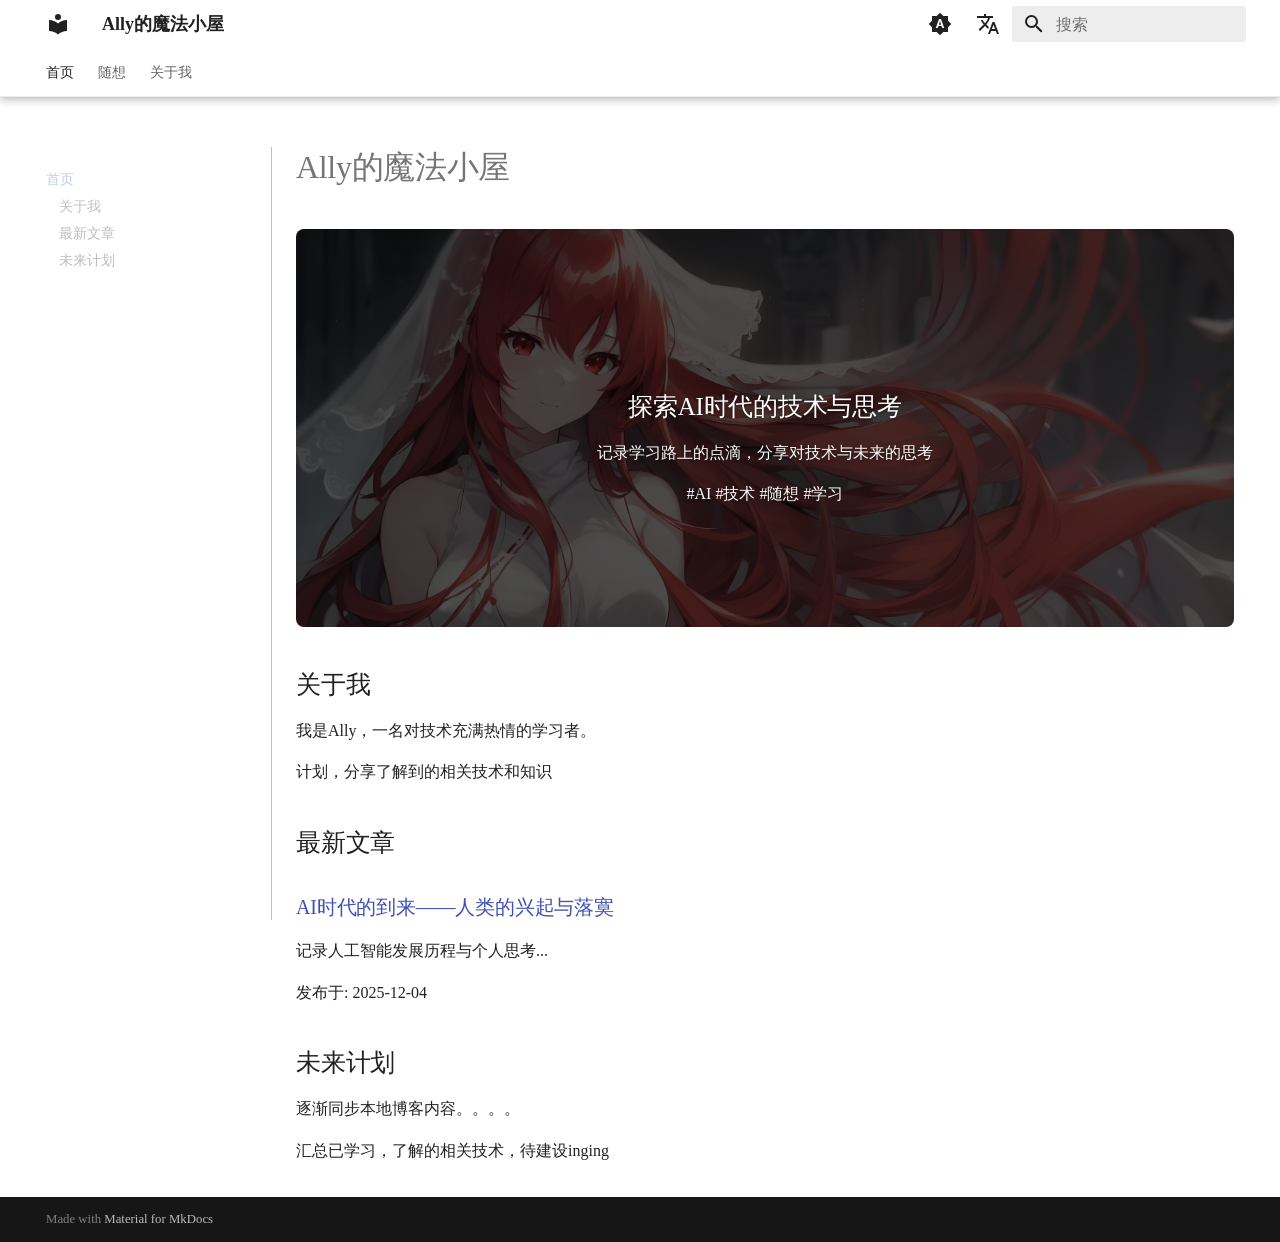
==== index.html @ 545a8369 "Deployed 274d8a3 with MkDocs version: 1.6.1" ====
<!doctype html>
<html lang="zh" class="no-js">
  <head>
    
      <meta charset="utf-8">
      <meta name="viewport" content="width=device-width,initial-scale=1">
      
        <meta name="description" content="啊吧啊吧啊吧">
      
      
        <meta name="author" content="Ally">
      
      
      
      
        <link rel="next" href="%E9%9A%8F%E6%83%B3/AI%E6%97%B6%E4%BB%A3%E7%9A%84%E5%88%B0%E6%9D%A5%E2%80%94%E2%80%94%E4%BA%BA%E7%B1%BB%E7%9A%84%E5%85%B4%E8%B5%B7%E4%B8%8E%E8%90%BD%E5%AF%9E/">
      
      
        
          <link rel="alternate" href="/en/" hreflang="en">
        
          <link rel="alternate" href="/zh/" hreflang="zh">
        
      
      
      <link rel="icon" href="assets/images/favicon.png">
      <meta name="generator" content="mkdocs-1.6.1, mkdocs-material-9.7.0">
    
    
      
        <title>Ally的魔法小屋</title>
      
    
    
      <link rel="stylesheet" href="assets/stylesheets/main.618322db.min.css">
      
        
        <link rel="stylesheet" href="assets/stylesheets/palette.ab4e12ef.min.css">
      
      


    
    
      
    
    
      
        
        
        <link rel="preconnect" href="https://fonts.gstatic.com" crossorigin>
        <link rel="stylesheet" href="https://fonts.googleapis.com/css?family=Roboto:300,300i,400,400i,700,700i%7CRoboto+Mono:400,400i,700,700i&display=fallback">
        <style>:root{--md-text-font:"Roboto";--md-code-font:"Roboto Mono"}</style>
      
    
    
      <link rel="stylesheet" href="css/custom.css">
    
    <script>__md_scope=new URL(".",location),__md_hash=e=>[...e].reduce(((e,_)=>(e<<5)-e+_.charCodeAt(0)),0),__md_get=(e,_=localStorage,t=__md_scope)=>JSON.parse(_.getItem(t.pathname+"."+e)),__md_set=(e,_,t=localStorage,a=__md_scope)=>{try{t.setItem(a.pathname+"."+e,JSON.stringify(_))}catch(e){}}</script>
    
      

    
    
  </head>
  
  
    
    
      
    
    
    
    
    <body dir="ltr" data-md-color-scheme="default" data-md-color-primary="indigo" data-md-color-accent="indigo">
  
    
    <input class="md-toggle" data-md-toggle="drawer" type="checkbox" id="__drawer" autocomplete="off">
    <input class="md-toggle" data-md-toggle="search" type="checkbox" id="__search" autocomplete="off">
    <label class="md-overlay" for="__drawer"></label>
    <div data-md-component="skip">
      
        
        <a href="#ally" class="md-skip">
          跳转至
        </a>
      
    </div>
    <div data-md-component="announce">
      
    </div>
    
    
      

  

<header class="md-header md-header--shadow md-header--lifted" data-md-component="header">
  <nav class="md-header__inner md-grid" aria-label="页眉">
    <a href="." title="Ally的魔法小屋" class="md-header__button md-logo" aria-label="Ally的魔法小屋" data-md-component="logo">
      
  
  <svg xmlns="http://www.w3.org/2000/svg" viewBox="0 0 24 24"><path d="M12 8a3 3 0 0 0 3-3 3 3 0 0 0-3-3 3 3 0 0 0-3 3 3 3 0 0 0 3 3m0 3.54C9.64 9.35 6.5 8 3 8v11c3.5 0 6.64 1.35 9 3.54 2.36-2.19 5.5-3.54 9-3.54V8c-3.5 0-6.64 1.35-9 3.54"/></svg>

    </a>
    <label class="md-header__button md-icon" for="__drawer">
      
      <svg xmlns="http://www.w3.org/2000/svg" viewBox="0 0 24 24"><path d="M3 6h18v2H3zm0 5h18v2H3zm0 5h18v2H3z"/></svg>
    </label>
    <div class="md-header__title" data-md-component="header-title">
      <div class="md-header__ellipsis">
        <div class="md-header__topic">
          <span class="md-ellipsis">
            Ally的魔法小屋
          </span>
        </div>
        <div class="md-header__topic" data-md-component="header-topic">
          <span class="md-ellipsis">
            
              首页
            
          </span>
        </div>
      </div>
    </div>
    
      
        <form class="md-header__option" data-md-component="palette">
  
    
    
    
    <input class="md-option" data-md-color-media="(prefers-color-scheme)" data-md-color-scheme="default" data-md-color-primary="indigo" data-md-color-accent="indigo"  aria-label="follow system"  type="radio" name="__palette" id="__palette_0">
    
      <label class="md-header__button md-icon" title="follow system" for="__palette_1" hidden>
        <svg xmlns="http://www.w3.org/2000/svg" viewBox="0 0 24 24"><path d="m14.3 16-.7-2h-3.2l-.7 2H7.8L11 7h2l3.2 9zM20 8.69V4h-4.69L12 .69 8.69 4H4v4.69L.69 12 4 15.31V20h4.69L12 23.31 15.31 20H20v-4.69L23.31 12zm-9.15 3.96h2.3L12 9z"/></svg>
      </label>
    
  
    
    
    
    <input class="md-option" data-md-color-media="(prefers-color-scheme: light)" data-md-color-scheme="default" data-md-color-primary="white" data-md-color-accent="indigo"  aria-label="light mode"  type="radio" name="__palette" id="__palette_1">
    
      <label class="md-header__button md-icon" title="light mode" for="__palette_2" hidden>
        <svg xmlns="http://www.w3.org/2000/svg" viewBox="0 0 24 24"><path d="M12 8a4 4 0 0 0-4 4 4 4 0 0 0 4 4 4 4 0 0 0 4-4 4 4 0 0 0-4-4m0 10a6 6 0 0 1-6-6 6 6 0 0 1 6-6 6 6 0 0 1 6 6 6 6 0 0 1-6 6m8-9.31V4h-4.69L12 .69 8.69 4H4v4.69L.69 12 4 15.31V20h4.69L12 23.31 15.31 20H20v-4.69L23.31 12z"/></svg>
      </label>
    
  
    
    
    
    <input class="md-option" data-md-color-media="(prefers-color-scheme: dark)" data-md-color-scheme="slate" data-md-color-primary="black" data-md-color-accent="indigo"  aria-label="darkmode"  type="radio" name="__palette" id="__palette_2">
    
      <label class="md-header__button md-icon" title="darkmode" for="__palette_0" hidden>
        <svg xmlns="http://www.w3.org/2000/svg" viewBox="0 0 24 24"><path d="M12 18c-.89 0-1.74-.2-2.5-.55C11.56 16.5 13 14.42 13 12s-1.44-4.5-3.5-5.45C10.26 6.2 11.11 6 12 6a6 6 0 0 1 6 6 6 6 0 0 1-6 6m8-9.31V4h-4.69L12 .69 8.69 4H4v4.69L.69 12 4 15.31V20h4.69L12 23.31 15.31 20H20v-4.69L23.31 12z"/></svg>
      </label>
    
  
</form>
      
    
    
      <script>var palette=__md_get("__palette");if(palette&&palette.color){if("(prefers-color-scheme)"===palette.color.media){var media=matchMedia("(prefers-color-scheme: light)"),input=document.querySelector(media.matches?"[data-md-color-media='(prefers-color-scheme: light)']":"[data-md-color-media='(prefers-color-scheme: dark)']");palette.color.media=input.getAttribute("data-md-color-media"),palette.color.scheme=input.getAttribute("data-md-color-scheme"),palette.color.primary=input.getAttribute("data-md-color-primary"),palette.color.accent=input.getAttribute("data-md-color-accent")}for(var[key,value]of Object.entries(palette.color))document.body.setAttribute("data-md-color-"+key,value)}</script>
    
    
      <div class="md-header__option">
  <div class="md-select">
    
    <button class="md-header__button md-icon" aria-label="选择当前语言">
      <svg xmlns="http://www.w3.org/2000/svg" viewBox="0 0 24 24"><path d="m12.87 15.07-2.54-2.51.03-.03A17.5 17.5 0 0 0 14.07 6H17V4h-7V2H8v2H1v2h11.17C11.5 7.92 10.44 9.75 9 11.35 8.07 10.32 7.3 9.19 6.69 8h-2c.73 1.63 1.73 3.17 2.98 4.56l-5.09 5.02L4 19l5-5 3.11 3.11zM18.5 10h-2L12 22h2l1.12-3h4.75L21 22h2zm-2.62 7 1.62-4.33L19.12 17z"/></svg>
    </button>
    <div class="md-select__inner">
      <ul class="md-select__list">
        
          <li class="md-select__item">
            <a href="/en/" hreflang="en" class="md-select__link">
              English
            </a>
          </li>
        
          <li class="md-select__item">
            <a href="/zh/" hreflang="zh" class="md-select__link">
              中文
            </a>
          </li>
        
      </ul>
    </div>
  </div>
</div>
    
    
      
      
        <label class="md-header__button md-icon" for="__search">
          
          <svg xmlns="http://www.w3.org/2000/svg" viewBox="0 0 24 24"><path d="M9.5 3A6.5 6.5 0 0 1 16 9.5c0 1.61-.59 3.09-1.56 4.23l.27.27h.79l5 5-1.5 1.5-5-5v-.79l-.27-.27A6.52 6.52 0 0 1 9.5 16 6.5 6.5 0 0 1 3 9.5 6.5 6.5 0 0 1 9.5 3m0 2C7 5 5 7 5 9.5S7 14 9.5 14 14 12 14 9.5 12 5 9.5 5"/></svg>
        </label>
        <div class="md-search" data-md-component="search" role="dialog">
  <label class="md-search__overlay" for="__search"></label>
  <div class="md-search__inner" role="search">
    <form class="md-search__form" name="search">
      <input type="text" class="md-search__input" name="query" aria-label="搜索" placeholder="搜索" autocapitalize="off" autocorrect="off" autocomplete="off" spellcheck="false" data-md-component="search-query" required>
      <label class="md-search__icon md-icon" for="__search">
        
        <svg xmlns="http://www.w3.org/2000/svg" viewBox="0 0 24 24"><path d="M9.5 3A6.5 6.5 0 0 1 16 9.5c0 1.61-.59 3.09-1.56 4.23l.27.27h.79l5 5-1.5 1.5-5-5v-.79l-.27-.27A6.52 6.52 0 0 1 9.5 16 6.5 6.5 0 0 1 3 9.5 6.5 6.5 0 0 1 9.5 3m0 2C7 5 5 7 5 9.5S7 14 9.5 14 14 12 14 9.5 12 5 9.5 5"/></svg>
        
        <svg xmlns="http://www.w3.org/2000/svg" viewBox="0 0 24 24"><path d="M20 11v2H8l5.5 5.5-1.42 1.42L4.16 12l7.92-7.92L13.5 5.5 8 11z"/></svg>
      </label>
      <nav class="md-search__options" aria-label="查找">
        
          <a href="javascript:void(0)" class="md-search__icon md-icon" title="分享" aria-label="分享" data-clipboard data-clipboard-text="" data-md-component="search-share" tabindex="-1">
            
            <svg xmlns="http://www.w3.org/2000/svg" viewBox="0 0 24 24"><path d="M18 16.08c-.76 0-1.44.3-1.96.77L8.91 12.7c.05-.23.09-.46.09-.7s-.04-.47-.09-.7l7.05-4.11c.54.5 1.25.81 2.04.81a3 3 0 0 0 3-3 3 3 0 0 0-3-3 3 3 0 0 0-3 3c0 .24.04.47.09.7L8.04 9.81C7.5 9.31 6.79 9 6 9a3 3 0 0 0-3 3 3 3 0 0 0 3 3c.79 0 1.5-.31 2.04-.81l7.12 4.15c-.05.21-.08.43-.08.66 0 1.61 1.31 2.91 2.92 2.91s2.92-1.3 2.92-2.91A2.92 2.92 0 0 0 18 16.08"/></svg>
          </a>
        
        <button type="reset" class="md-search__icon md-icon" title="清空当前内容" aria-label="清空当前内容" tabindex="-1">
          
          <svg xmlns="http://www.w3.org/2000/svg" viewBox="0 0 24 24"><path d="M19 6.41 17.59 5 12 10.59 6.41 5 5 6.41 10.59 12 5 17.59 6.41 19 12 13.41 17.59 19 19 17.59 13.41 12z"/></svg>
        </button>
      </nav>
      
    </form>
    <div class="md-search__output">
      <div class="md-search__scrollwrap" tabindex="0" data-md-scrollfix>
        <div class="md-search-result" data-md-component="search-result">
          <div class="md-search-result__meta">
            正在初始化搜索引擎
          </div>
          <ol class="md-search-result__list" role="presentation"></ol>
        </div>
      </div>
    </div>
  </div>
</div>
      
    
    
  </nav>
  
    
      
<nav class="md-tabs" aria-label="标签" data-md-component="tabs">
  <div class="md-grid">
    <ul class="md-tabs__list">
      
        
  
  
  
    
  
  
    <li class="md-tabs__item md-tabs__item--active">
      <a href="." class="md-tabs__link">
        
  
  
    
  
  首页

      </a>
    </li>
  

      
        
  
  
  
  
    
    
      
  
  
  
  
    
    
      <li class="md-tabs__item">
        <a href="%E9%9A%8F%E6%83%B3/AI%E6%97%B6%E4%BB%A3%E7%9A%84%E5%88%B0%E6%9D%A5%E2%80%94%E2%80%94%E4%BA%BA%E7%B1%BB%E7%9A%84%E5%85%B4%E8%B5%B7%E4%B8%8E%E8%90%BD%E5%AF%9E/" class="md-tabs__link">
          
  
  
    
  
  随想

        </a>
      </li>
    
  

    
  

      
        
  
  
  
  
    <li class="md-tabs__item">
      <a href="about/" class="md-tabs__link">
        
  
  
    
  
  关于我

      </a>
    </li>
  

      
    </ul>
  </div>
</nav>
    
  
</header>
    
    <div class="md-container" data-md-component="container">
      
      
        
      
      <main class="md-main" data-md-component="main">
        <div class="md-main__inner md-grid">
          
            
              
              <div class="md-sidebar md-sidebar--primary" data-md-component="sidebar" data-md-type="navigation" >
                <div class="md-sidebar__scrollwrap">
                  <div class="md-sidebar__inner">
                    


  


  

<nav class="md-nav md-nav--primary md-nav--lifted md-nav--integrated" aria-label="导航栏" data-md-level="0">
  <label class="md-nav__title" for="__drawer">
    <a href="." title="Ally的魔法小屋" class="md-nav__button md-logo" aria-label="Ally的魔法小屋" data-md-component="logo">
      
  
  <svg xmlns="http://www.w3.org/2000/svg" viewBox="0 0 24 24"><path d="M12 8a3 3 0 0 0 3-3 3 3 0 0 0-3-3 3 3 0 0 0-3 3 3 3 0 0 0 3 3m0 3.54C9.64 9.35 6.5 8 3 8v11c3.5 0 6.64 1.35 9 3.54 2.36-2.19 5.5-3.54 9-3.54V8c-3.5 0-6.64 1.35-9 3.54"/></svg>

    </a>
    Ally的魔法小屋
  </label>
  
  <ul class="md-nav__list" data-md-scrollfix>
    
      
      
  
  
    
  
  
  
    <li class="md-nav__item md-nav__item--active">
      
      <input class="md-nav__toggle md-toggle" type="checkbox" id="__toc">
      
      
        
      
      
        <label class="md-nav__link md-nav__link--active" for="__toc">
          
  
  
  <span class="md-ellipsis">
    
  
    首页
  

    
  </span>
  
  

          <span class="md-nav__icon md-icon"></span>
        </label>
      
      <a href="." class="md-nav__link md-nav__link--active">
        
  
  
  <span class="md-ellipsis">
    
  
    首页
  

    
  </span>
  
  

      </a>
      
        

<nav class="md-nav md-nav--secondary" aria-label="目录">
  
  
  
    
  
  
    <label class="md-nav__title" for="__toc">
      <span class="md-nav__icon md-icon"></span>
      目录
    </label>
    <ul class="md-nav__list" data-md-component="toc" data-md-scrollfix>
      
        <li class="md-nav__item">
  <a href="#_1" class="md-nav__link">
    <span class="md-ellipsis">
      
        关于我
      
    </span>
  </a>
  
</li>
      
        <li class="md-nav__item">
  <a href="#_2" class="md-nav__link">
    <span class="md-ellipsis">
      
        最新文章
      
    </span>
  </a>
  
</li>
      
        <li class="md-nav__item">
  <a href="#_3" class="md-nav__link">
    <span class="md-ellipsis">
      
        未来计划
      
    </span>
  </a>
  
</li>
      
    </ul>
  
</nav>
      
    </li>
  

    
      
      
  
  
  
  
    
    
      
        
      
    
    
    
      
      
        
      
    
    
    <li class="md-nav__item md-nav__item--nested">
      
        
        
          
        
        <input class="md-nav__toggle md-toggle md-toggle--indeterminate" type="checkbox" id="__nav_2" >
        
          
          <label class="md-nav__link" for="__nav_2" id="__nav_2_label" tabindex="0">
            
  
  
  <span class="md-ellipsis">
    
  
    随想
  

    
  </span>
  
  

            <span class="md-nav__icon md-icon"></span>
          </label>
        
        <nav class="md-nav" data-md-level="1" aria-labelledby="__nav_2_label" aria-expanded="false">
          <label class="md-nav__title" for="__nav_2">
            <span class="md-nav__icon md-icon"></span>
            
  
    随想
  

          </label>
          <ul class="md-nav__list" data-md-scrollfix>
            
              
                
  
  
  
  
    
    
      
        
      
        
      
    
    
    
      
      
        
      
    
    
    <li class="md-nav__item md-nav__item--nested">
      
        
        
          
        
        <input class="md-nav__toggle md-toggle md-toggle--indeterminate" type="checkbox" id="__nav_2_1" >
        
          
          <label class="md-nav__link" for="__nav_2_1" id="__nav_2_1_label" tabindex="0">
            
  
  
  <span class="md-ellipsis">
    
  
    随想
  

    
  </span>
  
  

            <span class="md-nav__icon md-icon"></span>
          </label>
        
        <nav class="md-nav" data-md-level="2" aria-labelledby="__nav_2_1_label" aria-expanded="false">
          <label class="md-nav__title" for="__nav_2_1">
            <span class="md-nav__icon md-icon"></span>
            
  
    随想
  

          </label>
          <ul class="md-nav__list" data-md-scrollfix>
            
              
                
  
  
  
  
    <li class="md-nav__item">
      <a href="%E9%9A%8F%E6%83%B3/AI%E6%97%B6%E4%BB%A3%E7%9A%84%E5%88%B0%E6%9D%A5%E2%80%94%E2%80%94%E4%BA%BA%E7%B1%BB%E7%9A%84%E5%85%B4%E8%B5%B7%E4%B8%8E%E8%90%BD%E5%AF%9E/" class="md-nav__link">
        
  
  
  <span class="md-ellipsis">
    
  
    AI时代的到来——人类的兴起与落寞？
  

    
  </span>
  
  

      </a>
    </li>
  

              
            
              
                
  
  
  
  
    <li class="md-nav__item">
      <a href="%E9%9A%8F%E6%83%B3/The%20Games/" class="md-nav__link">
        
  
  
  <span class="md-ellipsis">
    
  
    浅议原神相关
  

    
  </span>
  
  

      </a>
    </li>
  

              
            
          </ul>
        </nav>
      
    </li>
  

              
            
          </ul>
        </nav>
      
    </li>
  

    
      
      
  
  
  
  
    <li class="md-nav__item">
      <a href="about/" class="md-nav__link">
        
  
  
  <span class="md-ellipsis">
    
  
    关于我
  

    
  </span>
  
  

      </a>
    </li>
  

    
  </ul>
</nav>
                  </div>
                </div>
              </div>
            
            
          
          
            <div class="md-content" data-md-component="content">
              
              <article class="md-content__inner md-typeset">
                
                  



<h1 id="ally">Ally的魔法小屋<a class="headerlink" href="#ally" title="Permanent link">&para;</a></h1>
<div class="hero-section">
  <h2>探索AI时代的技术与思考</h2>
  <p>记录学习路上的点滴，分享对技术与未来的思考</p>
  <div class="tags">#AI #技术 #随想 #学习</div>
</div>

<h2 id="_1">关于我<a class="headerlink" href="#_1" title="Permanent link">&para;</a></h2>
<div class="about-brief">
  <p>我是Ally，一名对技术充满热情的学习者。</p>
  <p>计划，分享了解到的相关技术和知识</p>
</div>

<h2 id="_2">最新文章<a class="headerlink" href="#_2" title="Permanent link">&para;</a></h2>
<div class="recent-posts">
  <div class="post-card">
    <h3><a href="随想/AI时代的到来——人类的兴起与落寞.md">AI时代的到来——人类的兴起与落寞</a></h3>
    <p>记录人工智能发展历程与个人思考...</p>
    <span>发布于: 2025-12-04</span>
  </div>
  <!-- 更多文章卡片 -->
</div>

<h2 id="_3">未来计划<a class="headerlink" href="#_3" title="Permanent link">&para;</a></h2>
<div class="plans">
  <div class="plan-item">
    <p>逐渐同步本地博客内容。。。。</p>
  </div>
  <div class="plan-item">
    <p>汇总已学习，了解的相关技术，待建设inging</p>
  </div>
</div>












                
              </article>
            </div>
          
          
<script>var target=document.getElementById(location.hash.slice(1));target&&target.name&&(target.checked=target.name.startsWith("__tabbed_"))</script>
        </div>
        
          <button type="button" class="md-top md-icon" data-md-component="top" hidden>
  
  <svg xmlns="http://www.w3.org/2000/svg" viewBox="0 0 24 24"><path d="M13 20h-2V8l-5.5 5.5-1.42-1.42L12 4.16l7.92 7.92-1.42 1.42L13 8z"/></svg>
  回到页面顶部
</button>
        
      </main>
      
        <footer class="md-footer">
  
  <div class="md-footer-meta md-typeset">
    <div class="md-footer-meta__inner md-grid">
      <div class="md-copyright">
  
  
    Made with
    <a href="https://squidfunk.github.io/mkdocs-material/" target="_blank" rel="noopener">
      Material for MkDocs
    </a>
  
</div>
      
    </div>
  </div>
</footer>
      
    </div>
    <div class="md-dialog" data-md-component="dialog">
      <div class="md-dialog__inner md-typeset"></div>
    </div>
    
    
    
      
      
      <script id="__config" type="application/json">{"annotate": null, "base": ".", "features": ["navigation.tabs", "navigation.tabs.sticky", "navigation.top", "navigation.sections", "navigation.expand", "navigation.indexes", "search.highlight", "search.share", "toc.integrate"], "search": "assets/javascripts/workers/search.7a47a382.min.js", "tags": null, "translations": {"clipboard.copied": "\u5df2\u590d\u5236", "clipboard.copy": "\u590d\u5236", "search.result.more.one": "\u5728\u8be5\u9875\u4e0a\u8fd8\u6709 1 \u4e2a\u7b26\u5408\u6761\u4ef6\u7684\u7ed3\u679c", "search.result.more.other": "\u5728\u8be5\u9875\u4e0a\u8fd8\u6709 # \u4e2a\u7b26\u5408\u6761\u4ef6\u7684\u7ed3\u679c", "search.result.none": "\u6ca1\u6709\u627e\u5230\u7b26\u5408\u6761\u4ef6\u7684\u7ed3\u679c", "search.result.one": "\u627e\u5230 1 \u4e2a\u7b26\u5408\u6761\u4ef6\u7684\u7ed3\u679c", "search.result.other": "# \u4e2a\u7b26\u5408\u6761\u4ef6\u7684\u7ed3\u679c", "search.result.placeholder": "\u952e\u5165\u4ee5\u5f00\u59cb\u641c\u7d22", "search.result.term.missing": "\u7f3a\u5c11", "select.version": "\u9009\u62e9\u5f53\u524d\u7248\u672c"}, "version": null}</script>
    
    
      <script src="assets/javascripts/bundle.e71a0d61.min.js"></script>
      
    
  </body>
</html>
---- assets/stylesheets/main.618322db.min.css ----
@charset "UTF-8";html{-webkit-text-size-adjust:none;-moz-text-size-adjust:none;text-size-adjust:none;box-sizing:border-box}*,:after,:before{box-sizing:inherit}@media (prefers-reduced-motion){*,:after,:before{transition:none!important}}body{margin:0}a,button,input,label{-webkit-tap-highlight-color:transparent}a{color:inherit;text-decoration:none}hr{border:0;box-sizing:initial;display:block;height:.05rem;overflow:visible;padding:0}small{font-size:80%}sub,sup{line-height:1em}img{border-style:none}table{border-collapse:initial;border-spacing:0}td,th{font-weight:400;vertical-align:top}button{background:#0000;border:0;font-family:inherit;font-size:inherit;margin:0;padding:0}input{border:0;outline:none}:root{--md-primary-fg-color:#4051b5;--md-primary-fg-color--light:#5d6cc0;--md-primary-fg-color--dark:#303fa1;--md-primary-bg-color:#fff;--md-primary-bg-color--light:#ffffffb3;--md-accent-fg-color:#526cfe;--md-accent-fg-color--transparent:#526cfe1a;--md-accent-bg-color:#fff;--md-accent-bg-color--light:#ffffffb3}[data-md-color-scheme=default]{color-scheme:light}[data-md-color-scheme=default] img[src$="#gh-dark-mode-only"],[data-md-color-scheme=default] img[src$="#only-dark"]{display:none}:root,[data-md-color-scheme=default]{--md-hue:225deg;--md-default-fg-color:#000000de;--md-default-fg-color--light:#0000008a;--md-default-fg-color--lighter:#00000052;--md-default-fg-color--lightest:#00000012;--md-default-bg-color:#fff;--md-default-bg-color--light:#ffffffb3;--md-default-bg-color--lighter:#ffffff4d;--md-default-bg-color--lightest:#ffffff1f;--md-code-fg-color:#36464e;--md-code-bg-color:#f5f5f5;--md-code-bg-color--light:#f5f5f5b3;--md-code-bg-color--lighter:#f5f5f54d;--md-code-hl-color:#4287ff;--md-code-hl-color--light:#4287ff1a;--md-code-hl-number-color:#d52a2a;--md-code-hl-special-color:#db1457;--md-code-hl-function-color:#a846b9;--md-code-hl-constant-color:#6e59d9;--md-code-hl-keyword-color:#3f6ec6;--md-code-hl-string-color:#1c7d4d;--md-code-hl-name-color:var(--md-code-fg-color);--md-code-hl-operator-color:var(--md-default-fg-color--light);--md-code-hl-punctuation-color:var(--md-default-fg-color--light);--md-code-hl-comment-color:var(--md-default-fg-color--light);--md-code-hl-generic-color:var(--md-default-fg-color--light);--md-code-hl-variable-color:var(--md-default-fg-color--light);--md-typeset-color:var(--md-default-fg-color);--md-typeset-a-color:var(--md-primary-fg-color);--md-typeset-del-color:#f5503d26;--md-typeset-ins-color:#0bd57026;--md-typeset-kbd-color:#fafafa;--md-typeset-kbd-accent-color:#fff;--md-typeset-kbd-border-color:#b8b8b8;--md-typeset-mark-color:#ffff0080;--md-typeset-table-color:#0000001f;--md-typeset-table-color--light:rgba(0,0,0,.035);--md-admonition-fg-color:var(--md-default-fg-color);--md-admonition-bg-color:var(--md-default-bg-color);--md-warning-fg-color:#000000de;--md-warning-bg-color:#ff9;--md-footer-fg-color:#fff;--md-footer-fg-color--light:#ffffffb3;--md-footer-fg-color--lighter:#ffffff73;--md-footer-bg-color:#000000de;--md-footer-bg-color--dark:#00000052;--md-shadow-z1:0 0.2rem 0.5rem #0000000d,0 0 0.05rem #0000001a;--md-shadow-z2:0 0.2rem 0.5rem #0000001a,0 0 0.05rem #00000040;--md-shadow-z3:0 0.2rem 0.5rem #0003,0 0 0.05rem #00000059}.md-icon svg{fill:currentcolor;display:block;height:1.2rem;width:1.2rem}body{-webkit-font-smoothing:antialiased;-moz-osx-font-smoothing:grayscale;--md-text-font-family:var(--md-text-font,_),-apple-system,BlinkMacSystemFont,Helvetica,Arial,sans-serif;--md-code-font-family:var(--md-code-font,_),SFMono-Regular,Consolas,Menlo,monospace}aside,body,input{font-feature-settings:"kern","liga";color:var(--md-typeset-color);font-family:var(--md-text-font-family)}code,kbd,pre{font-feature-settings:"kern";font-family:var(--md-code-font-family)}:root{--md-typeset-table-sort-icon:url('data:image/svg+xml;charset=utf-8,<svg xmlns="http://www.w3.org/2000/svg" viewBox="0 0 24 24"><path d="m18 21-4-4h3V7h-3l4-4 4 4h-3v10h3M2 19v-2h10v2M2 13v-2h7v2M2 7V5h4v2z"/></svg>');--md-typeset-table-sort-icon--asc:url('data:image/svg+xml;charset=utf-8,<svg xmlns="http://www.w3.org/2000/svg" viewBox="0 0 24 24"><path d="M19 17h3l-4 4-4-4h3V3h2M2 17h10v2H2M6 5v2H2V5m0 6h7v2H2z"/></svg>');--md-typeset-table-sort-icon--desc:url('data:image/svg+xml;charset=utf-8,<svg xmlns="http://www.w3.org/2000/svg" viewBox="0 0 24 24"><path d="M19 7h3l-4-4-4 4h3v14h2M2 17h10v2H2M6 5v2H2V5m0 6h7v2H2z"/></svg>')}.md-typeset{-webkit-print-color-adjust:exact;color-adjust:exact;font-size:.8rem;line-height:1.6;overflow-wrap:break-word}@media print{.md-typeset{font-size:.68rem}}.md-typeset blockquote,.md-typeset dl,.md-typeset figure,.md-typeset ol,.md-typeset pre,.md-typeset ul{margin-bottom:1em;margin-top:1em}.md-typeset h1{color:var(--md-default-fg-color--light);font-size:2em;line-height:1.3;margin:0 0 1.25em}.md-typeset h1,.md-typeset h2{font-weight:300;letter-spacing:-.01em}.md-typeset h2{font-size:1.5625em;line-height:1.4;margin:1.6em 0 .64em}.md-typeset h3{font-size:1.25em;font-weight:400;letter-spacing:-.01em;line-height:1.5;margin:1.6em 0 .8em}.md-typeset h2+h3{margin-top:.8em}.md-typeset h4{font-weight:700;letter-spacing:-.01em;margin:1em 0}.md-typeset h5,.md-typeset h6{color:var(--md-default-fg-color--light);font-size:.8em;font-weight:700;letter-spacing:-.01em;margin:1.25em 0}.md-typeset h5{text-transform:uppercase}.md-typeset h5 code{text-transform:none}.md-typeset hr{border-bottom:.05rem solid var(--md-default-fg-color--lightest);display:flow-root;margin:1.5em 0}.md-typeset a{color:var(--md-typeset-a-color);word-break:break-word}.md-typeset a,.md-typeset a:before{transition:color 125ms}.md-typeset a:focus,.md-typeset a:hover{color:var(--md-accent-fg-color)}.md-typeset a:focus code,.md-typeset a:hover code{background-color:var(--md-accent-fg-color--transparent);color:var(--md-accent-fg-color)}.md-typeset a code{color:var(--md-typeset-a-color)}.md-typeset a.focus-visible{outline-color:var(--md-accent-fg-color);outline-offset:.2rem}.md-typeset code,.md-typeset kbd,.md-typeset pre{color:var(--md-code-fg-color);direction:ltr;font-variant-ligatures:none;transition:background-color 125ms}@media print{.md-typeset code,.md-typeset kbd,.md-typeset pre{white-space:pre-wrap}}.md-typeset code{background-color:var(--md-code-bg-color);border-radius:.1rem;-webkit-box-decoration-break:clone;box-decoration-break:clone;font-size:.85em;padding:0 .2941176471em;transition:color 125ms,background-color 125ms;word-break:break-word}.md-typeset code:not(.focus-visible){-webkit-tap-highlight-color:transparent;outline:none}.md-typeset pre{display:flow-root;line-height:1.4;position:relative}.md-typeset pre>code{-webkit-box-decoration-break:slice;box-decoration-break:slice;box-shadow:none;display:block;margin:0;outline-color:var(--md-accent-fg-color);overflow:auto;padding:.7720588235em 1.1764705882em;scrollbar-color:var(--md-default-fg-color--lighter) #0000;scrollbar-width:thin;touch-action:auto;word-break:normal}.md-typeset pre>code:hover{scrollbar-color:var(--md-accent-fg-color) #0000}.md-typeset pre>code::-webkit-scrollbar{height:.2rem;width:.2rem}.md-typeset pre>code::-webkit-scrollbar-thumb{background-color:var(--md-default-fg-color--lighter)}.md-typeset pre>code::-webkit-scrollbar-thumb:hover{background-color:var(--md-accent-fg-color)}.md-typeset kbd{background-color:var(--md-typeset-kbd-color);border-radius:.1rem;box-shadow:0 .1rem 0 .05rem var(--md-typeset-kbd-border-color),0 .1rem 0 var(--md-typeset-kbd-border-color),0 -.1rem .2rem var(--md-typeset-kbd-accent-color) inset;color:var(--md-default-fg-color);display:inline-block;font-size:.75em;padding:0 .6666666667em;vertical-align:text-top;word-break:break-word}.md-typeset mark{background-color:var(--md-typeset-mark-color);-webkit-box-decoration-break:clone;box-decoration-break:clone;color:inherit;word-break:break-word}.md-typeset abbr{cursor:help;text-decoration:none}.md-typeset [data-preview],.md-typeset abbr{border-bottom:.05rem dotted var(--md-default-fg-color--light)}.md-typeset small{opacity:.75}[dir=ltr] .md-typeset sub,[dir=ltr] .md-typeset sup{margin-left:.078125em}[dir=rtl] .md-typeset sub,[dir=rtl] .md-typeset sup{margin-right:.078125em}[dir=ltr] .md-typeset blockquote{padding-left:.6rem}[dir=rtl] .md-typeset blockquote{padding-right:.6rem}[dir=ltr] .md-typeset blockquote{border-left:.2rem solid var(--md-default-fg-color--lighter)}[dir=rtl] .md-typeset blockquote{border-right:.2rem solid var(--md-default-fg-color--lighter)}.md-typeset blockquote{color:var(--md-default-fg-color--light);margin-left:0;margin-right:0}.md-typeset ul{list-style-type:disc}.md-typeset ul[type]{list-style-type:revert-layer}[dir=ltr] .md-typeset ol,[dir=ltr] .md-typeset ul{margin-left:.625em}[dir=rtl] .md-typeset ol,[dir=rtl] .md-typeset ul{margin-right:.625em}.md-typeset ol,.md-typeset ul{padding:0}.md-typeset ol:not([hidden]),.md-typeset ul:not([hidden]){display:flow-root}.md-typeset ol ol,.md-typeset ul ol{list-style-type:lower-alpha}.md-typeset ol ol ol,.md-typeset ul ol ol{list-style-type:lower-roman}.md-typeset ol ol ol ol,.md-typeset ul ol ol ol{list-style-type:upper-alpha}.md-typeset ol ol ol ol ol,.md-typeset ul ol ol ol ol{list-style-type:upper-roman}.md-typeset ol[type],.md-typeset ul[type]{list-style-type:revert-layer}[dir=ltr] .md-typeset ol li,[dir=ltr] .md-typeset ul li{margin-left:1.25em}[dir=rtl] .md-typeset ol li,[dir=rtl] .md-typeset ul li{margin-right:1.25em}.md-typeset ol li,.md-typeset ul li{margin-bottom:.5em}.md-typeset ol li blockquote,.md-typeset ol li p,.md-typeset ul li blockquote,.md-typeset ul li p{margin:.5em 0}.md-typeset ol li:last-child,.md-typeset ul li:last-child{margin-bottom:0}[dir=ltr] .md-typeset ol li ol,[dir=ltr] .md-typeset ol li ul,[dir=ltr] .md-typeset ul li ol,[dir=ltr] .md-typeset ul li ul{margin-left:.625em}[dir=rtl] .md-typeset ol li ol,[dir=rtl] .md-typeset ol li ul,[dir=rtl] .md-typeset ul li ol,[dir=rtl] .md-typeset ul li ul{margin-right:.625em}.md-typeset ol li ol,.md-typeset ol li ul,.md-typeset ul li ol,.md-typeset ul li ul{margin-bottom:.5em;margin-top:.5em}[dir=ltr] .md-typeset dd{margin-left:1.875em}[dir=rtl] .md-typeset dd{margin-right:1.875em}.md-typeset dd{margin-bottom:1.5em;margin-top:1em}.md-typeset img,.md-typeset svg,.md-typeset video{height:auto;max-width:100%}.md-typeset img[align=left]{margin:1em 1em 1em 0}.md-typeset img[align=right]{margin:1em 0 1em 1em}.md-typeset img[align]:only-child{margin-top:0}.md-typeset figure{display:flow-root;margin:1em auto;max-width:100%;text-align:center;width:fit-content}.md-typeset figure img{display:block;margin:0 auto}.md-typeset figcaption{font-style:italic;margin:1em auto;max-width:24rem}.md-typeset iframe{max-width:100%}.md-typeset table:not([class]){background-color:var(--md-default-bg-color);border:.05rem solid var(--md-typeset-table-color);border-radius:.1rem;display:inline-block;font-size:.64rem;max-width:100%;overflow:auto;touch-action:auto}@media print{.md-typeset table:not([class]){display:table}}.md-typeset table:not([class])+*{margin-top:1.5em}.md-typeset table:not([class]) td>:first-child,.md-typeset table:not([class]) th>:first-child{margin-top:0}.md-typeset table:not([class]) td>:last-child,.md-typeset table:not([class]) th>:last-child{margin-bottom:0}.md-typeset table:not([class]) td:not([align]),.md-typeset table:not([class]) th:not([align]){text-align:left}[dir=rtl] .md-typeset table:not([class]) td:not([align]),[dir=rtl] .md-typeset table:not([class]) th:not([align]){text-align:right}.md-typeset table:not([class]) th{font-weight:700;min-width:5rem;padding:.9375em 1.25em;vertical-align:top}.md-typeset table:not([class]) td{border-top:.05rem solid var(--md-typeset-table-color);padding:.9375em 1.25em;vertical-align:top}.md-typeset table:not([class]) tbody tr{transition:background-color 125ms}.md-typeset table:not([class]) tbody tr:hover{background-color:var(--md-typeset-table-color--light);box-shadow:0 .05rem 0 var(--md-default-bg-color) inset}.md-typeset table:not([class]) a{word-break:normal}.md-typeset table th[role=columnheader]{cursor:pointer}[dir=ltr] .md-typeset table th[role=columnheader]:after{margin-left:.5em}[dir=rtl] .md-typeset table th[role=columnheader]:after{margin-right:.5em}.md-typeset table th[role=columnheader]:after{content:"";display:inline-block;height:1.2em;-webkit-mask-image:var(--md-typeset-table-sort-icon);mask-image:var(--md-typeset-table-sort-icon);-webkit-mask-repeat:no-repeat;mask-repeat:no-repeat;-webkit-mask-size:contain;mask-size:contain;transition:background-color 125ms;vertical-align:text-bottom;width:1.2em}.md-typeset table th[role=columnheader]:hover:after{background-color:var(--md-default-fg-color--lighter)}.md-typeset table th[role=columnheader][aria-sort=ascending]:after{background-color:var(--md-default-fg-color--light);-webkit-mask-image:var(--md-typeset-table-sort-icon--asc);mask-image:var(--md-typeset-table-sort-icon--asc)}.md-typeset table th[role=columnheader][aria-sort=descending]:after{background-color:var(--md-default-fg-color--light);-webkit-mask-image:var(--md-typeset-table-sort-icon--desc);mask-image:var(--md-typeset-table-sort-icon--desc)}.md-typeset__scrollwrap{margin:1em -.8rem;overflow-x:auto;touch-action:auto}.md-typeset__table{display:inline-block;margin-bottom:.5em;padding:0 .8rem}@media print{.md-typeset__table{display:block}}html .md-typeset__table table{display:table;margin:0;overflow:hidden;width:100%}@media screen and (max-width:44.984375em){.md-content__inner>pre{margin:1em -.8rem}.md-content__inner>pre code{border-radius:0}}.md-typeset .md-author{border-radius:100%;display:block;flex-shrink:0;height:1.6rem;overflow:hidden;position:relative;transition:color 125ms,transform 125ms;width:1.6rem}.md-typeset .md-author img{display:block}.md-typeset .md-author--more{background:var(--md-default-fg-color--lightest);color:var(--md-default-fg-color--lighter);font-size:.6rem;font-weight:700;line-height:1.6rem;text-align:center}.md-typeset .md-author--long{height:2.4rem;width:2.4rem}.md-typeset a.md-author{transform:scale(1)}.md-typeset a.md-author img{border-radius:100%;filter:grayscale(100%) opacity(75%);transition:filter 125ms}.md-typeset a.md-author:focus,.md-typeset a.md-author:hover{transform:scale(1.1);z-index:1}.md-typeset a.md-author:focus img,.md-typeset a.md-author:hover img{filter:grayscale(0)}.md-banner{background-color:var(--md-footer-bg-color);color:var(--md-footer-fg-color);overflow:auto}@media print{.md-banner{display:none}}.md-banner--warning{background-color:var(--md-warning-bg-color);color:var(--md-warning-fg-color)}.md-banner__inner{font-size:.7rem;margin:.6rem auto;padding:0 .8rem}[dir=ltr] .md-banner__button{float:right}[dir=rtl] .md-banner__button{float:left}.md-banner__button{color:inherit;cursor:pointer;transition:opacity .25s}.no-js .md-banner__button{display:none}.md-banner__button:hover{opacity:.7}html{font-size:125%;height:100%;overflow-x:hidden}@media screen and (min-width:100em){html{font-size:137.5%}}@media screen and (min-width:125em){html{font-size:150%}}body{background-color:var(--md-default-bg-color);display:flex;flex-direction:column;font-size:.5rem;min-height:100%;position:relative;width:100%}@media print{body{display:block}}@media screen and (max-width:59.984375em){body[data-md-scrolllock]{position:fixed}}.md-grid{margin-left:auto;margin-right:auto;max-width:61rem}.md-container{display:flex;flex-direction:column;flex-grow:1}@media print{.md-container{display:block}}.md-main{flex-grow:1}.md-main__inner{display:flex;height:100%;margin-top:1.5rem}.md-ellipsis{overflow:hidden;text-overflow:ellipsis}.md-toggle{display:none}.md-option{height:0;opacity:0;position:absolute;width:0}.md-option:checked+label:not([hidden]){display:block}.md-option.focus-visible+label{outline-color:var(--md-accent-fg-color);outline-style:auto}.md-skip{background-color:var(--md-default-fg-color);border-radius:.1rem;color:var(--md-default-bg-color);font-size:.64rem;margin:.5rem;opacity:0;outline-color:var(--md-accent-fg-color);padding:.3rem .5rem;position:fixed;transform:translateY(.4rem);z-index:-1}.md-skip:focus{opacity:1;transform:translateY(0);transition:transform .25s cubic-bezier(.4,0,.2,1),opacity 175ms 75ms;z-index:10}@page{margin:25mm}:root{--md-clipboard-icon:url('data:image/svg+xml;charset=utf-8,<svg xmlns="http://www.w3.org/2000/svg" viewBox="0 0 24 24"><path d="M19 21H8V7h11m0-2H8a2 2 0 0 0-2 2v14a2 2 0 0 0 2 2h11a2 2 0 0 0 2-2V7a2 2 0 0 0-2-2m-3-4H4a2 2 0 0 0-2 2v14h2V3h12z"/></svg>')}.md-clipboard{border-radius:.1rem;color:var(--md-default-fg-color--lightest);cursor:pointer;height:1.5em;outline-color:var(--md-accent-fg-color);outline-offset:.1rem;transition:color .25s;width:1.5em;z-index:1}@media print{.md-clipboard{display:none}}.md-clipboard:not(.focus-visible){-webkit-tap-highlight-color:transparent;outline:none}:hover>.md-clipboard{color:var(--md-default-fg-color--light)}.md-clipboard:focus,.md-clipboard:hover{color:var(--md-accent-fg-color)}.md-clipboard:after{background-color:currentcolor;content:"";display:block;height:1.125em;margin:0 auto;-webkit-mask-image:var(--md-clipboard-icon);mask-image:var(--md-clipboard-icon);-webkit-mask-position:center;mask-position:center;-webkit-mask-repeat:no-repeat;mask-repeat:no-repeat;-webkit-mask-size:contain;mask-size:contain;width:1.125em}.md-clipboard--inline{cursor:pointer}.md-clipboard--inline code{transition:color .25s,background-color .25s}.md-clipboard--inline:focus code,.md-clipboard--inline:hover code{background-color:var(--md-accent-fg-color--transparent);color:var(--md-accent-fg-color)}:root{--md-code-select-icon:url('data:image/svg+xml;charset=utf-8,<svg xmlns="http://www.w3.org/2000/svg" viewBox="0 0 24 24"><path d="M19 19h-4v2h4c1.1 0 2-.9 2-2v-4h-2m0-12h-4v2h4v4h2V5c0-1.1-.9-2-2-2M5 5h4V3H5c-1.1 0-2 .9-2 2v4h2m0 6H3v4c0 1.1.9 2 2 2h4v-2H5zm2-4h2v2H7zm4 0h2v2h-2zm4 0h2v2h-2zM7 7h2v2H7zm4 0h2v2h-2zm4 0h2v2h-2zm-8 8h2v2H7zm4 0h2v2h-2zm4 0h2v2h-2z"/></svg>');--md-code-copy-icon:url('data:image/svg+xml;charset=utf-8,<svg xmlns="http://www.w3.org/2000/svg" viewBox="0 0 24 24"><path d="M19 21H8V7h11m0-2H8a2 2 0 0 0-2 2v14a2 2 0 0 0 2 2h11a2 2 0 0 0 2-2V7a2 2 0 0 0-2-2m-3-4H4a2 2 0 0 0-2 2v14h2V3h12z"/></svg>')}.md-typeset .md-code__content{display:grid}.md-code__nav{background-color:var(--md-code-bg-color--lighter);border-radius:.1rem;display:flex;gap:.2rem;padding:.2rem;position:absolute;right:.25em;top:.25em;transition:background-color .25s;z-index:1}:hover>.md-code__nav{background-color:var(--md-code-bg-color--light)}.md-code__button{color:var(--md-default-fg-color--lightest);cursor:pointer;display:block;height:1.5em;outline-color:var(--md-accent-fg-color);outline-offset:.1rem;transition:color .25s;width:1.5em}:hover>*>.md-code__button{color:var(--md-default-fg-color--light)}.md-code__button.focus-visible,.md-code__button:hover{color:var(--md-accent-fg-color)}.md-code__button--active{color:var(--md-default-fg-color)!important}.md-code__button:after{background-color:currentcolor;content:"";display:block;height:1.125em;margin:0 auto;-webkit-mask-position:center;mask-position:center;-webkit-mask-repeat:no-repeat;mask-repeat:no-repeat;-webkit-mask-size:contain;mask-size:contain;width:1.125em}.md-code__button[data-md-type=select]:after{-webkit-mask-image:var(--md-code-select-icon);mask-image:var(--md-code-select-icon)}.md-code__button[data-md-type=copy]:after{-webkit-mask-image:var(--md-code-copy-icon);mask-image:var(--md-code-copy-icon)}@keyframes consent{0%{opacity:0;transform:translateY(100%)}to{opacity:1;transform:translateY(0)}}@keyframes overlay{0%{opacity:0}to{opacity:1}}.md-consent__overlay{animation:overlay .25s both;-webkit-backdrop-filter:blur(.1rem);backdrop-filter:blur(.1rem);background-color:#0000008a;height:100%;opacity:1;position:fixed;top:0;width:100%;z-index:5}.md-consent__inner{animation:consent .5s cubic-bezier(.1,.7,.1,1) both;background-color:var(--md-default-bg-color);border:0;border-radius:.1rem;bottom:0;box-shadow:0 0 .2rem #0000001a,0 .2rem .4rem #0003;max-height:100%;overflow:auto;padding:0;position:fixed;width:100%;z-index:5}.md-consent__form{padding:.8rem}.md-consent__settings{display:none;margin:1em 0}input:checked+.md-consent__settings{display:block}.md-consent__controls{margin-bottom:.8rem}.md-typeset .md-consent__controls .md-button{display:inline}@media screen and (max-width:44.984375em){.md-typeset .md-consent__controls .md-button{display:block;margin-top:.4rem;text-align:center;width:100%}}.md-consent label{cursor:pointer}.md-content{flex-grow:1;min-width:0}.md-content__inner{margin:0 .8rem 1.2rem;padding-top:.6rem}@media screen and (min-width:76.25em){[dir=ltr] .md-sidebar--primary:not([hidden])~.md-content>.md-content__inner{margin-left:1.2rem}[dir=ltr] .md-sidebar--secondary:not([hidden])~.md-content>.md-content__inner,[dir=rtl] .md-sidebar--primary:not([hidden])~.md-content>.md-content__inner{margin-right:1.2rem}[dir=rtl] .md-sidebar--secondary:not([hidden])~.md-content>.md-content__inner{margin-left:1.2rem}}.md-content__inner:before{content:"";display:block;height:.4rem}.md-content__inner>:last-child{margin-bottom:0}[dir=ltr] .md-content__button{float:right}[dir=rtl] .md-content__button{float:left}[dir=ltr] .md-content__button{margin-left:.4rem}[dir=rtl] .md-content__button{margin-right:.4rem}.md-content__button{margin:.4rem 0;padding:0}@media print{.md-content__button{display:none}}.md-typeset .md-content__button{color:var(--md-default-fg-color--lighter)}.md-content__button svg{display:inline;vertical-align:top}[dir=rtl] .md-content__button svg{transform:scaleX(-1)}[dir=ltr] .md-dialog{right:.8rem}[dir=rtl] .md-dialog{left:.8rem}.md-dialog{background-color:var(--md-default-fg-color);border-radius:.1rem;bottom:.8rem;box-shadow:var(--md-shadow-z3);min-width:11.1rem;opacity:0;padding:.4rem .6rem;pointer-events:none;position:fixed;transform:translateY(100%);transition:transform 0ms .4s,opacity .4s;z-index:4}@media print{.md-dialog{display:none}}.md-dialog--active{opacity:1;pointer-events:auto;transform:translateY(0);transition:transform .4s cubic-bezier(.075,.85,.175,1),opacity .4s}.md-dialog__inner{color:var(--md-default-bg-color);font-size:.7rem}.md-feedback{margin:2em 0 1em;text-align:center}.md-feedback fieldset{border:none;margin:0;padding:0}.md-feedback__title{font-weight:700;margin:1em auto}.md-feedback__inner{position:relative}.md-feedback__list{display:flex;flex-wrap:wrap;place-content:baseline center;position:relative}.md-feedback__list:hover .md-icon:not(:disabled){color:var(--md-default-fg-color--lighter)}:disabled .md-feedback__list{min-height:1.8rem}.md-feedback__icon{color:var(--md-default-fg-color--light);cursor:pointer;flex-shrink:0;margin:0 .1rem;transition:color 125ms}.md-feedback__icon:not(:disabled).md-icon:hover{color:var(--md-accent-fg-color)}.md-feedback__icon:disabled{color:var(--md-default-fg-color--lightest);pointer-events:none}.md-feedback__note{opacity:0;position:relative;transform:translateY(.4rem);transition:transform .4s cubic-bezier(.1,.7,.1,1),opacity .15s}.md-feedback__note>*{margin:0 auto;max-width:16rem}:disabled .md-feedback__note{opacity:1;transform:translateY(0)}@media print{.md-feedback{display:none}}.md-footer{background-color:var(--md-footer-bg-color);color:var(--md-footer-fg-color)}@media print{.md-footer{display:none}}.md-footer__inner{justify-content:space-between;overflow:auto;padding:.2rem}.md-footer__inner:not([hidden]){display:flex}.md-footer__link{align-items:end;display:flex;flex-grow:0.01;margin-bottom:.4rem;margin-top:1rem;max-width:100%;outline-color:var(--md-accent-fg-color);overflow:hidden;transition:opacity .25s}.md-footer__link:focus,.md-footer__link:hover{opacity:.7}[dir=rtl] .md-footer__link svg{transform:scaleX(-1)}@media screen and (max-width:44.984375em){.md-footer__link--prev{flex-shrink:0}.md-footer__link--prev .md-footer__title{display:none}}[dir=ltr] .md-footer__link--next{margin-left:auto}[dir=rtl] .md-footer__link--next{margin-right:auto}.md-footer__link--next{text-align:right}[dir=rtl] .md-footer__link--next{text-align:left}.md-footer__title{flex-grow:1;font-size:.9rem;margin-bottom:.7rem;max-width:calc(100% - 2.4rem);padding:0 1rem;white-space:nowrap}.md-footer__button{margin:.2rem;padding:.4rem}.md-footer__direction{font-size:.64rem;opacity:.7}.md-footer-meta{background-color:var(--md-footer-bg-color--dark)}.md-footer-meta__inner{display:flex;flex-wrap:wrap;justify-content:space-between;padding:.2rem}html .md-footer-meta.md-typeset a{color:var(--md-footer-fg-color--light)}html .md-footer-meta.md-typeset a:focus,html .md-footer-meta.md-typeset a:hover{color:var(--md-footer-fg-color)}.md-copyright{color:var(--md-footer-fg-color--lighter);font-size:.64rem;margin:auto .6rem;padding:.4rem 0;width:100%}@media screen and (min-width:45em){.md-copyright{width:auto}}.md-copyright__highlight{color:var(--md-footer-fg-color--light)}.md-social{display:inline-flex;gap:.2rem;margin:0 .4rem;padding:.2rem 0 .6rem}@media screen and (min-width:45em){.md-social{padding:.6rem 0}}.md-social__link{display:inline-block;height:1.6rem;text-align:center;width:1.6rem}.md-social__link:before{line-height:1.9}.md-social__link svg{fill:currentcolor;max-height:.8rem;vertical-align:-25%}.md-typeset .md-button{border:.1rem solid;border-radius:.1rem;color:var(--md-primary-fg-color);cursor:pointer;display:inline-block;font-weight:700;padding:.625em 2em;transition:color 125ms,background-color 125ms,border-color 125ms}.md-typeset .md-button--primary{background-color:var(--md-primary-fg-color);border-color:var(--md-primary-fg-color);color:var(--md-primary-bg-color)}.md-typeset .md-button:focus,.md-typeset .md-button:hover{background-color:var(--md-accent-fg-color);border-color:var(--md-accent-fg-color);color:var(--md-accent-bg-color)}[dir=ltr] .md-typeset .md-input{border-top-left-radius:.1rem}[dir=ltr] .md-typeset .md-input,[dir=rtl] .md-typeset .md-input{border-top-right-radius:.1rem}[dir=rtl] .md-typeset .md-input{border-top-left-radius:.1rem}.md-typeset .md-input{border-bottom:.1rem solid var(--md-default-fg-color--lighter);box-shadow:var(--md-shadow-z1);font-size:.8rem;height:1.8rem;padding:0 .6rem;transition:border .25s,box-shadow .25s}.md-typeset .md-input:focus,.md-typeset .md-input:hover{border-bottom-color:var(--md-accent-fg-color);box-shadow:var(--md-shadow-z2)}.md-typeset .md-input--stretch{width:100%}.md-header{background-color:var(--md-primary-fg-color);box-shadow:0 0 .2rem #0000,0 .2rem .4rem #0000;color:var(--md-primary-bg-color);display:block;left:0;position:sticky;right:0;top:0;z-index:4}@media print{.md-header{display:none}}.md-header[hidden]{transform:translateY(-100%);transition:transform .25s cubic-bezier(.8,0,.6,1),box-shadow .25s}.md-header--shadow{box-shadow:0 0 .2rem #0000001a,0 .2rem .4rem #0003;transition:transform .25s cubic-bezier(.1,.7,.1,1),box-shadow .25s}.md-header__inner{align-items:center;display:flex;padding:0 .2rem}.md-header__button{color:currentcolor;cursor:pointer;margin:.2rem;outline-color:var(--md-accent-fg-color);padding:.4rem;position:relative;transition:opacity .25s;vertical-align:middle;z-index:1}.md-header__button:hover{opacity:.7}.md-header__button:not([hidden]){display:inline-block}.md-header__button:not(.focus-visible){-webkit-tap-highlight-color:transparent;outline:none}.md-header__button.md-logo{margin:.2rem;padding:.4rem}@media screen and (max-width:76.234375em){.md-header__button.md-logo{display:none}}.md-header__button.md-logo img,.md-header__button.md-logo svg{fill:currentcolor;display:block;height:1.2rem;width:auto}@media screen and (min-width:60em){.md-header__button[for=__search]{display:none}}.no-js .md-header__button[for=__search]{display:none}[dir=rtl] .md-header__button[for=__search] svg{transform:scaleX(-1)}@media screen and (min-width:76.25em){.md-header__button[for=__drawer]{display:none}}.md-header__topic{display:flex;max-width:100%;position:absolute;transition:transform .4s cubic-bezier(.1,.7,.1,1),opacity .15s;white-space:nowrap}.md-header__topic+.md-header__topic{opacity:0;pointer-events:none;transform:translateX(1.25rem);transition:transform .4s cubic-bezier(1,.7,.1,.1),opacity .15s;z-index:-1}[dir=rtl] .md-header__topic+.md-header__topic{transform:translateX(-1.25rem)}.md-header__topic:first-child{font-weight:700}[dir=ltr] .md-header__title{margin-left:1rem;margin-right:.4rem}[dir=rtl] .md-header__title{margin-left:.4rem;margin-right:1rem}.md-header__title{flex-grow:1;font-size:.9rem;height:2.4rem;line-height:2.4rem}.md-header__title--active .md-header__topic{opacity:0;pointer-events:none;transform:translateX(-1.25rem);transition:transform .4s cubic-bezier(1,.7,.1,.1),opacity .15s;z-index:-1}[dir=rtl] .md-header__title--active .md-header__topic{transform:translateX(1.25rem)}.md-header__title--active .md-header__topic+.md-header__topic{opacity:1;pointer-events:auto;transform:translateX(0);transition:transform .4s cubic-bezier(.1,.7,.1,1),opacity .15s;z-index:0}.md-header__title>.md-header__ellipsis{height:100%;position:relative;width:100%}.md-header__option{display:flex;flex-shrink:0;max-width:100%;transition:max-width 0ms .25s,opacity .25s .25s;white-space:nowrap}[data-md-toggle=search]:checked~.md-header .md-header__option{max-width:0;opacity:0;transition:max-width 0ms,opacity 0ms}.md-header__option>input{bottom:0}.md-header__source{display:none}@media screen and (min-width:60em){[dir=ltr] .md-header__source{margin-left:1rem}[dir=rtl] .md-header__source{margin-right:1rem}.md-header__source{display:block;max-width:11.7rem;width:11.7rem}}@media screen and (min-width:76.25em){[dir=ltr] .md-header__source{margin-left:1.4rem}[dir=rtl] .md-header__source{margin-right:1.4rem}}.md-meta{color:var(--md-default-fg-color--light);font-size:.7rem;line-height:1.3}.md-meta__list{display:inline-flex;flex-wrap:wrap;list-style:none;margin:0;padding:0}.md-meta__item:not(:last-child):after{content:"·";margin-left:.2rem;margin-right:.2rem}.md-meta__link{color:var(--md-typeset-a-color)}.md-meta__link:focus,.md-meta__link:hover{color:var(--md-accent-fg-color)}.md-draft{background-color:#ff1744;border-radius:.125em;color:#fff;display:inline-block;font-weight:700;padding-left:.5714285714em;padding-right:.5714285714em}:root{--md-nav-icon--prev:url('data:image/svg+xml;charset=utf-8,<svg xmlns="http://www.w3.org/2000/svg" viewBox="0 0 24 24"><path d="M20 11v2H8l5.5 5.5-1.42 1.42L4.16 12l7.92-7.92L13.5 5.5 8 11z"/></svg>');--md-nav-icon--next:url('data:image/svg+xml;charset=utf-8,<svg xmlns="http://www.w3.org/2000/svg" viewBox="0 0 24 24"><path d="M8.59 16.58 13.17 12 8.59 7.41 10 6l6 6-6 6z"/></svg>');--md-toc-icon:url('data:image/svg+xml;charset=utf-8,<svg xmlns="http://www.w3.org/2000/svg" viewBox="0 0 24 24"><path d="M3 9h14V7H3zm0 4h14v-2H3zm0 4h14v-2H3zm16 0h2v-2h-2zm0-10v2h2V7zm0 6h2v-2h-2z"/></svg>')}.md-nav{font-size:.7rem;line-height:1.3}.md-nav__title{color:var(--md-default-fg-color--light);display:block;font-weight:700;overflow:hidden;padding:0 .6rem;text-overflow:ellipsis}.md-nav__title .md-nav__button{display:none}.md-nav__title .md-nav__button img{height:100%;width:auto}.md-nav__title .md-nav__button.md-logo img,.md-nav__title .md-nav__button.md-logo svg{fill:currentcolor;display:block;height:2.4rem;max-width:100%;object-fit:contain;width:auto}.md-nav__list{list-style:none;margin:0;padding:0}.md-nav__link{align-items:flex-start;display:flex;gap:.4rem;margin-top:.625em;scroll-snap-align:start;transition:color 125ms}.md-nav__link--passed,.md-nav__link--passed code{color:var(--md-default-fg-color--light)}.md-nav__item .md-nav__link--active,.md-nav__item .md-nav__link--active code{color:var(--md-typeset-a-color)}.md-nav__link .md-ellipsis{position:relative}.md-nav__link .md-ellipsis code{word-break:normal}[dir=ltr] .md-nav__link .md-icon:last-child{margin-left:auto}[dir=rtl] .md-nav__link .md-icon:last-child{margin-right:auto}.md-nav__link .md-typeset{font-size:.7rem;line-height:1.3}.md-nav__link svg{fill:currentcolor;flex-shrink:0;height:1.3em;position:relative}.md-nav__link[for]:focus,.md-nav__link[for]:hover,.md-nav__link[href]:focus,.md-nav__link[href]:hover{color:var(--md-accent-fg-color);cursor:pointer}.md-nav__link[for]:focus code,.md-nav__link[for]:hover code,.md-nav__link[href]:focus code,.md-nav__link[href]:hover code{background-color:var(--md-accent-fg-color--transparent);color:var(--md-accent-fg-color)}.md-nav__link.focus-visible{outline-color:var(--md-accent-fg-color);outline-offset:.2rem}.md-nav--primary .md-nav__link[for=__toc]{display:none}.md-nav--primary .md-nav__link[for=__toc] .md-icon:after{background-color:currentcolor;display:block;height:100%;-webkit-mask-image:var(--md-toc-icon);mask-image:var(--md-toc-icon);width:100%}.md-nav--primary .md-nav__link[for=__toc]~.md-nav{display:none}.md-nav__container>.md-nav__link{margin-top:0}.md-nav__container>.md-nav__link:first-child{flex-grow:1;min-width:0}.md-nav__icon{flex-shrink:0}.md-nav__source{display:none}@media screen and (max-width:76.234375em){.md-nav--primary,.md-nav--primary .md-nav{background-color:var(--md-default-bg-color);display:flex;flex-direction:column;height:100%;left:0;position:absolute;right:0;top:0;z-index:1}.md-nav--primary .md-nav__item,.md-nav--primary .md-nav__title{font-size:.8rem;line-height:1.5}.md-nav--primary .md-nav__title{background-color:var(--md-default-fg-color--lightest);color:var(--md-default-fg-color--light);cursor:pointer;height:5.6rem;line-height:2.4rem;padding:3rem .8rem .2rem;position:relative;white-space:nowrap}[dir=ltr] .md-nav--primary .md-nav__title .md-nav__icon{left:.4rem}[dir=rtl] .md-nav--primary .md-nav__title .md-nav__icon{right:.4rem}.md-nav--primary .md-nav__title .md-nav__icon{display:block;height:1.2rem;margin:.2rem;position:absolute;top:.4rem;width:1.2rem}.md-nav--primary .md-nav__title .md-nav__icon:after{background-color:currentcolor;content:"";display:block;height:100%;-webkit-mask-image:var(--md-nav-icon--prev);mask-image:var(--md-nav-icon--prev);-webkit-mask-position:center;mask-position:center;-webkit-mask-repeat:no-repeat;mask-repeat:no-repeat;-webkit-mask-size:contain;mask-size:contain;width:100%}.md-nav--primary .md-nav__title~.md-nav__list{background-color:var(--md-default-bg-color);box-shadow:0 .05rem 0 var(--md-default-fg-color--lightest) inset;overflow-y:auto;scroll-snap-type:y mandatory;touch-action:pan-y}.md-nav--primary .md-nav__title~.md-nav__list>:first-child{border-top:0}.md-nav--primary .md-nav__title[for=__drawer]{background-color:var(--md-primary-fg-color);color:var(--md-primary-bg-color);font-weight:700}.md-nav--primary .md-nav__title .md-logo{display:block;left:.2rem;margin:.2rem;padding:.4rem;position:absolute;right:.2rem;top:.2rem}.md-nav--primary .md-nav__list{flex:1}.md-nav--primary .md-nav__item{border-top:.05rem solid var(--md-default-fg-color--lightest)}.md-nav--primary .md-nav__item--active>.md-nav__link{color:var(--md-typeset-a-color)}.md-nav--primary .md-nav__item--active>.md-nav__link:focus,.md-nav--primary .md-nav__item--active>.md-nav__link:hover{color:var(--md-accent-fg-color)}.md-nav--primary .md-nav__link{margin-top:0;padding:.6rem .8rem}.md-nav--primary .md-nav__link svg{margin-top:.1em}.md-nav--primary .md-nav__link>.md-nav__link{padding:0}[dir=ltr] .md-nav--primary .md-nav__link .md-nav__icon{margin-right:-.2rem}[dir=rtl] .md-nav--primary .md-nav__link .md-nav__icon{margin-left:-.2rem}.md-nav--primary .md-nav__link .md-nav__icon{font-size:1.2rem;height:1.2rem;width:1.2rem}.md-nav--primary .md-nav__link .md-nav__icon:after{background-color:currentcolor;content:"";display:block;height:100%;-webkit-mask-image:var(--md-nav-icon--next);mask-image:var(--md-nav-icon--next);-webkit-mask-position:center;mask-position:center;-webkit-mask-repeat:no-repeat;mask-repeat:no-repeat;-webkit-mask-size:contain;mask-size:contain;width:100%}[dir=rtl] .md-nav--primary .md-nav__icon:after{transform:scale(-1)}.md-nav--primary .md-nav--secondary .md-nav{background-color:initial;position:static}[dir=ltr] .md-nav--primary .md-nav--secondary .md-nav .md-nav__link{padding-left:1.4rem}[dir=rtl] .md-nav--primary .md-nav--secondary .md-nav .md-nav__link{padding-right:1.4rem}[dir=ltr] .md-nav--primary .md-nav--secondary .md-nav .md-nav .md-nav__link{padding-left:2rem}[dir=rtl] .md-nav--primary .md-nav--secondary .md-nav .md-nav .md-nav__link{padding-right:2rem}[dir=ltr] .md-nav--primary .md-nav--secondary .md-nav .md-nav .md-nav .md-nav__link{padding-left:2.6rem}[dir=rtl] .md-nav--primary .md-nav--secondary .md-nav .md-nav .md-nav .md-nav__link{padding-right:2.6rem}[dir=ltr] .md-nav--primary .md-nav--secondary .md-nav .md-nav .md-nav .md-nav .md-nav__link{padding-left:3.2rem}[dir=rtl] .md-nav--primary .md-nav--secondary .md-nav .md-nav .md-nav .md-nav .md-nav__link{padding-right:3.2rem}.md-nav--secondary{background-color:initial}.md-nav__toggle~.md-nav{display:flex;opacity:0;transform:translateX(100%);transition:transform .25s cubic-bezier(.8,0,.6,1),opacity 125ms 50ms}[dir=rtl] .md-nav__toggle~.md-nav{transform:translateX(-100%)}.md-nav__toggle:checked~.md-nav{opacity:1;transform:translateX(0);transition:transform .25s cubic-bezier(.4,0,.2,1),opacity 125ms 125ms}.md-nav__toggle:checked~.md-nav>.md-nav__list{-webkit-backface-visibility:hidden;backface-visibility:hidden}}@media screen and (max-width:59.984375em){.md-nav--primary .md-nav__link[for=__toc]{display:flex}.md-nav--primary .md-nav__link[for=__toc] .md-icon:after{content:""}.md-nav--primary .md-nav__link[for=__toc]+.md-nav__link{display:none}.md-nav--primary .md-nav__link[for=__toc]~.md-nav{display:flex}.md-nav__source{background-color:var(--md-primary-fg-color--dark);color:var(--md-primary-bg-color);display:block;padding:0 .2rem}}@media screen and (min-width:60em) and (max-width:76.234375em){.md-nav--integrated .md-nav__link[for=__toc]{display:flex}.md-nav--integrated .md-nav__link[for=__toc] .md-icon:after{content:""}.md-nav--integrated .md-nav__link[for=__toc]+.md-nav__link{display:none}.md-nav--integrated .md-nav__link[for=__toc]~.md-nav{display:flex}}@media screen and (min-width:60em){.md-nav{margin-bottom:-.4rem}.md-nav--secondary .md-nav__title{background:var(--md-default-bg-color);box-shadow:0 0 .4rem .4rem var(--md-default-bg-color);position:sticky;top:0;z-index:1}.md-nav--secondary .md-nav__title[for=__toc]{scroll-snap-align:start}.md-nav--secondary .md-nav__title .md-nav__icon{display:none}[dir=ltr] .md-nav--secondary .md-nav__list{padding-left:.6rem}[dir=rtl] .md-nav--secondary .md-nav__list{padding-right:.6rem}.md-nav--secondary .md-nav__list{padding-bottom:.4rem}[dir=ltr] .md-nav--secondary .md-nav__item>.md-nav__link{margin-right:.4rem}[dir=rtl] .md-nav--secondary .md-nav__item>.md-nav__link{margin-left:.4rem}}@media screen and (min-width:76.25em){.md-nav{margin-bottom:-.4rem;transition:max-height .25s cubic-bezier(.86,0,.07,1)}.md-nav--primary .md-nav__title{background:var(--md-default-bg-color);box-shadow:0 0 .4rem .4rem var(--md-default-bg-color);position:sticky;top:0;z-index:1}.md-nav--primary .md-nav__title[for=__drawer]{scroll-snap-align:start}.md-nav--primary .md-nav__title .md-nav__icon{display:none}[dir=ltr] .md-nav--primary .md-nav__list{padding-left:.6rem}[dir=rtl] .md-nav--primary .md-nav__list{padding-right:.6rem}.md-nav--primary .md-nav__list{padding-bottom:.4rem}[dir=ltr] .md-nav--primary .md-nav__item>.md-nav__link{margin-right:.4rem}[dir=rtl] .md-nav--primary .md-nav__item>.md-nav__link{margin-left:.4rem}.md-nav__toggle~.md-nav{display:grid;grid-template-rows:minmax(.4rem,0fr);opacity:0;transition:grid-template-rows .25s cubic-bezier(.86,0,.07,1),opacity .25s,visibility 0ms .25s;visibility:collapse}.md-nav__toggle~.md-nav>.md-nav__list{overflow:hidden}.md-nav__toggle.md-toggle--indeterminate~.md-nav,.md-nav__toggle:checked~.md-nav{grid-template-rows:minmax(.4rem,1fr);opacity:1;transition:grid-template-rows .25s cubic-bezier(.86,0,.07,1),opacity .15s .1s,visibility 0ms;visibility:visible}.md-nav__toggle.md-toggle--indeterminate~.md-nav{transition:none}.md-nav__item--nested>.md-nav>.md-nav__title{display:none}.md-nav__item--section{display:block;margin:1.25em 0}.md-nav__item--section:last-child{margin-bottom:0}.md-nav__item--section>.md-nav__link{font-weight:700}.md-nav__item--section>.md-nav__link[for]{color:var(--md-default-fg-color--light)}.md-nav__item--section>.md-nav__link:not(.md-nav__container){pointer-events:none}.md-nav__item--section>.md-nav__link .md-icon,.md-nav__item--section>.md-nav__link>[for]{display:none}[dir=ltr] .md-nav__item--section>.md-nav{margin-left:-.6rem}[dir=rtl] .md-nav__item--section>.md-nav{margin-right:-.6rem}.md-nav__item--section>.md-nav{display:block;opacity:1;visibility:visible}.md-nav__item--section>.md-nav>.md-nav__list>.md-nav__item{padding:0}.md-nav__icon{border-radius:100%;height:.9rem;transition:background-color .25s;width:.9rem}.md-nav__icon:hover{background-color:var(--md-accent-fg-color--transparent)}.md-nav__icon:after{background-color:currentcolor;border-radius:100%;content:"";display:inline-block;height:100%;-webkit-mask-image:var(--md-nav-icon--next);mask-image:var(--md-nav-icon--next);-webkit-mask-position:center;mask-position:center;-webkit-mask-repeat:no-repeat;mask-repeat:no-repeat;-webkit-mask-size:contain;mask-size:contain;transition:transform .25s;vertical-align:-.1rem;width:100%}[dir=rtl] .md-nav__icon:after{transform:rotate(180deg)}.md-nav__item--nested .md-nav__toggle:checked~.md-nav__link .md-nav__icon:after,.md-nav__item--nested .md-toggle--indeterminate~.md-nav__link .md-nav__icon:after{transform:rotate(90deg)}.md-nav--lifted>.md-nav__list>.md-nav__item,.md-nav--lifted>.md-nav__title{display:none}.md-nav--lifted>.md-nav__list>.md-nav__item--active{display:block}.md-nav--lifted>.md-nav__list>.md-nav__item--active>.md-nav__link{background:var(--md-default-bg-color);box-shadow:0 0 .4rem .4rem var(--md-default-bg-color);margin-top:0;position:sticky;top:0;z-index:1}.md-nav--lifted>.md-nav__list>.md-nav__item--active>.md-nav__link:not(.md-nav__container){pointer-events:none}.md-nav--lifted>.md-nav__list>.md-nav__item--active.md-nav__item--section{margin:0}[dir=ltr] .md-nav--lifted>.md-nav__list>.md-nav__item>.md-nav:not(.md-nav--secondary){margin-left:-.6rem}[dir=rtl] .md-nav--lifted>.md-nav__list>.md-nav__item>.md-nav:not(.md-nav--secondary){margin-right:-.6rem}.md-nav--lifted>.md-nav__list>.md-nav__item>[for]{color:var(--md-default-fg-color--light)}.md-nav--lifted .md-nav[data-md-level="1"]{grid-template-rows:minmax(.4rem,1fr);opacity:1;visibility:visible}[dir=ltr] .md-nav--integrated>.md-nav__list>.md-nav__item--active .md-nav--secondary{border-left:.05rem solid var(--md-primary-fg-color)}[dir=rtl] .md-nav--integrated>.md-nav__list>.md-nav__item--active .md-nav--secondary{border-right:.05rem solid var(--md-primary-fg-color)}.md-nav--integrated>.md-nav__list>.md-nav__item--active .md-nav--secondary{display:block;margin-bottom:1.25em;opacity:1;visibility:visible}.md-nav--integrated>.md-nav__list>.md-nav__item--active .md-nav--secondary>.md-nav__list{overflow:visible;padding-bottom:0}.md-nav--integrated>.md-nav__list>.md-nav__item--active .md-nav--secondary>.md-nav__title{display:none}}.md-pagination{font-size:.8rem;font-weight:700;gap:.4rem}.md-pagination,.md-pagination>*{align-items:center;display:flex;justify-content:center}.md-pagination>*{border-radius:.2rem;height:1.8rem;min-width:1.8rem;text-align:center}.md-pagination__current{background-color:var(--md-default-fg-color--lightest);color:var(--md-default-fg-color--light)}.md-pagination__link{transition:color 125ms,background-color 125ms}.md-pagination__link:focus,.md-pagination__link:hover{background-color:var(--md-accent-fg-color--transparent);color:var(--md-accent-fg-color)}.md-pagination__link:focus svg,.md-pagination__link:hover svg{color:var(--md-accent-fg-color)}.md-pagination__link.focus-visible{outline-color:var(--md-accent-fg-color);outline-offset:.2rem}.md-pagination__link svg{fill:currentcolor;color:var(--md-default-fg-color--lighter);display:block;max-height:100%;width:1.2rem}:root{--md-path-icon:url('data:image/svg+xml;charset=utf-8,<svg xmlns="http://www.w3.org/2000/svg" viewBox="0 0 24 24"><path d="M8.59 16.58 13.17 12 8.59 7.41 10 6l6 6-6 6z"/></svg>')}.md-path{font-size:.7rem;margin:0 .8rem;overflow:auto;padding-top:1.2rem}.md-path:not([hidden]){display:block}@media screen and (min-width:76.25em){.md-path{margin:0 1.2rem}}.md-path__list{align-items:center;display:flex;gap:.2rem;list-style:none;margin:0;padding:0}.md-path__item:not(:first-child){display:inline-flex;gap:.2rem;white-space:nowrap}.md-path__item:not(:first-child):before{background-color:var(--md-default-fg-color--lighter);content:"";display:inline;height:.8rem;-webkit-mask-image:var(--md-path-icon);mask-image:var(--md-path-icon);width:.8rem}.md-path__link{align-items:center;color:var(--md-default-fg-color--light);display:flex}.md-path__link:focus,.md-path__link:hover{color:var(--md-accent-fg-color)}:root{--md-post-pin-icon:url('data:image/svg+xml;charset=utf-8,<svg xmlns="http://www.w3.org/2000/svg" viewBox="0 0 24 24"><path d="M16 12V4h1V2H7v2h1v8l-2 2v2h5.2v6h1.6v-6H18v-2z"/></svg>')}.md-post__back{border-bottom:.05rem solid var(--md-default-fg-color--lightest);margin-bottom:1.2rem;padding-bottom:1.2rem}@media screen and (max-width:76.234375em){.md-post__back{display:none}}[dir=rtl] .md-post__back svg{transform:scaleX(-1)}.md-post__authors{display:flex;flex-direction:column;gap:.6rem;margin:0 .6rem 1.2rem}.md-post .md-post__meta a{transition:color 125ms}.md-post .md-post__meta a:focus,.md-post .md-post__meta a:hover{color:var(--md-accent-fg-color)}.md-post__title{color:var(--md-default-fg-color--light);font-weight:700}.md-post--excerpt{margin-bottom:3.2rem}.md-post--excerpt .md-post__header{align-items:center;display:flex;gap:.6rem;min-height:1.6rem}.md-post--excerpt .md-post__authors{align-items:center;display:inline-flex;flex-direction:row;gap:.2rem;margin:0;min-height:2.4rem}[dir=ltr] .md-post--excerpt .md-post__meta .md-meta__list{margin-right:.4rem}[dir=rtl] .md-post--excerpt .md-post__meta .md-meta__list{margin-left:.4rem}.md-post--excerpt .md-post__content>:first-child{--md-scroll-margin:6rem;margin-top:0}.md-post>.md-nav--secondary{margin:1em 0}.md-pin{background:var(--md-default-fg-color--lightest);border-radius:1rem;margin-top:-.05rem;padding:.2rem}.md-pin:after{background-color:currentcolor;content:"";display:block;height:.6rem;margin:0 auto;-webkit-mask-image:var(--md-post-pin-icon);mask-image:var(--md-post-pin-icon);-webkit-mask-position:center;mask-position:center;-webkit-mask-repeat:no-repeat;mask-repeat:no-repeat;-webkit-mask-size:contain;mask-size:contain;width:.6rem}.md-profile{align-items:center;display:flex;font-size:.7rem;gap:.6rem;line-height:1.4;width:100%}.md-profile__description{flex-grow:1}.md-content--post{display:flex}@media screen and (max-width:76.234375em){.md-content--post{flex-flow:column-reverse}}.md-content--post>.md-content__inner{flex-grow:1;min-width:0}@media screen and (min-width:76.25em){[dir=ltr] .md-content--post>.md-content__inner{margin-left:1.2rem}[dir=rtl] .md-content--post>.md-content__inner{margin-right:1.2rem}}@media screen and (max-width:76.234375em){.md-sidebar.md-sidebar--post{padding:0;position:static;width:100%}.md-sidebar.md-sidebar--post .md-sidebar__scrollwrap{overflow:visible}.md-sidebar.md-sidebar--post .md-sidebar__inner{padding:0}.md-sidebar.md-sidebar--post .md-post__meta{margin-left:.6rem;margin-right:.6rem}.md-sidebar.md-sidebar--post .md-nav__item{border:none;display:inline}.md-sidebar.md-sidebar--post .md-nav__list{display:inline-flex;flex-wrap:wrap;gap:.6rem;padding-bottom:.6rem;padding-top:.6rem}.md-sidebar.md-sidebar--post .md-nav__link{padding:0}.md-sidebar.md-sidebar--post .md-nav{height:auto;margin-bottom:0;position:static}}:root{--md-progress-value:0;--md-progress-delay:400ms}.md-progress{background:var(--md-primary-bg-color);height:.075rem;opacity:min(clamp(0,var(--md-progress-value),1),clamp(0,100 - var(--md-progress-value),1));position:fixed;top:0;transform:scaleX(calc(var(--md-progress-value)*1%));transform-origin:left;transition:transform .5s cubic-bezier(.19,1,.22,1),opacity .25s var(--md-progress-delay);width:100%;z-index:4}:root{--md-search-result-icon:url('data:image/svg+xml;charset=utf-8,<svg xmlns="http://www.w3.org/2000/svg" viewBox="0 0 24 24"><path d="M14 2H6a2 2 0 0 0-2 2v16a2 2 0 0 0 2 2h7c-.41-.25-.8-.56-1.14-.9-.33-.33-.61-.7-.86-1.1H6V4h7v5h5v1.18c.71.16 1.39.43 2 .82V8zm6.31 16.9c1.33-2.11.69-4.9-1.4-6.22-2.11-1.33-4.91-.68-6.22 1.4-1.34 2.11-.69 4.89 1.4 6.22 1.46.93 3.32.93 4.79.02L22 23.39 23.39 22zm-3.81.1a2.5 2.5 0 0 1-2.5-2.5 2.5 2.5 0 0 1 2.5-2.5 2.5 2.5 0 0 1 2.5 2.5 2.5 2.5 0 0 1-2.5 2.5"/></svg>')}.md-search{position:relative}@media screen and (min-width:60em){.md-search{padding:.2rem 0}}.no-js .md-search{display:none}.md-search__overlay{opacity:0;z-index:1}@media screen and (max-width:59.984375em){[dir=ltr] .md-search__overlay{left:-2.2rem}[dir=rtl] .md-search__overlay{right:-2.2rem}.md-search__overlay{background-color:var(--md-default-bg-color);border-radius:1rem;height:2rem;overflow:hidden;pointer-events:none;position:absolute;top:-1rem;transform-origin:center;transition:transform .3s .1s,opacity .2s .2s;width:2rem}[data-md-toggle=search]:checked~.md-header .md-search__overlay{opacity:1;transition:transform .4s,opacity .1s}}@media screen and (min-width:60em){[dir=ltr] .md-search__overlay{left:0}[dir=rtl] .md-search__overlay{right:0}.md-search__overlay{background-color:#0000008a;cursor:pointer;height:0;position:fixed;top:0;transition:width 0ms .25s,height 0ms .25s,opacity .25s;width:0}[data-md-toggle=search]:checked~.md-header .md-search__overlay{height:200vh;opacity:1;transition:width 0ms,height 0ms,opacity .25s;width:100%}}@media screen and (max-width:29.984375em){[data-md-toggle=search]:checked~.md-header .md-search__overlay{transform:scale(45)}}@media screen and (min-width:30em) and (max-width:44.984375em){[data-md-toggle=search]:checked~.md-header .md-search__overlay{transform:scale(60)}}@media screen and (min-width:45em) and (max-width:59.984375em){[data-md-toggle=search]:checked~.md-header .md-search__overlay{transform:scale(75)}}.md-search__inner{-webkit-backface-visibility:hidden;backface-visibility:hidden}@media screen and (max-width:59.984375em){[dir=ltr] .md-search__inner{left:0}[dir=rtl] .md-search__inner{right:0}.md-search__inner{height:0;opacity:0;overflow:hidden;position:fixed;top:0;transform:translateX(5%);transition:width 0ms .3s,height 0ms .3s,transform .15s cubic-bezier(.4,0,.2,1) .15s,opacity .15s .15s;width:0;z-index:2}[dir=rtl] .md-search__inner{transform:translateX(-5%)}[data-md-toggle=search]:checked~.md-header .md-search__inner{height:100%;opacity:1;transform:translateX(0);transition:width 0ms 0ms,height 0ms 0ms,transform .15s cubic-bezier(.1,.7,.1,1) .15s,opacity .15s .15s;width:100%}}@media screen and (min-width:60em){[dir=ltr] .md-search__inner{float:right}[dir=rtl] .md-search__inner{float:left}.md-search__inner{padding:.1rem 0;position:relative;transition:width .25s cubic-bezier(.1,.7,.1,1);width:11.7rem}}@media screen and (min-width:60em) and (max-width:76.234375em){[data-md-toggle=search]:checked~.md-header .md-search__inner{width:23.4rem}}@media screen and (min-width:76.25em){[data-md-toggle=search]:checked~.md-header .md-search__inner{width:34.4rem}}.md-search__form{background-color:var(--md-default-bg-color);box-shadow:0 0 .6rem #0000;height:2.4rem;position:relative;transition:color .25s,background-color .25s;z-index:2}@media screen and (min-width:60em){.md-search__form{background-color:#00000042;border-radius:.1rem;height:1.8rem}.md-search__form:hover{background-color:#ffffff1f}}[data-md-toggle=search]:checked~.md-header .md-search__form{background-color:var(--md-default-bg-color);border-radius:.1rem .1rem 0 0;box-shadow:0 0 .6rem #00000012;color:var(--md-default-fg-color)}[dir=ltr] .md-search__input{padding-left:3.6rem;padding-right:2.2rem}[dir=rtl] .md-search__input{padding-left:2.2rem;padding-right:3.6rem}.md-search__input{background:#0000;font-size:.9rem;height:100%;position:relative;text-overflow:ellipsis;width:100%;z-index:2}.md-search__input::placeholder{transition:color .25s}.md-search__input::placeholder,.md-search__input~.md-search__icon{color:var(--md-default-fg-color--light)}.md-search__input::-ms-clear{display:none}@media screen and (max-width:59.984375em){.md-search__input{font-size:.9rem;height:2.4rem;width:100%}}@media screen and (min-width:60em){[dir=ltr] .md-search__input{padding-left:2.2rem}[dir=rtl] .md-search__input{padding-right:2.2rem}.md-search__input{color:inherit;font-size:.8rem}.md-search__input::placeholder{color:var(--md-primary-bg-color--light)}.md-search__input+.md-search__icon{color:var(--md-primary-bg-color)}[data-md-toggle=search]:checked~.md-header .md-search__input{text-overflow:clip}[data-md-toggle=search]:checked~.md-header .md-search__input+.md-search__icon{color:var(--md-default-fg-color--light)}[data-md-toggle=search]:checked~.md-header .md-search__input::placeholder{color:#0000}}.md-search__icon{cursor:pointer;display:inline-block;height:1.2rem;transition:color .25s,opacity .25s;width:1.2rem}.md-search__icon:hover{opacity:.7}[dir=ltr] .md-search__icon[for=__search]{left:.5rem}[dir=rtl] .md-search__icon[for=__search]{right:.5rem}.md-search__icon[for=__search]{position:absolute;top:.3rem;z-index:2}[dir=rtl] .md-search__icon[for=__search] svg{transform:scaleX(-1)}@media screen and (max-width:59.984375em){[dir=ltr] .md-search__icon[for=__search]{left:.8rem}[dir=rtl] .md-search__icon[for=__search]{right:.8rem}.md-search__icon[for=__search]{top:.6rem}.md-search__icon[for=__search] svg:first-child{display:none}}@media screen and (min-width:60em){.md-search__icon[for=__search]{pointer-events:none}.md-search__icon[for=__search] svg:last-child{display:none}}[dir=ltr] .md-search__options{right:.5rem}[dir=rtl] .md-search__options{left:.5rem}.md-search__options{pointer-events:none;position:absolute;top:.3rem;z-index:2}@media screen and (max-width:59.984375em){[dir=ltr] .md-search__options{right:.8rem}[dir=rtl] .md-search__options{left:.8rem}.md-search__options{top:.6rem}}[dir=ltr] .md-search__options>.md-icon{margin-left:.2rem}[dir=rtl] .md-search__options>.md-icon{margin-right:.2rem}.md-search__options>.md-icon{color:var(--md-default-fg-color--light);opacity:0;transform:scale(.75);transition:transform .15s cubic-bezier(.1,.7,.1,1),opacity .15s}.md-search__options>.md-icon:not(.focus-visible){-webkit-tap-highlight-color:transparent;outline:none}[data-md-toggle=search]:checked~.md-header .md-search__input:valid~.md-search__options>.md-icon{opacity:1;pointer-events:auto;transform:scale(1)}[data-md-toggle=search]:checked~.md-header .md-search__input:valid~.md-search__options>.md-icon:hover{opacity:.7}[dir=ltr] .md-search__suggest{padding-left:3.6rem;padding-right:2.2rem}[dir=rtl] .md-search__suggest{padding-left:2.2rem;padding-right:3.6rem}.md-search__suggest{align-items:center;color:var(--md-default-fg-color--lighter);display:flex;font-size:.9rem;height:100%;opacity:0;position:absolute;top:0;transition:opacity 50ms;white-space:nowrap;width:100%}@media screen and (min-width:60em){[dir=ltr] .md-search__suggest{padding-left:2.2rem}[dir=rtl] .md-search__suggest{padding-right:2.2rem}.md-search__suggest{font-size:.8rem}}[data-md-toggle=search]:checked~.md-header .md-search__suggest{opacity:1;transition:opacity .3s .1s}[dir=ltr] .md-search__output{border-bottom-left-radius:.1rem}[dir=ltr] .md-search__output,[dir=rtl] .md-search__output{border-bottom-right-radius:.1rem}[dir=rtl] .md-search__output{border-bottom-left-radius:.1rem}.md-search__output{overflow:hidden;position:absolute;width:100%;z-index:1}@media screen and (max-width:59.984375em){.md-search__output{bottom:0;top:2.4rem}}@media screen and (min-width:60em){.md-search__output{opacity:0;top:1.9rem;transition:opacity .4s}[data-md-toggle=search]:checked~.md-header .md-search__output{box-shadow:var(--md-shadow-z3);opacity:1}}.md-search__scrollwrap{-webkit-backface-visibility:hidden;backface-visibility:hidden;background-color:var(--md-default-bg-color);height:100%;overflow-y:auto;touch-action:pan-y}@media (-webkit-max-device-pixel-ratio:1),(max-resolution:1dppx){.md-search__scrollwrap{transform:translateZ(0)}}@media screen and (min-width:60em) and (max-width:76.234375em){.md-search__scrollwrap{width:23.4rem}}@media screen and (min-width:76.25em){.md-search__scrollwrap{width:34.4rem}}@media screen and (min-width:60em){.md-search__scrollwrap{max-height:0;scrollbar-color:var(--md-default-fg-color--lighter) #0000;scrollbar-width:thin}[data-md-toggle=search]:checked~.md-header .md-search__scrollwrap{max-height:75vh}.md-search__scrollwrap:hover{scrollbar-color:var(--md-accent-fg-color) #0000}.md-search__scrollwrap::-webkit-scrollbar{height:.2rem;width:.2rem}.md-search__scrollwrap::-webkit-scrollbar-thumb{background-color:var(--md-default-fg-color--lighter)}.md-search__scrollwrap::-webkit-scrollbar-thumb:hover{background-color:var(--md-accent-fg-color)}}.md-search-result{color:var(--md-default-fg-color);word-break:break-word}.md-search-result__meta{background-color:var(--md-default-fg-color--lightest);color:var(--md-default-fg-color--light);font-size:.64rem;line-height:1.8rem;padding:0 .8rem;scroll-snap-align:start}@media screen and (min-width:60em){[dir=ltr] .md-search-result__meta{padding-left:2.2rem}[dir=rtl] .md-search-result__meta{padding-right:2.2rem}}.md-search-result__list{list-style:none;margin:0;padding:0;-webkit-user-select:none;user-select:none}.md-search-result__item{box-shadow:0 -.05rem var(--md-default-fg-color--lightest)}.md-search-result__item:first-child{box-shadow:none}.md-search-result__link{display:block;outline:none;scroll-snap-align:start;transition:background-color .25s}.md-search-result__link:focus,.md-search-result__link:hover{background-color:var(--md-accent-fg-color--transparent)}.md-search-result__link:last-child p:last-child{margin-bottom:.6rem}.md-search-result__more>summary{cursor:pointer;display:block;outline:none;position:sticky;scroll-snap-align:start;top:0;z-index:1}.md-search-result__more>summary::marker{display:none}.md-search-result__more>summary::-webkit-details-marker{display:none}.md-search-result__more>summary>div{color:var(--md-typeset-a-color);font-size:.64rem;padding:.75em .8rem;transition:color .25s,background-color .25s}@media screen and (min-width:60em){[dir=ltr] .md-search-result__more>summary>div{padding-left:2.2rem}[dir=rtl] .md-search-result__more>summary>div{padding-right:2.2rem}}.md-search-result__more>summary:focus>div,.md-search-result__more>summary:hover>div{background-color:var(--md-accent-fg-color--transparent);color:var(--md-accent-fg-color)}.md-search-result__more[open]>summary{background-color:var(--md-default-bg-color)}.md-search-result__article{overflow:hidden;padding:0 .8rem;position:relative}@media screen and (min-width:60em){[dir=ltr] .md-search-result__article{padding-left:2.2rem}[dir=rtl] .md-search-result__article{padding-right:2.2rem}}[dir=ltr] .md-search-result__icon{left:0}[dir=rtl] .md-search-result__icon{right:0}.md-search-result__icon{color:var(--md-default-fg-color--light);height:1.2rem;margin:.5rem;position:absolute;width:1.2rem}@media screen and (max-width:59.984375em){.md-search-result__icon{display:none}}.md-search-result__icon:after{background-color:currentcolor;content:"";display:inline-block;height:100%;-webkit-mask-image:var(--md-search-result-icon);mask-image:var(--md-search-result-icon);-webkit-mask-position:center;mask-position:center;-webkit-mask-repeat:no-repeat;mask-repeat:no-repeat;-webkit-mask-size:contain;mask-size:contain;width:100%}[dir=rtl] .md-search-result__icon:after{transform:scaleX(-1)}.md-search-result .md-typeset{color:var(--md-default-fg-color--light);font-size:.64rem;line-height:1.6}.md-search-result .md-typeset h1{color:var(--md-default-fg-color);font-size:.8rem;font-weight:400;line-height:1.4;margin:.55rem 0}.md-search-result .md-typeset h1 mark{text-decoration:none}.md-search-result .md-typeset h2{color:var(--md-default-fg-color);font-size:.64rem;font-weight:700;line-height:1.6;margin:.5em 0}.md-search-result .md-typeset h2 mark{text-decoration:none}.md-search-result__terms{color:var(--md-default-fg-color);display:block;font-size:.64rem;font-style:italic;margin:.5em 0}.md-search-result mark{background-color:initial;color:var(--md-accent-fg-color);text-decoration:underline}.md-select{position:relative;z-index:1}.md-select__inner{background-color:var(--md-default-bg-color);border-radius:.1rem;box-shadow:var(--md-shadow-z2);color:var(--md-default-fg-color);left:50%;margin-top:.2rem;max-height:0;opacity:0;position:absolute;top:calc(100% - .2rem);transform:translate3d(-50%,.3rem,0);transition:transform .25s 375ms,opacity .25s .25s,max-height 0ms .5s}.md-select:focus-within .md-select__inner,.md-select:hover .md-select__inner{max-height:10rem;opacity:1;transform:translate3d(-50%,0,0);transition:transform .25s cubic-bezier(.1,.7,.1,1),opacity .25s,max-height 0ms}.md-select__inner:after{border-bottom:.2rem solid #0000;border-bottom-color:var(--md-default-bg-color);border-left:.2rem solid #0000;border-right:.2rem solid #0000;border-top:0;content:"";height:0;left:50%;margin-left:-.2rem;margin-top:-.2rem;position:absolute;top:0;width:0}.md-select__list{border-radius:.1rem;font-size:.8rem;list-style-type:none;margin:0;max-height:inherit;overflow:auto;padding:0}.md-select__item{line-height:1.8rem}[dir=ltr] .md-select__link{padding-left:.6rem;padding-right:1.2rem}[dir=rtl] .md-select__link{padding-left:1.2rem;padding-right:.6rem}.md-select__link{cursor:pointer;display:block;outline:none;scroll-snap-align:start;transition:background-color .25s,color .25s;width:100%}.md-select__link:focus,.md-select__link:hover{color:var(--md-accent-fg-color)}.md-select__link:focus{background-color:var(--md-default-fg-color--lightest)}.md-sidebar{align-self:flex-start;flex-shrink:0;padding:1.2rem 0;position:sticky;top:2.4rem;width:12.1rem}@media print{.md-sidebar{display:none}}@media screen and (max-width:76.234375em){[dir=ltr] .md-sidebar--primary{left:-12.1rem}[dir=rtl] .md-sidebar--primary{right:-12.1rem}.md-sidebar--primary{background-color:var(--md-default-bg-color);display:block;height:100%;position:fixed;top:0;transform:translateX(0);transition:transform .25s cubic-bezier(.4,0,.2,1),box-shadow .25s;width:12.1rem;z-index:5}[data-md-toggle=drawer]:checked~.md-container .md-sidebar--primary{box-shadow:var(--md-shadow-z3);transform:translateX(12.1rem)}[dir=rtl] [data-md-toggle=drawer]:checked~.md-container .md-sidebar--primary{transform:translateX(-12.1rem)}.md-sidebar--primary .md-sidebar__scrollwrap{bottom:0;left:0;margin:0;overflow:hidden;position:absolute;right:0;scroll-snap-type:none;top:0}}@media screen and (min-width:76.25em){.md-sidebar{height:0}.no-js .md-sidebar{height:auto}.md-header--lifted~.md-container .md-sidebar{top:4.8rem}}.md-sidebar--secondary{display:none;order:2}@media screen and (min-width:60em){.md-sidebar--secondary{height:0}.no-js .md-sidebar--secondary{height:auto}.md-sidebar--secondary:not([hidden]){display:block}.md-sidebar--secondary .md-sidebar__scrollwrap{touch-action:pan-y}}.md-sidebar__scrollwrap{-webkit-backface-visibility:hidden;backface-visibility:hidden;margin:0 .2rem;overflow-y:auto;scrollbar-color:var(--md-default-fg-color--lighter) #0000}@media screen and (min-width:60em){.md-sidebar__scrollwrap{scrollbar-gutter:stable;scrollbar-width:thin}}.md-sidebar__scrollwrap::-webkit-scrollbar{height:.2rem;width:.2rem}.md-sidebar__scrollwrap:focus-within,.md-sidebar__scrollwrap:hover{scrollbar-color:var(--md-accent-fg-color) #0000}.md-sidebar__scrollwrap:focus-within::-webkit-scrollbar-thumb,.md-sidebar__scrollwrap:hover::-webkit-scrollbar-thumb{background-color:var(--md-default-fg-color--lighter)}.md-sidebar__scrollwrap:focus-within::-webkit-scrollbar-thumb:hover,.md-sidebar__scrollwrap:hover::-webkit-scrollbar-thumb:hover{background-color:var(--md-accent-fg-color)}@supports selector(::-webkit-scrollbar){.md-sidebar__scrollwrap{scrollbar-gutter:auto}[dir=ltr] .md-sidebar__inner{padding-right:calc(100% - 11.5rem)}[dir=rtl] .md-sidebar__inner{padding-left:calc(100% - 11.5rem)}}@media screen and (max-width:76.234375em){.md-overlay{background-color:#0000008a;height:0;opacity:0;position:fixed;top:0;transition:width 0ms .25s,height 0ms .25s,opacity .25s;width:0;z-index:5}[data-md-toggle=drawer]:checked~.md-overlay{height:100%;opacity:1;transition:width 0ms,height 0ms,opacity .25s;width:100%}}@keyframes facts{0%{height:0}to{height:.65rem}}@keyframes fact{0%{opacity:0;transform:translateY(100%)}50%{opacity:0}to{opacity:1;transform:translateY(0)}}:root{--md-source-forks-icon:url('data:image/svg+xml;charset=utf-8,<svg xmlns="http://www.w3.org/2000/svg" viewBox="0 0 16 16"><path d="M5 5.372v.878c0 .414.336.75.75.75h4.5a.75.75 0 0 0 .75-.75v-.878a2.25 2.25 0 1 1 1.5 0v.878a2.25 2.25 0 0 1-2.25 2.25h-1.5v2.128a2.251 2.251 0 1 1-1.5 0V8.5h-1.5A2.25 2.25 0 0 1 3.5 6.25v-.878a2.25 2.25 0 1 1 1.5 0M5 3.25a.75.75 0 1 0-1.5 0 .75.75 0 0 0 1.5 0m6.75.75a.75.75 0 1 0 0-1.5.75.75 0 0 0 0 1.5m-3 8.75a.75.75 0 1 0-1.5 0 .75.75 0 0 0 1.5 0"/></svg>');--md-source-repositories-icon:url('data:image/svg+xml;charset=utf-8,<svg xmlns="http://www.w3.org/2000/svg" viewBox="0 0 16 16"><path d="M2 2.5A2.5 2.5 0 0 1 4.5 0h8.75a.75.75 0 0 1 .75.75v12.5a.75.75 0 0 1-.75.75h-2.5a.75.75 0 0 1 0-1.5h1.75v-2h-8a1 1 0 0 0-.714 1.7.75.75 0 1 1-1.072 1.05A2.5 2.5 0 0 1 2 11.5Zm10.5-1h-8a1 1 0 0 0-1 1v6.708A2.5 2.5 0 0 1 4.5 9h8ZM5 12.25a.25.25 0 0 1 .25-.25h3.5a.25.25 0 0 1 .25.25v3.25a.25.25 0 0 1-.4.2l-1.45-1.087a.25.25 0 0 0-.3 0L5.4 15.7a.25.25 0 0 1-.4-.2Z"/></svg>');--md-source-stars-icon:url('data:image/svg+xml;charset=utf-8,<svg xmlns="http://www.w3.org/2000/svg" viewBox="0 0 16 16"><path d="M8 .25a.75.75 0 0 1 .673.418l1.882 3.815 4.21.612a.75.75 0 0 1 .416 1.279l-3.046 2.97.719 4.192a.751.751 0 0 1-1.088.791L8 12.347l-3.766 1.98a.75.75 0 0 1-1.088-.79l.72-4.194L.818 6.374a.75.75 0 0 1 .416-1.28l4.21-.611L7.327.668A.75.75 0 0 1 8 .25m0 2.445L6.615 5.5a.75.75 0 0 1-.564.41l-3.097.45 2.24 2.184a.75.75 0 0 1 .216.664l-.528 3.084 2.769-1.456a.75.75 0 0 1 .698 0l2.77 1.456-.53-3.084a.75.75 0 0 1 .216-.664l2.24-2.183-3.096-.45a.75.75 0 0 1-.564-.41z"/></svg>');--md-source-version-icon:url('data:image/svg+xml;charset=utf-8,<svg xmlns="http://www.w3.org/2000/svg" viewBox="0 0 16 16"><path d="M1 7.775V2.75C1 1.784 1.784 1 2.75 1h5.025c.464 0 .91.184 1.238.513l6.25 6.25a1.75 1.75 0 0 1 0 2.474l-5.026 5.026a1.75 1.75 0 0 1-2.474 0l-6.25-6.25A1.75 1.75 0 0 1 1 7.775m1.5 0c0 .066.026.13.073.177l6.25 6.25a.25.25 0 0 0 .354 0l5.025-5.025a.25.25 0 0 0 0-.354l-6.25-6.25a.25.25 0 0 0-.177-.073H2.75a.25.25 0 0 0-.25.25ZM6 5a1 1 0 1 1 0 2 1 1 0 0 1 0-2"/></svg>')}.md-source{-webkit-backface-visibility:hidden;backface-visibility:hidden;display:block;font-size:.65rem;line-height:1.2;outline-color:var(--md-accent-fg-color);transition:opacity .25s;white-space:nowrap}.md-source:hover{opacity:.7}.md-source__icon{display:inline-block;height:2.4rem;vertical-align:middle;width:2rem}[dir=ltr] .md-source__icon svg{margin-left:.6rem}[dir=rtl] .md-source__icon svg{margin-right:.6rem}.md-source__icon svg{margin-top:.6rem}[dir=ltr] .md-source__icon+.md-source__repository{padding-left:2rem}[dir=rtl] .md-source__icon+.md-source__repository{padding-right:2rem}[dir=ltr] .md-source__icon+.md-source__repository{margin-left:-2rem}[dir=rtl] .md-source__icon+.md-source__repository{margin-right:-2rem}[dir=ltr] .md-source__repository{margin-left:.6rem}[dir=rtl] .md-source__repository{margin-right:.6rem}.md-source__repository{display:inline-block;max-width:calc(100% - 1.2rem);overflow:hidden;text-overflow:ellipsis;vertical-align:middle}.md-source__facts{display:flex;font-size:.55rem;gap:.4rem;list-style-type:none;margin:.1rem 0 0;opacity:.75;overflow:hidden;padding:0;width:100%}.md-source__repository--active .md-source__facts{animation:facts .25s ease-in}.md-source__fact{overflow:hidden;text-overflow:ellipsis}.md-source__repository--active .md-source__fact{animation:fact .4s ease-out}[dir=ltr] .md-source__fact:before{margin-right:.1rem}[dir=rtl] .md-source__fact:before{margin-left:.1rem}.md-source__fact:before{background-color:currentcolor;content:"";display:inline-block;height:.6rem;-webkit-mask-position:center;mask-position:center;-webkit-mask-repeat:no-repeat;mask-repeat:no-repeat;-webkit-mask-size:contain;mask-size:contain;vertical-align:text-top;width:.6rem}.md-source__fact:nth-child(1n+2){flex-shrink:0}.md-source__fact--version:before{-webkit-mask-image:var(--md-source-version-icon);mask-image:var(--md-source-version-icon)}.md-source__fact--stars:before{-webkit-mask-image:var(--md-source-stars-icon);mask-image:var(--md-source-stars-icon)}.md-source__fact--forks:before{-webkit-mask-image:var(--md-source-forks-icon);mask-image:var(--md-source-forks-icon)}.md-source__fact--repositories:before{-webkit-mask-image:var(--md-source-repositories-icon);mask-image:var(--md-source-repositories-icon)}.md-source-file{margin:1em 0}[dir=ltr] .md-source-file__fact{margin-right:.6rem}[dir=rtl] .md-source-file__fact{margin-left:.6rem}.md-source-file__fact{align-items:center;color:var(--md-default-fg-color--light);display:inline-flex;font-size:.68rem;gap:.3rem}.md-source-file__fact .md-icon{flex-shrink:0;margin-bottom:.05rem}[dir=ltr] .md-source-file__fact .md-author{float:left}[dir=rtl] .md-source-file__fact .md-author{float:right}.md-source-file__fact .md-author{margin-right:.2rem}.md-source-file__fact svg{width:.9rem}:root{--md-status:url('data:image/svg+xml;charset=utf-8,<svg xmlns="http://www.w3.org/2000/svg" viewBox="0 0 24 24"><path d="M11 9h2V7h-2m1 13c-4.41 0-8-3.59-8-8s3.59-8 8-8 8 3.59 8 8-3.59 8-8 8m0-18A10 10 0 0 0 2 12a10 10 0 0 0 10 10 10 10 0 0 0 10-10A10 10 0 0 0 12 2m-1 15h2v-6h-2z"/></svg>');--md-status--new:url('data:image/svg+xml;charset=utf-8,<svg xmlns="http://www.w3.org/2000/svg" viewBox="0 0 24 24"><path d="m23 12-2.44-2.78.34-3.68-3.61-.82-1.89-3.18L12 3 8.6 1.54 6.71 4.72l-3.61.81.34 3.68L1 12l2.44 2.78-.34 3.69 3.61.82 1.89 3.18L12 21l3.4 1.46 1.89-3.18 3.61-.82-.34-3.68zm-10 5h-2v-2h2zm0-4h-2V7h2z"/></svg>');--md-status--deprecated:url('data:image/svg+xml;charset=utf-8,<svg xmlns="http://www.w3.org/2000/svg" viewBox="0 0 24 24"><path d="M9 3v1H4v2h1v13a2 2 0 0 0 2 2h10a2 2 0 0 0 2-2V6h1V4h-5V3zm0 5h2v9H9zm4 0h2v9h-2z"/></svg>');--md-status--encrypted:url('data:image/svg+xml;charset=utf-8,<svg xmlns="http://www.w3.org/2000/svg" viewBox="0 0 24 24"><path d="M12 1 3 5v6c0 5.55 3.84 10.74 9 12 5.16-1.26 9-6.45 9-12V5zm0 6c1.4 0 2.8 1.1 2.8 2.5V11c.6 0 1.2.6 1.2 1.3v3.5c0 .6-.6 1.2-1.3 1.2H9.2c-.6 0-1.2-.6-1.2-1.3v-3.5c0-.6.6-1.2 1.2-1.2V9.5C9.2 8.1 10.6 7 12 7m0 1.2c-.8 0-1.5.5-1.5 1.3V11h3V9.5c0-.8-.7-1.3-1.5-1.3"/></svg>')}.md-status:after{background-color:var(--md-default-fg-color--light);content:"";display:inline-block;height:1.125em;-webkit-mask-image:var(--md-status);mask-image:var(--md-status);-webkit-mask-position:center;mask-position:center;-webkit-mask-repeat:no-repeat;mask-repeat:no-repeat;-webkit-mask-size:contain;mask-size:contain;vertical-align:text-bottom;width:1.125em}.md-status:hover:after{background-color:currentcolor}.md-status--new:after{-webkit-mask-image:var(--md-status--new);mask-image:var(--md-status--new)}.md-status--deprecated:after{-webkit-mask-image:var(--md-status--deprecated);mask-image:var(--md-status--deprecated)}.md-status--encrypted:after{-webkit-mask-image:var(--md-status--encrypted);mask-image:var(--md-status--encrypted)}.md-tabs{background-color:var(--md-primary-fg-color);color:var(--md-primary-bg-color);display:block;line-height:1.3;overflow:auto;width:100%;z-index:3}@media print{.md-tabs{display:none}}@media screen and (max-width:76.234375em){.md-tabs{display:none}}.md-tabs[hidden]{pointer-events:none}[dir=ltr] .md-tabs__list{margin-left:.2rem}[dir=rtl] .md-tabs__list{margin-right:.2rem}.md-tabs__list{contain:content;display:flex;list-style:none;margin:0;overflow:auto;padding:0;scrollbar-width:none;white-space:nowrap}.md-tabs__list::-webkit-scrollbar{display:none}.md-tabs__item{height:2.4rem;padding-left:.6rem;padding-right:.6rem}.md-tabs__item--active .md-tabs__link{color:inherit;opacity:1}.md-tabs__link{-webkit-backface-visibility:hidden;backface-visibility:hidden;display:flex;font-size:.7rem;margin-top:.8rem;opacity:.7;outline-color:var(--md-accent-fg-color);outline-offset:.2rem;transition:transform .4s cubic-bezier(.1,.7,.1,1),opacity .25s}.md-tabs__link:focus,.md-tabs__link:hover{color:inherit;opacity:1}[dir=ltr] .md-tabs__link svg{margin-right:.4rem}[dir=rtl] .md-tabs__link svg{margin-left:.4rem}.md-tabs__link svg{fill:currentcolor;height:1.3em}.md-tabs__item:nth-child(2) .md-tabs__link{transition-delay:20ms}.md-tabs__item:nth-child(3) .md-tabs__link{transition-delay:40ms}.md-tabs__item:nth-child(4) .md-tabs__link{transition-delay:60ms}.md-tabs__item:nth-child(5) .md-tabs__link{transition-delay:80ms}.md-tabs__item:nth-child(6) .md-tabs__link{transition-delay:.1s}.md-tabs__item:nth-child(7) .md-tabs__link{transition-delay:.12s}.md-tabs__item:nth-child(8) .md-tabs__link{transition-delay:.14s}.md-tabs__item:nth-child(9) .md-tabs__link{transition-delay:.16s}.md-tabs__item:nth-child(10) .md-tabs__link{transition-delay:.18s}.md-tabs__item:nth-child(11) .md-tabs__link{transition-delay:.2s}.md-tabs__item:nth-child(12) .md-tabs__link{transition-delay:.22s}.md-tabs__item:nth-child(13) .md-tabs__link{transition-delay:.24s}.md-tabs__item:nth-child(14) .md-tabs__link{transition-delay:.26s}.md-tabs__item:nth-child(15) .md-tabs__link{transition-delay:.28s}.md-tabs__item:nth-child(16) .md-tabs__link{transition-delay:.3s}.md-tabs[hidden] .md-tabs__link{opacity:0;transform:translateY(50%);transition:transform 0ms .1s,opacity .1s}:root{--md-tag-icon:url('data:image/svg+xml;charset=utf-8,<svg xmlns="http://www.w3.org/2000/svg" viewBox="0 0 24 24"><path d="m5.41 21 .71-4h-4l.35-2h4l1.06-6h-4l.35-2h4l.71-4h2l-.71 4h6l.71-4h2l-.71 4h4l-.35 2h-4l-1.06 6h4l-.35 2h-4l-.71 4h-2l.71-4h-6l-.71 4zM9.53 9l-1.06 6h6l1.06-6z"/></svg>')}.md-typeset .md-tags:not([hidden]){display:inline-flex;flex-wrap:wrap;gap:.5em;margin-bottom:.75em;margin-top:-.125em}.md-typeset .md-tag{align-items:center;background:var(--md-default-fg-color--lightest);border-radius:2.4rem;display:inline-flex;font-size:.64rem;font-size:min(.8em,.64rem);font-weight:700;gap:.5em;letter-spacing:normal;line-height:1.6;padding:.3125em .78125em}.md-typeset .md-tag[href]{-webkit-tap-highlight-color:transparent;color:inherit;outline:none;transition:color 125ms,background-color 125ms}.md-typeset .md-tag[href]:focus,.md-typeset .md-tag[href]:hover{background-color:var(--md-accent-fg-color);color:var(--md-accent-bg-color)}[id]>.md-typeset .md-tag{vertical-align:text-top}.md-typeset .md-tag-shadow{opacity:.5}.md-typeset .md-tag-icon:before{background-color:var(--md-default-fg-color--lighter);content:"";display:inline-block;height:1.2em;-webkit-mask-image:var(--md-tag-icon);mask-image:var(--md-tag-icon);-webkit-mask-position:center;mask-position:center;-webkit-mask-repeat:no-repeat;mask-repeat:no-repeat;-webkit-mask-size:contain;mask-size:contain;transition:background-color 125ms;vertical-align:text-bottom;width:1.2em}.md-typeset .md-tag-icon[href]:focus:before,.md-typeset .md-tag-icon[href]:hover:before{background-color:var(--md-accent-bg-color)}@keyframes pulse{0%{transform:scale(.95)}75%{transform:scale(1)}to{transform:scale(.95)}}:root{--md-annotation-bg-icon:url('data:image/svg+xml;charset=utf-8,<svg xmlns="http://www.w3.org/2000/svg" viewBox="0 0 24 24"><path d="M12 2A10 10 0 0 0 2 12a10 10 0 0 0 10 10 10 10 0 0 0 10-10A10 10 0 0 0 12 2"/></svg>');--md-annotation-icon:url('data:image/svg+xml;charset=utf-8,<svg xmlns="http://www.w3.org/2000/svg" viewBox="0 0 24 24"><path d="M17 13h-4v4h-2v-4H7v-2h4V7h2v4h4m-5-9A10 10 0 0 0 2 12a10 10 0 0 0 10 10 10 10 0 0 0 10-10A10 10 0 0 0 12 2"/></svg>')}.md-tooltip{-webkit-backface-visibility:hidden;backface-visibility:hidden;background-color:var(--md-default-bg-color);border-radius:.1rem;box-shadow:var(--md-shadow-z2);color:var(--md-default-fg-color);font-family:var(--md-text-font-family);left:clamp(var(--md-tooltip-0,0rem) + .8rem,var(--md-tooltip-x),100vw + var(--md-tooltip-0,0rem) + .8rem - var(--md-tooltip-width) - 2 * .8rem);max-width:calc(100vw - 1.6rem);opacity:0;position:absolute;top:var(--md-tooltip-y);transform:translateY(-.4rem);transition:transform 0ms .25s,opacity .25s,z-index .25s;width:var(--md-tooltip-width);z-index:0}.md-tooltip--active{opacity:1;transform:translateY(0);transition:transform .25s cubic-bezier(.1,.7,.1,1),opacity .25s,z-index 0ms;z-index:2}.md-tooltip--inline{font-weight:700;-webkit-user-select:none;user-select:none;width:auto}.md-tooltip--inline:not(.md-tooltip--active){transform:translateY(.2rem) scale(.9)}.md-tooltip--inline .md-tooltip__inner{font-size:.5rem;padding:.2rem .4rem}[hidden]+.md-tooltip--inline{display:none}.focus-visible>.md-tooltip,.md-tooltip:target{outline:var(--md-accent-fg-color) auto}.md-tooltip__inner{font-size:.64rem;padding:.8rem}.md-tooltip__inner.md-typeset>:first-child{margin-top:0}.md-tooltip__inner.md-typeset>:last-child{margin-bottom:0}.md-annotation{font-style:normal;font-weight:400;outline:none;text-align:initial;vertical-align:text-bottom;white-space:normal}[dir=rtl] .md-annotation{direction:rtl}code .md-annotation{font-family:var(--md-code-font-family);font-size:inherit}.md-annotation:not([hidden]){display:inline-block;line-height:1.25}.md-annotation__index{border-radius:.01px;cursor:pointer;display:inline-block;margin-left:.4ch;margin-right:.4ch;outline:none;overflow:hidden;position:relative;-webkit-user-select:none;user-select:none;vertical-align:text-top;z-index:0}.md-annotation .md-annotation__index{transition:z-index .25s}@media screen{.md-annotation__index{width:2.2ch}[data-md-visible]>.md-annotation__index{animation:pulse 2s infinite}.md-annotation__index:before{background:var(--md-default-bg-color);-webkit-mask-image:var(--md-annotation-bg-icon);mask-image:var(--md-annotation-bg-icon)}.md-annotation__index:after,.md-annotation__index:before{content:"";height:2.2ch;-webkit-mask-position:center;mask-position:center;-webkit-mask-repeat:no-repeat;mask-repeat:no-repeat;-webkit-mask-size:contain;mask-size:contain;position:absolute;top:-.1ch;width:2.2ch;z-index:-1}.md-annotation__index:after{background-color:var(--md-default-fg-color--lighter);-webkit-mask-image:var(--md-annotation-icon);mask-image:var(--md-annotation-icon);transform:scale(1.0001);transition:background-color .25s,transform .25s}.md-tooltip--active+.md-annotation__index:after{transform:rotate(45deg)}.md-tooltip--active+.md-annotation__index:after,:hover>.md-annotation__index:after{background-color:var(--md-accent-fg-color)}}.md-tooltip--active+.md-annotation__index{animation-play-state:paused;transition-duration:0ms;z-index:2}.md-annotation__index [data-md-annotation-id]{display:inline-block}@media print{.md-annotation__index [data-md-annotation-id]{background:var(--md-default-fg-color--lighter);border-radius:2ch;color:var(--md-default-bg-color);font-weight:700;padding:0 .6ch;white-space:nowrap}.md-annotation__index [data-md-annotation-id]:after{content:attr(data-md-annotation-id)}}.md-typeset .md-annotation-list{counter-reset:annotation;list-style:none!important}.md-typeset .md-annotation-list li{position:relative}[dir=ltr] .md-typeset .md-annotation-list li:before{left:-2.125em}[dir=rtl] .md-typeset .md-annotation-list li:before{right:-2.125em}.md-typeset .md-annotation-list li:before{background:var(--md-default-fg-color--lighter);border-radius:2ch;color:var(--md-default-bg-color);content:counter(annotation);counter-increment:annotation;font-size:.8875em;font-weight:700;height:2ch;line-height:1.25;min-width:2ch;padding:0 .6ch;position:absolute;text-align:center;top:.25em}:root{--md-tooltip-width:20rem;--md-tooltip-tail:0.3rem}.md-tooltip2{-webkit-backface-visibility:hidden;backface-visibility:hidden;color:var(--md-default-fg-color);font-family:var(--md-text-font-family);opacity:0;pointer-events:none;position:absolute;top:calc(var(--md-tooltip-host-y) + var(--md-tooltip-y));transform:translateY(-.4rem);transform-origin:calc(var(--md-tooltip-host-x) + var(--md-tooltip-x)) 0;transition:transform 0ms .25s,opacity .25s,z-index .25s;width:100%;z-index:0}.md-tooltip2:before{border-left:var(--md-tooltip-tail) solid #0000;border-right:var(--md-tooltip-tail) solid #0000;content:"";display:block;left:clamp(1.5 * .8rem,var(--md-tooltip-host-x) + var(--md-tooltip-x) - var(--md-tooltip-tail),100vw - 2 * var(--md-tooltip-tail) - 1.5 * .8rem);position:absolute;z-index:1}.md-tooltip2--top:before{border-top:var(--md-tooltip-tail) solid var(--md-default-bg-color);bottom:calc(var(--md-tooltip-tail)*-1 + .025rem);filter:drop-shadow(0 1px 0 hsla(0,0%,0%,.05))}.md-tooltip2--bottom:before{border-bottom:var(--md-tooltip-tail) solid var(--md-default-bg-color);filter:drop-shadow(0 -1px 0 hsla(0,0%,0%,.05));top:calc(var(--md-tooltip-tail)*-1 + .025rem)}.md-tooltip2--active{opacity:1;transform:translateY(0);transition:transform .4s cubic-bezier(0,1,.5,1),opacity .25s,z-index 0ms;z-index:2}.md-tooltip2__inner{scrollbar-gutter:stable;background-color:var(--md-default-bg-color);border-radius:.1rem;box-shadow:var(--md-shadow-z2);left:clamp(.8rem,var(--md-tooltip-host-x) - .8rem,100vw - var(--md-tooltip-width) - .8rem);max-height:40vh;max-width:calc(100vw - 1.6rem);position:relative;scrollbar-width:thin}.md-tooltip2__inner::-webkit-scrollbar{height:.2rem;width:.2rem}.md-tooltip2__inner::-webkit-scrollbar-thumb{background-color:var(--md-default-fg-color--lighter)}.md-tooltip2__inner::-webkit-scrollbar-thumb:hover{background-color:var(--md-accent-fg-color)}[role=dialog]>.md-tooltip2__inner{font-size:.64rem;overflow:auto;padding:0 .8rem;pointer-events:auto;width:var(--md-tooltip-width)}[role=dialog]>.md-tooltip2__inner:after,[role=dialog]>.md-tooltip2__inner:before{content:"";display:block;height:.8rem;position:sticky;width:100%;z-index:10}[role=dialog]>.md-tooltip2__inner:before{background:linear-gradient(var(--md-default-bg-color),#0000 75%);top:0}[role=dialog]>.md-tooltip2__inner:after{background:linear-gradient(#0000,var(--md-default-bg-color) 75%);bottom:0}[role=tooltip]>.md-tooltip2__inner{font-size:.5rem;font-weight:700;left:clamp(.8rem,var(--md-tooltip-host-x) + var(--md-tooltip-x) - var(--md-tooltip-width)/2,100vw - var(--md-tooltip-width) - .8rem);max-width:min(100vw - 2 * .8rem,400px);padding:.2rem .4rem;-webkit-user-select:none;user-select:none;width:fit-content}.md-tooltip2__inner.md-typeset>:first-child{margin-top:0}.md-tooltip2__inner.md-typeset>:last-child{margin-bottom:0}[dir=ltr] .md-top{margin-left:50%}[dir=rtl] .md-top{margin-right:50%}.md-top{background-color:var(--md-default-bg-color);border-radius:1.6rem;box-shadow:var(--md-shadow-z2);color:var(--md-default-fg-color--light);cursor:pointer;display:block;font-size:.7rem;outline:none;padding:.4rem .8rem;position:fixed;top:3.2rem;transform:translate(-50%);transition:color 125ms,background-color 125ms,transform 125ms cubic-bezier(.4,0,.2,1),opacity 125ms;z-index:2}@media print{.md-top{display:none}}[dir=rtl] .md-top{transform:translate(50%)}.md-top[hidden]{opacity:0;pointer-events:none;transform:translate(-50%,.2rem);transition-duration:0ms}[dir=rtl] .md-top[hidden]{transform:translate(50%,.2rem)}.md-top:focus,.md-top:hover{background-color:var(--md-accent-fg-color);color:var(--md-accent-bg-color)}.md-top svg{display:inline-block;vertical-align:-.5em}@keyframes hoverfix{0%{pointer-events:none}}:root{--md-version-icon:url('data:image/svg+xml;charset=utf-8,<svg xmlns="http://www.w3.org/2000/svg" viewBox="0 0 320 512"><!--! Font Awesome Free 7.1.0 by @fontawesome - https://fontawesome.com License - https://fontawesome.com/license/free (Icons: CC BY 4.0, Fonts: SIL OFL 1.1, Code: MIT License) Copyright 2025 Fonticons, Inc.--><path d="M140.3 376.8c12.6 10.2 31.1 9.5 42.8-2.2l128-128c9.2-9.2 11.9-22.9 6.9-34.9S301.4 192 288.5 192h-256c-12.9 0-24.6 7.8-29.6 19.8s-2.2 25.7 7 34.8l128 128z"/></svg>')}.md-version{flex-shrink:0;font-size:.8rem;height:2.4rem}[dir=ltr] .md-version__current{margin-left:1.4rem;margin-right:.4rem}[dir=rtl] .md-version__current{margin-left:.4rem;margin-right:1.4rem}.md-version__current{color:inherit;cursor:pointer;outline:none;position:relative;top:.05rem}[dir=ltr] .md-version__current:after{margin-left:.4rem}[dir=rtl] .md-version__current:after{margin-right:.4rem}.md-version__current:after{background-color:currentcolor;content:"";display:inline-block;height:.6rem;-webkit-mask-image:var(--md-version-icon);mask-image:var(--md-version-icon);-webkit-mask-position:center;mask-position:center;-webkit-mask-repeat:no-repeat;mask-repeat:no-repeat;-webkit-mask-size:contain;mask-size:contain;width:.4rem}.md-version__alias{margin-left:.3rem;opacity:.7}.md-version__list{background-color:var(--md-default-bg-color);border-radius:.1rem;box-shadow:var(--md-shadow-z2);color:var(--md-default-fg-color);list-style-type:none;margin:.2rem .8rem;max-height:0;opacity:0;overflow:auto;padding:0;position:absolute;scroll-snap-type:y mandatory;top:.15rem;transition:max-height 0ms .5s,opacity .25s .25s;z-index:3}.md-version:focus-within .md-version__list,.md-version:hover .md-version__list{max-height:10rem;opacity:1;transition:max-height 0ms,opacity .25s}@media (hover:none),(pointer:coarse){.md-version:hover .md-version__list{animation:hoverfix .25s forwards}.md-version:focus-within .md-version__list{animation:none}}.md-version__item{line-height:1.8rem}[dir=ltr] .md-version__link{padding-left:.6rem;padding-right:1.2rem}[dir=rtl] .md-version__link{padding-left:1.2rem;padding-right:.6rem}.md-version__link{cursor:pointer;display:block;outline:none;scroll-snap-align:start;transition:color .25s,background-color .25s;white-space:nowrap;width:100%}.md-version__link:focus,.md-version__link:hover{color:var(--md-accent-fg-color)}.md-version__link:focus{background-color:var(--md-default-fg-color--lightest)}:root{--md-admonition-icon--note:url('data:image/svg+xml;charset=utf-8,<svg xmlns="http://www.w3.org/2000/svg" viewBox="0 0 24 24"><path d="M12 2C6.47 2 2 6.47 2 12s4.47 10 10 10 10-4.47 10-10S17.53 2 12 2m3.1 5.07c.14 0 .28.05.4.16l1.27 1.27c.23.22.23.57 0 .78l-1 1-2.05-2.05 1-1c.1-.11.24-.16.38-.16m-1.97 1.74 2.06 2.06-6.06 6.06H7.07v-2.06z"/></svg>');--md-admonition-icon--abstract:url('data:image/svg+xml;charset=utf-8,<svg xmlns="http://www.w3.org/2000/svg" viewBox="0 0 24 24"><path d="M17 9H7V7h10m0 6H7v-2h10m-3 6H7v-2h7M12 3a1 1 0 0 1 1 1 1 1 0 0 1-1 1 1 1 0 0 1-1-1 1 1 0 0 1 1-1m7 0h-4.18C14.4 1.84 13.3 1 12 1s-2.4.84-2.82 2H5a2 2 0 0 0-2 2v14a2 2 0 0 0 2 2h14a2 2 0 0 0 2-2V5a2 2 0 0 0-2-2"/></svg>');--md-admonition-icon--info:url('data:image/svg+xml;charset=utf-8,<svg xmlns="http://www.w3.org/2000/svg" viewBox="0 0 24 24"><path d="M13 9h-2V7h2m0 10h-2v-6h2m-1-9A10 10 0 0 0 2 12a10 10 0 0 0 10 10 10 10 0 0 0 10-10A10 10 0 0 0 12 2"/></svg>');--md-admonition-icon--tip:url('data:image/svg+xml;charset=utf-8,<svg xmlns="http://www.w3.org/2000/svg" viewBox="0 0 24 24"><path d="M17.66 11.2c-.23-.3-.51-.56-.77-.82-.67-.6-1.43-1.03-2.07-1.66C13.33 7.26 13 4.85 13.95 3c-.95.23-1.78.75-2.49 1.32-2.59 2.08-3.61 5.75-2.39 8.9.04.1.08.2.08.33 0 .22-.15.42-.35.5-.23.1-.47.04-.66-.12a.6.6 0 0 1-.14-.17c-1.13-1.43-1.31-3.48-.55-5.12C5.78 10 4.87 12.3 5 14.47c.06.5.12 1 .29 1.5.14.6.41 1.2.71 1.73 1.08 1.73 2.95 2.97 4.96 3.22 2.14.27 4.43-.12 6.07-1.6 1.83-1.66 2.47-4.32 1.53-6.6l-.13-.26c-.21-.46-.77-1.26-.77-1.26m-3.16 6.3c-.28.24-.74.5-1.1.6-1.12.4-2.24-.16-2.9-.82 1.19-.28 1.9-1.16 2.11-2.05.17-.8-.15-1.46-.28-2.23-.12-.74-.1-1.37.17-2.06.19.38.39.76.63 1.06.77 1 1.98 1.44 2.24 2.8.04.14.06.28.06.43.03.82-.33 1.72-.93 2.27"/></svg>');--md-admonition-icon--success:url('data:image/svg+xml;charset=utf-8,<svg xmlns="http://www.w3.org/2000/svg" viewBox="0 0 24 24"><path d="M21 7 9 19l-5.5-5.5 1.41-1.41L9 16.17 19.59 5.59z"/></svg>');--md-admonition-icon--question:url('data:image/svg+xml;charset=utf-8,<svg xmlns="http://www.w3.org/2000/svg" viewBox="0 0 24 24"><path d="m15.07 11.25-.9.92C13.45 12.89 13 13.5 13 15h-2v-.5c0-1.11.45-2.11 1.17-2.83l1.24-1.26c.37-.36.59-.86.59-1.41a2 2 0 0 0-2-2 2 2 0 0 0-2 2H8a4 4 0 0 1 4-4 4 4 0 0 1 4 4 3.2 3.2 0 0 1-.93 2.25M13 19h-2v-2h2M12 2A10 10 0 0 0 2 12a10 10 0 0 0 10 10 10 10 0 0 0 10-10c0-5.53-4.5-10-10-10"/></svg>');--md-admonition-icon--warning:url('data:image/svg+xml;charset=utf-8,<svg xmlns="http://www.w3.org/2000/svg" viewBox="0 0 24 24"><path d="M13 14h-2V9h2m0 9h-2v-2h2M1 21h22L12 2z"/></svg>');--md-admonition-icon--failure:url('data:image/svg+xml;charset=utf-8,<svg xmlns="http://www.w3.org/2000/svg" viewBox="0 0 24 24"><path d="M19 6.41 17.59 5 12 10.59 6.41 5 5 6.41 10.59 12 5 17.59 6.41 19 12 13.41 17.59 19 19 17.59 13.41 12z"/></svg>');--md-admonition-icon--danger:url('data:image/svg+xml;charset=utf-8,<svg xmlns="http://www.w3.org/2000/svg" viewBox="0 0 24 24"><path d="m11.5 20 4.86-9.73H13V4l-5 9.73h3.5zM12 2c2.75 0 5.1 1 7.05 2.95S22 9.25 22 12s-1 5.1-2.95 7.05S14.75 22 12 22s-5.1-1-7.05-2.95S2 14.75 2 12s1-5.1 2.95-7.05S9.25 2 12 2"/></svg>');--md-admonition-icon--bug:url('data:image/svg+xml;charset=utf-8,<svg xmlns="http://www.w3.org/2000/svg" viewBox="0 0 24 24"><path d="M11 13h2v1h-2zm10-8v6c0 5.5-3.8 10.7-9 12-5.2-1.3-9-6.5-9-12V5l9-4zm-4 5h-2.2c-.2-.6-.6-1.1-1.1-1.5l1.2-1.2-.7-.7L12.8 8H12c-.2 0-.5 0-.7.1L9.9 6.6l-.8.8 1.2 1.2c-.5.3-.9.8-1.1 1.4H7v1h2v1H7v1h2v1H7v1h2.2c.4 1.2 1.5 2 2.8 2s2.4-.8 2.8-2H17v-1h-2v-1h2v-1h-2v-1h2zm-6 2h2v-1h-2z"/></svg>');--md-admonition-icon--example:url('data:image/svg+xml;charset=utf-8,<svg xmlns="http://www.w3.org/2000/svg" viewBox="0 0 24 24"><path d="M7 2v2h1v14a4 4 0 0 0 4 4 4 4 0 0 0 4-4V4h1V2zm4 14c-.6 0-1-.4-1-1s.4-1 1-1 1 .4 1 1-.4 1-1 1m2-4c-.6 0-1-.4-1-1s.4-1 1-1 1 .4 1 1-.4 1-1 1m1-5h-4V4h4z"/></svg>');--md-admonition-icon--quote:url('data:image/svg+xml;charset=utf-8,<svg xmlns="http://www.w3.org/2000/svg" viewBox="0 0 24 24"><path d="M14 17h3l2-4V7h-6v6h3M6 17h3l2-4V7H5v6h3z"/></svg>')}.md-typeset .admonition,.md-typeset details{background-color:var(--md-admonition-bg-color);border:.075rem solid #448aff;border-radius:.2rem;box-shadow:var(--md-shadow-z1);color:var(--md-admonition-fg-color);display:flow-root;font-size:.64rem;margin:1.5625em 0;padding:0 .6rem;page-break-inside:avoid;transition:box-shadow 125ms}@media print{.md-typeset .admonition,.md-typeset details{box-shadow:none}}.md-typeset .admonition:focus-within,.md-typeset details:focus-within{box-shadow:0 0 0 .2rem #448aff1a}.md-typeset .admonition>*,.md-typeset details>*{box-sizing:border-box}.md-typeset .admonition .admonition,.md-typeset .admonition details,.md-typeset details .admonition,.md-typeset details details{margin-bottom:1em;margin-top:1em}.md-typeset .admonition .md-typeset__scrollwrap,.md-typeset details .md-typeset__scrollwrap{margin:1em -.6rem}.md-typeset .admonition .md-typeset__table,.md-typeset details .md-typeset__table{padding:0 .6rem}.md-typeset .admonition>.tabbed-set:only-child,.md-typeset details>.tabbed-set:only-child{margin-top:0}html .md-typeset .admonition>:last-child,html .md-typeset details>:last-child{margin-bottom:.6rem}[dir=ltr] .md-typeset .admonition-title,[dir=ltr] .md-typeset summary{padding-left:2rem;padding-right:.6rem}[dir=rtl] .md-typeset .admonition-title,[dir=rtl] .md-typeset summary{padding-left:.6rem;padding-right:2rem}[dir=ltr] .md-typeset .admonition-title,[dir=ltr] .md-typeset summary{border-left-width:.2rem}[dir=rtl] .md-typeset .admonition-title,[dir=rtl] .md-typeset summary{border-right-width:.2rem}[dir=ltr] .md-typeset .admonition-title,[dir=ltr] .md-typeset summary{border-top-left-radius:.1rem}[dir=ltr] .md-typeset .admonition-title,[dir=ltr] .md-typeset summary,[dir=rtl] .md-typeset .admonition-title,[dir=rtl] .md-typeset summary{border-top-right-radius:.1rem}[dir=rtl] .md-typeset .admonition-title,[dir=rtl] .md-typeset summary{border-top-left-radius:.1rem}.md-typeset .admonition-title,.md-typeset summary{background-color:#448aff1a;border:none;font-weight:700;margin:0 -.6rem;padding-bottom:.4rem;padding-top:.4rem;position:relative}html .md-typeset .admonition-title:last-child,html .md-typeset summary:last-child{margin-bottom:0}[dir=ltr] .md-typeset .admonition-title:before,[dir=ltr] .md-typeset summary:before{left:.6rem}[dir=rtl] .md-typeset .admonition-title:before,[dir=rtl] .md-typeset summary:before{right:.6rem}.md-typeset .admonition-title:before,.md-typeset summary:before{background-color:#448aff;content:"";height:1rem;-webkit-mask-image:var(--md-admonition-icon--note);mask-image:var(--md-admonition-icon--note);-webkit-mask-position:center;mask-position:center;-webkit-mask-repeat:no-repeat;mask-repeat:no-repeat;-webkit-mask-size:contain;mask-size:contain;position:absolute;top:.625em;width:1rem}.md-typeset .admonition-title code,.md-typeset summary code{box-shadow:0 0 0 .05rem var(--md-default-fg-color--lightest)}.md-typeset .admonition.note,.md-typeset details.note{border-color:#448aff}.md-typeset .admonition.note:focus-within,.md-typeset details.note:focus-within{box-shadow:0 0 0 .2rem #448aff1a}.md-typeset .note>.admonition-title,.md-typeset .note>summary{background-color:#448aff1a}.md-typeset .note>.admonition-title:before,.md-typeset .note>summary:before{background-color:#448aff;-webkit-mask-image:var(--md-admonition-icon--note);mask-image:var(--md-admonition-icon--note)}.md-typeset .note>.admonition-title:after,.md-typeset .note>summary:after{color:#448aff}.md-typeset .admonition.abstract,.md-typeset details.abstract{border-color:#00b0ff}.md-typeset .admonition.abstract:focus-within,.md-typeset details.abstract:focus-within{box-shadow:0 0 0 .2rem #00b0ff1a}.md-typeset .abstract>.admonition-title,.md-typeset .abstract>summary{background-color:#00b0ff1a}.md-typeset .abstract>.admonition-title:before,.md-typeset .abstract>summary:before{background-color:#00b0ff;-webkit-mask-image:var(--md-admonition-icon--abstract);mask-image:var(--md-admonition-icon--abstract)}.md-typeset .abstract>.admonition-title:after,.md-typeset .abstract>summary:after{color:#00b0ff}.md-typeset .admonition.info,.md-typeset details.info{border-color:#00b8d4}.md-typeset .admonition.info:focus-within,.md-typeset details.info:focus-within{box-shadow:0 0 0 .2rem #00b8d41a}.md-typeset .info>.admonition-title,.md-typeset .info>summary{background-color:#00b8d41a}.md-typeset .info>.admonition-title:before,.md-typeset .info>summary:before{background-color:#00b8d4;-webkit-mask-image:var(--md-admonition-icon--info);mask-image:var(--md-admonition-icon--info)}.md-typeset .info>.admonition-title:after,.md-typeset .info>summary:after{color:#00b8d4}.md-typeset .admonition.tip,.md-typeset details.tip{border-color:#00bfa5}.md-typeset .admonition.tip:focus-within,.md-typeset details.tip:focus-within{box-shadow:0 0 0 .2rem #00bfa51a}.md-typeset .tip>.admonition-title,.md-typeset .tip>summary{background-color:#00bfa51a}.md-typeset .tip>.admonition-title:before,.md-typeset .tip>summary:before{background-color:#00bfa5;-webkit-mask-image:var(--md-admonition-icon--tip);mask-image:var(--md-admonition-icon--tip)}.md-typeset .tip>.admonition-title:after,.md-typeset .tip>summary:after{color:#00bfa5}.md-typeset .admonition.success,.md-typeset details.success{border-color:#00c853}.md-typeset .admonition.success:focus-within,.md-typeset details.success:focus-within{box-shadow:0 0 0 .2rem #00c8531a}.md-typeset .success>.admonition-title,.md-typeset .success>summary{background-color:#00c8531a}.md-typeset .success>.admonition-title:before,.md-typeset .success>summary:before{background-color:#00c853;-webkit-mask-image:var(--md-admonition-icon--success);mask-image:var(--md-admonition-icon--success)}.md-typeset .success>.admonition-title:after,.md-typeset .success>summary:after{color:#00c853}.md-typeset .admonition.question,.md-typeset details.question{border-color:#64dd17}.md-typeset .admonition.question:focus-within,.md-typeset details.question:focus-within{box-shadow:0 0 0 .2rem #64dd171a}.md-typeset .question>.admonition-title,.md-typeset .question>summary{background-color:#64dd171a}.md-typeset .question>.admonition-title:before,.md-typeset .question>summary:before{background-color:#64dd17;-webkit-mask-image:var(--md-admonition-icon--question);mask-image:var(--md-admonition-icon--question)}.md-typeset .question>.admonition-title:after,.md-typeset .question>summary:after{color:#64dd17}.md-typeset .admonition.warning,.md-typeset details.warning{border-color:#ff9100}.md-typeset .admonition.warning:focus-within,.md-typeset details.warning:focus-within{box-shadow:0 0 0 .2rem #ff91001a}.md-typeset .warning>.admonition-title,.md-typeset .warning>summary{background-color:#ff91001a}.md-typeset .warning>.admonition-title:before,.md-typeset .warning>summary:before{background-color:#ff9100;-webkit-mask-image:var(--md-admonition-icon--warning);mask-image:var(--md-admonition-icon--warning)}.md-typeset .warning>.admonition-title:after,.md-typeset .warning>summary:after{color:#ff9100}.md-typeset .admonition.failure,.md-typeset details.failure{border-color:#ff5252}.md-typeset .admonition.failure:focus-within,.md-typeset details.failure:focus-within{box-shadow:0 0 0 .2rem #ff52521a}.md-typeset .failure>.admonition-title,.md-typeset .failure>summary{background-color:#ff52521a}.md-typeset .failure>.admonition-title:before,.md-typeset .failure>summary:before{background-color:#ff5252;-webkit-mask-image:var(--md-admonition-icon--failure);mask-image:var(--md-admonition-icon--failure)}.md-typeset .failure>.admonition-title:after,.md-typeset .failure>summary:after{color:#ff5252}.md-typeset .admonition.danger,.md-typeset details.danger{border-color:#ff1744}.md-typeset .admonition.danger:focus-within,.md-typeset details.danger:focus-within{box-shadow:0 0 0 .2rem #ff17441a}.md-typeset .danger>.admonition-title,.md-typeset .danger>summary{background-color:#ff17441a}.md-typeset .danger>.admonition-title:before,.md-typeset .danger>summary:before{background-color:#ff1744;-webkit-mask-image:var(--md-admonition-icon--danger);mask-image:var(--md-admonition-icon--danger)}.md-typeset .danger>.admonition-title:after,.md-typeset .danger>summary:after{color:#ff1744}.md-typeset .admonition.bug,.md-typeset details.bug{border-color:#f50057}.md-typeset .admonition.bug:focus-within,.md-typeset details.bug:focus-within{box-shadow:0 0 0 .2rem #f500571a}.md-typeset .bug>.admonition-title,.md-typeset .bug>summary{background-color:#f500571a}.md-typeset .bug>.admonition-title:before,.md-typeset .bug>summary:before{background-color:#f50057;-webkit-mask-image:var(--md-admonition-icon--bug);mask-image:var(--md-admonition-icon--bug)}.md-typeset .bug>.admonition-title:after,.md-typeset .bug>summary:after{color:#f50057}.md-typeset .admonition.example,.md-typeset details.example{border-color:#7c4dff}.md-typeset .admonition.example:focus-within,.md-typeset details.example:focus-within{box-shadow:0 0 0 .2rem #7c4dff1a}.md-typeset .example>.admonition-title,.md-typeset .example>summary{background-color:#7c4dff1a}.md-typeset .example>.admonition-title:before,.md-typeset .example>summary:before{background-color:#7c4dff;-webkit-mask-image:var(--md-admonition-icon--example);mask-image:var(--md-admonition-icon--example)}.md-typeset .example>.admonition-title:after,.md-typeset .example>summary:after{color:#7c4dff}.md-typeset .admonition.quote,.md-typeset details.quote{border-color:#9e9e9e}.md-typeset .admonition.quote:focus-within,.md-typeset details.quote:focus-within{box-shadow:0 0 0 .2rem #9e9e9e1a}.md-typeset .quote>.admonition-title,.md-typeset .quote>summary{background-color:#9e9e9e1a}.md-typeset .quote>.admonition-title:before,.md-typeset .quote>summary:before{background-color:#9e9e9e;-webkit-mask-image:var(--md-admonition-icon--quote);mask-image:var(--md-admonition-icon--quote)}.md-typeset .quote>.admonition-title:after,.md-typeset .quote>summary:after{color:#9e9e9e}:root{--md-footnotes-icon:url('data:image/svg+xml;charset=utf-8,<svg xmlns="http://www.w3.org/2000/svg" viewBox="0 0 24 24"><path d="M19 7v4H5.83l3.58-3.59L8 6l-6 6 6 6 1.41-1.42L5.83 13H21V7z"/></svg>')}.md-typeset .footnote{color:var(--md-default-fg-color--light);font-size:.64rem}[dir=ltr] .md-typeset .footnote>ol{margin-left:0}[dir=rtl] .md-typeset .footnote>ol{margin-right:0}.md-typeset .footnote>ol>li{transition:color 125ms}.md-typeset .footnote>ol>li:target{color:var(--md-default-fg-color)}.md-typeset .footnote>ol>li:focus-within .footnote-backref{opacity:1;transform:translateX(0);transition:none}.md-typeset .footnote>ol>li:hover .footnote-backref,.md-typeset .footnote>ol>li:target .footnote-backref{opacity:1;transform:translateX(0)}.md-typeset .footnote>ol>li>:first-child{margin-top:0}.md-typeset .footnote-ref{font-size:.75em;font-weight:700}html .md-typeset .footnote-ref{outline-offset:.1rem}.md-typeset [id^="fnref:"]:target>.footnote-ref{outline:auto}.md-typeset .footnote-backref{color:var(--md-typeset-a-color);display:inline-block;font-size:0;opacity:0;transform:translateX(.25rem);transition:color .25s,transform .25s .25s,opacity 125ms .25s;vertical-align:text-bottom}@media print{.md-typeset .footnote-backref{color:var(--md-typeset-a-color);opacity:1;transform:translateX(0)}}[dir=rtl] .md-typeset .footnote-backref{transform:translateX(-.25rem)}.md-typeset .footnote-backref:hover{color:var(--md-accent-fg-color)}.md-typeset .footnote-backref:before{background-color:currentcolor;content:"";display:inline-block;height:.8rem;-webkit-mask-image:var(--md-footnotes-icon);mask-image:var(--md-footnotes-icon);-webkit-mask-position:center;mask-position:center;-webkit-mask-repeat:no-repeat;mask-repeat:no-repeat;-webkit-mask-size:contain;mask-size:contain;width:.8rem}[dir=rtl] .md-typeset .footnote-backref:before{transform:scaleX(-1)}[dir=ltr] .md-typeset .headerlink{margin-left:.5rem}[dir=rtl] .md-typeset .headerlink{margin-right:.5rem}.md-typeset .headerlink{color:var(--md-default-fg-color--lighter);display:inline-block;opacity:0;transition:color .25s,opacity 125ms}@media print{.md-typeset .headerlink{display:none}}.md-typeset .headerlink:focus,.md-typeset :hover>.headerlink,.md-typeset :target>.headerlink{opacity:1;transition:color .25s,opacity 125ms}.md-typeset .headerlink:focus,.md-typeset .headerlink:hover,.md-typeset :target>.headerlink{color:var(--md-accent-fg-color)}.md-typeset :target{--md-scroll-margin:3.6rem;--md-scroll-offset:0rem;scroll-margin-top:calc(var(--md-scroll-margin) - var(--md-scroll-offset))}@media screen and (min-width:76.25em){.md-header--lifted~.md-container .md-typeset :target{--md-scroll-margin:6rem}}.md-typeset h1:target,.md-typeset h2:target,.md-typeset h3:target{--md-scroll-offset:0.2rem}.md-typeset h4:target{--md-scroll-offset:0.15rem}.md-typeset div.arithmatex{overflow:auto}@media screen and (max-width:44.984375em){.md-typeset div.arithmatex{margin:0 -.8rem}.md-typeset div.arithmatex>*{width:min-content}}.md-typeset div.arithmatex>*{margin-left:auto!important;margin-right:auto!important;padding:0 .8rem;touch-action:auto}.md-typeset div.arithmatex>* mjx-container{margin:0!important}.md-typeset div.arithmatex mjx-assistive-mml{height:0}.md-typeset .katex-html svg{max-width:revert}.md-typeset del.critic{background-color:var(--md-typeset-del-color)}.md-typeset del.critic,.md-typeset ins.critic{-webkit-box-decoration-break:clone;box-decoration-break:clone}.md-typeset ins.critic{background-color:var(--md-typeset-ins-color)}.md-typeset .critic.comment{-webkit-box-decoration-break:clone;box-decoration-break:clone;color:var(--md-code-hl-comment-color)}.md-typeset .critic.comment:before{content:"/* "}.md-typeset .critic.comment:after{content:" */"}.md-typeset .critic.block{box-shadow:none;display:block;margin:1em 0;overflow:auto;padding-left:.8rem;padding-right:.8rem}.md-typeset .critic.block>:first-child{margin-top:.5em}.md-typeset .critic.block>:last-child{margin-bottom:.5em}:root{--md-details-icon:url('data:image/svg+xml;charset=utf-8,<svg xmlns="http://www.w3.org/2000/svg" viewBox="0 0 24 24"><path d="M8.59 16.58 13.17 12 8.59 7.41 10 6l6 6-6 6z"/></svg>')}.md-typeset details{display:flow-root;overflow:visible;padding-top:0}.md-typeset details[open]>summary:after{transform:rotate(90deg)}.md-typeset details:not([open]){box-shadow:none;padding-bottom:0}.md-typeset details:not([open])>summary{border-radius:.1rem}[dir=ltr] .md-typeset summary{padding-right:1.8rem}[dir=rtl] .md-typeset summary{padding-left:1.8rem}[dir=ltr] .md-typeset summary{border-top-left-radius:.1rem}[dir=ltr] .md-typeset summary,[dir=rtl] .md-typeset summary{border-top-right-radius:.1rem}[dir=rtl] .md-typeset summary{border-top-left-radius:.1rem}.md-typeset summary{cursor:pointer;display:block;min-height:1rem;overflow:hidden}.md-typeset summary.focus-visible{outline-color:var(--md-accent-fg-color);outline-offset:.2rem}.md-typeset summary:not(.focus-visible){-webkit-tap-highlight-color:transparent;outline:none}[dir=ltr] .md-typeset summary:after{right:.4rem}[dir=rtl] .md-typeset summary:after{left:.4rem}.md-typeset summary:after{background-color:currentcolor;content:"";height:1rem;-webkit-mask-image:var(--md-details-icon);mask-image:var(--md-details-icon);-webkit-mask-position:center;mask-position:center;-webkit-mask-repeat:no-repeat;mask-repeat:no-repeat;-webkit-mask-size:contain;mask-size:contain;position:absolute;top:.625em;transform:rotate(0deg);transition:transform .25s;width:1rem}[dir=rtl] .md-typeset summary:after{transform:rotate(180deg)}.md-typeset summary::marker{display:none}.md-typeset summary::-webkit-details-marker{display:none}.md-typeset .emojione,.md-typeset .gemoji,.md-typeset .twemoji{--md-icon-size:1.125em;display:inline-flex;height:var(--md-icon-size);vertical-align:text-top}.md-typeset .emojione svg,.md-typeset .gemoji svg,.md-typeset .twemoji svg{fill:currentcolor;max-height:100%;width:var(--md-icon-size)}.md-typeset .lg,.md-typeset .xl,.md-typeset .xxl,.md-typeset .xxxl{vertical-align:text-bottom}.md-typeset .middle{vertical-align:middle}.md-typeset .lg{--md-icon-size:1.5em}.md-typeset .xl{--md-icon-size:2.25em}.md-typeset .xxl{--md-icon-size:3em}.md-typeset .xxxl{--md-icon-size:4em}.highlight .o,.highlight .ow{color:var(--md-code-hl-operator-color)}.highlight .p{color:var(--md-code-hl-punctuation-color)}.highlight .cpf,.highlight .l,.highlight .s,.highlight .s1,.highlight .s2,.highlight .sb,.highlight .sc,.highlight .si,.highlight .ss{color:var(--md-code-hl-string-color)}.highlight .cp,.highlight .se,.highlight .sh,.highlight .sr,.highlight .sx{color:var(--md-code-hl-special-color)}.highlight .il,.highlight .m,.highlight .mb,.highlight .mf,.highlight .mh,.highlight .mi,.highlight .mo{color:var(--md-code-hl-number-color)}.highlight .k,.highlight .kd,.highlight .kn,.highlight .kp,.highlight .kr,.highlight .kt{color:var(--md-code-hl-keyword-color)}.highlight .kc,.highlight .n{color:var(--md-code-hl-name-color)}.highlight .bp,.highlight .nb,.highlight .no{color:var(--md-code-hl-constant-color)}.highlight .nc,.highlight .ne,.highlight .nf,.highlight .nn{color:var(--md-code-hl-function-color)}.highlight .nd,.highlight .ni,.highlight .nl,.highlight .nt{color:var(--md-code-hl-keyword-color)}.highlight .c,.highlight .c1,.highlight .ch,.highlight .cm,.highlight .cs,.highlight .sd{color:var(--md-code-hl-comment-color)}.highlight .na,.highlight .nv,.highlight .vc,.highlight .vg,.highlight .vi{color:var(--md-code-hl-variable-color)}.highlight .ge,.highlight .gh,.highlight .go,.highlight .gp,.highlight .gr,.highlight .gs,.highlight .gt,.highlight .gu{color:var(--md-code-hl-generic-color)}.highlight .gd,.highlight .gi{border-radius:.1rem;margin:0 -.125em;padding:0 .125em}.highlight .gd{background-color:var(--md-typeset-del-color)}.highlight .gi{background-color:var(--md-typeset-ins-color)}.highlight .hll{background-color:var(--md-code-hl-color--light);box-shadow:2px 0 0 0 var(--md-code-hl-color) inset;display:block;margin:0 -1.1764705882em;padding:0 1.1764705882em}.highlight span.filename{background-color:var(--md-code-bg-color);border-bottom:.05rem solid var(--md-default-fg-color--lightest);border-top-left-radius:.1rem;border-top-right-radius:.1rem;display:flow-root;font-size:.85em;font-weight:700;margin-top:1em;padding:.6617647059em 1.1764705882em;position:relative}.highlight span.filename+pre{margin-top:0}.highlight span.filename+pre>code{border-top-left-radius:0;border-top-right-radius:0}.highlight [data-linenos]:before{background-color:var(--md-code-bg-color);box-shadow:-.05rem 0 var(--md-default-fg-color--lightest) inset;color:var(--md-default-fg-color--light);content:attr(data-linenos);float:left;left:-1.1764705882em;margin-left:-1.1764705882em;margin-right:1.1764705882em;padding-left:1.1764705882em;position:sticky;-webkit-user-select:none;user-select:none;z-index:3}.highlight code a[id]{position:absolute;visibility:hidden}.highlight code[data-md-copying]{display:initial}.highlight code[data-md-copying] .hll{display:contents}.highlight code[data-md-copying] .md-annotation{display:none}.highlighttable{display:flow-root}.highlighttable tbody,.highlighttable td{display:block;padding:0}.highlighttable tr{display:flex}.highlighttable pre{margin:0}.highlighttable th.filename{flex-grow:1;padding:0;text-align:left}.highlighttable th.filename span.filename{margin-top:0}.highlighttable .linenos{background-color:var(--md-code-bg-color);border-bottom-left-radius:.1rem;border-top-left-radius:.1rem;font-size:.85em;padding:.7720588235em 0 .7720588235em 1.1764705882em;-webkit-user-select:none;user-select:none}.highlighttable .linenodiv{box-shadow:-.05rem 0 var(--md-default-fg-color--lightest) inset}.highlighttable .linenodiv pre{color:var(--md-default-fg-color--light);text-align:right}.highlighttable .linenodiv span[class]{padding-right:.5882352941em}.highlighttable .code{flex:1;min-width:0}.linenodiv a{color:inherit}.md-typeset .highlighttable{direction:ltr;margin:1em 0}.md-typeset .highlighttable>tbody>tr>.code>div>pre>code{border-bottom-left-radius:0;border-top-left-radius:0}.md-typeset .highlight+.result{border:.05rem solid var(--md-code-bg-color);border-bottom-left-radius:.1rem;border-bottom-right-radius:.1rem;border-top-width:.1rem;margin-top:-1.125em;overflow:visible;padding:0 1em}.md-typeset .highlight+.result:after{clear:both;content:"";display:block}@media screen and (max-width:44.984375em){.md-content__inner>.highlight{margin:1em -.8rem}.md-content__inner>.highlight>.filename,.md-content__inner>.highlight>.highlighttable>tbody>tr>.code>div>pre>code,.md-content__inner>.highlight>.highlighttable>tbody>tr>.filename span.filename,.md-content__inner>.highlight>.highlighttable>tbody>tr>.linenos,.md-content__inner>.highlight>pre>code{border-radius:0}.md-content__inner>.highlight+.result{border-left-width:0;border-radius:0;border-right-width:0;margin-left:-.8rem;margin-right:-.8rem}}.md-typeset .keys kbd:after,.md-typeset .keys kbd:before{-moz-osx-font-smoothing:initial;-webkit-font-smoothing:initial;color:inherit;margin:0;position:relative}.md-typeset .keys span{color:var(--md-default-fg-color--light);padding:0 .2em}.md-typeset .keys .key-alt:before,.md-typeset .keys .key-left-alt:before,.md-typeset .keys .key-right-alt:before{content:"⎇";padding-right:.4em}.md-typeset .keys .key-command:before,.md-typeset .keys .key-left-command:before,.md-typeset .keys .key-right-command:before{content:"⌘";padding-right:.4em}.md-typeset .keys .key-control:before,.md-typeset .keys .key-left-control:before,.md-typeset .keys .key-right-control:before{content:"⌃";padding-right:.4em}.md-typeset .keys .key-left-meta:before,.md-typeset .keys .key-meta:before,.md-typeset .keys .key-right-meta:before{content:"◆";padding-right:.4em}.md-typeset .keys .key-left-option:before,.md-typeset .keys .key-option:before,.md-typeset .keys .key-right-option:before{content:"⌥";padding-right:.4em}.md-typeset .keys .key-left-shift:before,.md-typeset .keys .key-right-shift:before,.md-typeset .keys .key-shift:before{content:"⇧";padding-right:.4em}.md-typeset .keys .key-left-super:before,.md-typeset .keys .key-right-super:before,.md-typeset .keys .key-super:before{content:"❖";padding-right:.4em}.md-typeset .keys .key-left-windows:before,.md-typeset .keys .key-right-windows:before,.md-typeset .keys .key-windows:before{content:"⊞";padding-right:.4em}.md-typeset .keys .key-arrow-down:before{content:"↓";padding-right:.4em}.md-typeset .keys .key-arrow-left:before{content:"←";padding-right:.4em}.md-typeset .keys .key-arrow-right:before{content:"→";padding-right:.4em}.md-typeset .keys .key-arrow-up:before{content:"↑";padding-right:.4em}.md-typeset .keys .key-backspace:before{content:"⌫";padding-right:.4em}.md-typeset .keys .key-backtab:before{content:"⇤";padding-right:.4em}.md-typeset .keys .key-caps-lock:before{content:"⇪";padding-right:.4em}.md-typeset .keys .key-clear:before{content:"⌧";padding-right:.4em}.md-typeset .keys .key-context-menu:before{content:"☰";padding-right:.4em}.md-typeset .keys .key-delete:before{content:"⌦";padding-right:.4em}.md-typeset .keys .key-eject:before{content:"⏏";padding-right:.4em}.md-typeset .keys .key-end:before{content:"⤓";padding-right:.4em}.md-typeset .keys .key-escape:before{content:"⎋";padding-right:.4em}.md-typeset .keys .key-home:before{content:"⤒";padding-right:.4em}.md-typeset .keys .key-insert:before{content:"⎀";padding-right:.4em}.md-typeset .keys .key-page-down:before{content:"⇟";padding-right:.4em}.md-typeset .keys .key-page-up:before{content:"⇞";padding-right:.4em}.md-typeset .keys .key-print-screen:before{content:"⎙";padding-right:.4em}.md-typeset .keys .key-tab:after{content:"⇥";padding-left:.4em}.md-typeset .keys .key-num-enter:after{content:"⌤";padding-left:.4em}.md-typeset .keys .key-enter:after{content:"⏎";padding-left:.4em}:root{--md-tabbed-icon--prev:url('data:image/svg+xml;charset=utf-8,<svg xmlns="http://www.w3.org/2000/svg" viewBox="0 0 24 24"><path d="M15.41 16.58 10.83 12l4.58-4.59L14 6l-6 6 6 6z"/></svg>');--md-tabbed-icon--next:url('data:image/svg+xml;charset=utf-8,<svg xmlns="http://www.w3.org/2000/svg" viewBox="0 0 24 24"><path d="M8.59 16.58 13.17 12 8.59 7.41 10 6l6 6-6 6z"/></svg>')}.md-typeset .tabbed-set{border-radius:.1rem;display:flex;flex-flow:column wrap;margin:1em 0;position:relative}.md-typeset .tabbed-set>input{height:0;opacity:0;position:absolute;width:0}.md-typeset .tabbed-set>input:target{--md-scroll-offset:0.625em}.md-typeset .tabbed-set>input.focus-visible~.tabbed-labels:before{background-color:var(--md-accent-fg-color)}.md-typeset .tabbed-labels{-ms-overflow-style:none;box-shadow:0 -.05rem var(--md-default-fg-color--lightest) inset;display:flex;max-width:100%;overflow:auto;scrollbar-width:none}@media print{.md-typeset .tabbed-labels{display:contents}}@media screen{.js .md-typeset .tabbed-labels{position:relative}.js .md-typeset .tabbed-labels:before{background:var(--md-default-fg-color);bottom:0;content:"";display:block;height:2px;left:0;position:absolute;transform:translateX(var(--md-indicator-x));transition:width 225ms,background-color .25s,transform .25s;transition-timing-function:cubic-bezier(.4,0,.2,1);width:var(--md-indicator-width)}}.md-typeset .tabbed-labels::-webkit-scrollbar{display:none}.md-typeset .tabbed-labels>label{border-bottom:.1rem solid #0000;border-radius:.1rem .1rem 0 0;color:var(--md-default-fg-color--light);cursor:pointer;flex-shrink:0;font-size:.64rem;font-weight:700;padding:.78125em 1.25em .625em;scroll-margin-inline-start:1rem;transition:background-color .25s,color .25s;white-space:nowrap;width:auto}@media print{.md-typeset .tabbed-labels>label:first-child{order:1}.md-typeset .tabbed-labels>label:nth-child(2){order:2}.md-typeset .tabbed-labels>label:nth-child(3){order:3}.md-typeset .tabbed-labels>label:nth-child(4){order:4}.md-typeset .tabbed-labels>label:nth-child(5){order:5}.md-typeset .tabbed-labels>label:nth-child(6){order:6}.md-typeset .tabbed-labels>label:nth-child(7){order:7}.md-typeset .tabbed-labels>label:nth-child(8){order:8}.md-typeset .tabbed-labels>label:nth-child(9){order:9}.md-typeset .tabbed-labels>label:nth-child(10){order:10}.md-typeset .tabbed-labels>label:nth-child(11){order:11}.md-typeset .tabbed-labels>label:nth-child(12){order:12}.md-typeset .tabbed-labels>label:nth-child(13){order:13}.md-typeset .tabbed-labels>label:nth-child(14){order:14}.md-typeset .tabbed-labels>label:nth-child(15){order:15}.md-typeset .tabbed-labels>label:nth-child(16){order:16}.md-typeset .tabbed-labels>label:nth-child(17){order:17}.md-typeset .tabbed-labels>label:nth-child(18){order:18}.md-typeset .tabbed-labels>label:nth-child(19){order:19}.md-typeset .tabbed-labels>label:nth-child(20){order:20}}.md-typeset .tabbed-labels>label:hover{color:var(--md-default-fg-color)}.md-typeset .tabbed-labels>label>[href]:first-child{color:inherit}.md-typeset .tabbed-labels--linked>label{padding:0}.md-typeset .tabbed-labels--linked>label>a{display:block;padding:.78125em 1.25em .625em}.md-typeset .tabbed-content{width:100%}@media print{.md-typeset .tabbed-content{display:contents}}.md-typeset .tabbed-block{display:none}@media print{.md-typeset .tabbed-block{display:block}.md-typeset .tabbed-block:first-child{order:1}.md-typeset .tabbed-block:nth-child(2){order:2}.md-typeset .tabbed-block:nth-child(3){order:3}.md-typeset .tabbed-block:nth-child(4){order:4}.md-typeset .tabbed-block:nth-child(5){order:5}.md-typeset .tabbed-block:nth-child(6){order:6}.md-typeset .tabbed-block:nth-child(7){order:7}.md-typeset .tabbed-block:nth-child(8){order:8}.md-typeset .tabbed-block:nth-child(9){order:9}.md-typeset .tabbed-block:nth-child(10){order:10}.md-typeset .tabbed-block:nth-child(11){order:11}.md-typeset .tabbed-block:nth-child(12){order:12}.md-typeset .tabbed-block:nth-child(13){order:13}.md-typeset .tabbed-block:nth-child(14){order:14}.md-typeset .tabbed-block:nth-child(15){order:15}.md-typeset .tabbed-block:nth-child(16){order:16}.md-typeset .tabbed-block:nth-child(17){order:17}.md-typeset .tabbed-block:nth-child(18){order:18}.md-typeset .tabbed-block:nth-child(19){order:19}.md-typeset .tabbed-block:nth-child(20){order:20}}.md-typeset .tabbed-block>.highlight:first-child>pre,.md-typeset .tabbed-block>pre:first-child{margin:0}.md-typeset .tabbed-block>.highlight:first-child>pre>code,.md-typeset .tabbed-block>pre:first-child>code{border-top-left-radius:0;border-top-right-radius:0}.md-typeset .tabbed-block>.highlight:first-child>.filename{border-top-left-radius:0;border-top-right-radius:0;margin:0}.md-typeset .tabbed-block>.highlight:first-child>.highlighttable{margin:0}.md-typeset .tabbed-block>.highlight:first-child>.highlighttable>tbody>tr>.filename span.filename,.md-typeset .tabbed-block>.highlight:first-child>.highlighttable>tbody>tr>.linenos{border-top-left-radius:0;border-top-right-radius:0;margin:0}.md-typeset .tabbed-block>.highlight:first-child>.highlighttable>tbody>tr>.code>div>pre>code{border-top-left-radius:0;border-top-right-radius:0}.md-typeset .tabbed-block>.highlight:first-child+.result{margin-top:-.125em}.md-typeset .tabbed-block>.tabbed-set{margin:0}.md-typeset .tabbed-button{align-self:center;border-radius:100%;color:var(--md-default-fg-color--light);cursor:pointer;display:block;height:.9rem;margin-top:.1rem;pointer-events:auto;transition:background-color .25s;width:.9rem}.md-typeset .tabbed-button:hover{background-color:var(--md-accent-fg-color--transparent);color:var(--md-accent-fg-color)}.md-typeset .tabbed-button:after{background-color:currentcolor;content:"";display:block;height:100%;-webkit-mask-image:var(--md-tabbed-icon--prev);mask-image:var(--md-tabbed-icon--prev);-webkit-mask-position:center;mask-position:center;-webkit-mask-repeat:no-repeat;mask-repeat:no-repeat;-webkit-mask-size:contain;mask-size:contain;transition:background-color .25s,transform .25s;width:100%}.md-typeset .tabbed-control{background:linear-gradient(to right,var(--md-default-bg-color) 60%,#0000);display:flex;height:1.9rem;justify-content:start;pointer-events:none;position:absolute;transition:opacity 125ms;width:1.2rem}[dir=rtl] .md-typeset .tabbed-control{transform:rotate(180deg)}.md-typeset .tabbed-control[hidden]{opacity:0}.md-typeset .tabbed-control--next{background:linear-gradient(to left,var(--md-default-bg-color) 60%,#0000);justify-content:end;right:0}.md-typeset .tabbed-control--next .tabbed-button:after{-webkit-mask-image:var(--md-tabbed-icon--next);mask-image:var(--md-tabbed-icon--next)}@media screen and (max-width:44.984375em){[dir=ltr] .md-content__inner>.tabbed-set .tabbed-labels{padding-left:.8rem}[dir=rtl] .md-content__inner>.tabbed-set .tabbed-labels{padding-right:.8rem}.md-content__inner>.tabbed-set .tabbed-labels{margin:0 -.8rem;max-width:100vw;scroll-padding-inline-start:.8rem}[dir=ltr] .md-content__inner>.tabbed-set .tabbed-labels:after{padding-right:.8rem}[dir=rtl] .md-content__inner>.tabbed-set .tabbed-labels:after{padding-left:.8rem}.md-content__inner>.tabbed-set .tabbed-labels:after{content:""}[dir=ltr] .md-content__inner>.tabbed-set .tabbed-labels~.tabbed-control--prev{padding-left:.8rem}[dir=rtl] .md-content__inner>.tabbed-set .tabbed-labels~.tabbed-control--prev{padding-right:.8rem}[dir=ltr] .md-content__inner>.tabbed-set .tabbed-labels~.tabbed-control--prev{margin-left:-.8rem}[dir=rtl] .md-content__inner>.tabbed-set .tabbed-labels~.tabbed-control--prev{margin-right:-.8rem}.md-content__inner>.tabbed-set .tabbed-labels~.tabbed-control--prev{width:2rem}[dir=ltr] .md-content__inner>.tabbed-set .tabbed-labels~.tabbed-control--next{padding-right:.8rem}[dir=rtl] .md-content__inner>.tabbed-set .tabbed-labels~.tabbed-control--next{padding-left:.8rem}[dir=ltr] .md-content__inner>.tabbed-set .tabbed-labels~.tabbed-control--next{margin-right:-.8rem}[dir=rtl] .md-content__inner>.tabbed-set .tabbed-labels~.tabbed-control--next{margin-left:-.8rem}.md-content__inner>.tabbed-set .tabbed-labels~.tabbed-control--next{width:2rem}}@media screen{.md-typeset .tabbed-set>input:first-child:checked~.tabbed-labels>:first-child,.md-typeset .tabbed-set>input:nth-child(10):checked~.tabbed-labels>:nth-child(10),.md-typeset .tabbed-set>input:nth-child(11):checked~.tabbed-labels>:nth-child(11),.md-typeset .tabbed-set>input:nth-child(12):checked~.tabbed-labels>:nth-child(12),.md-typeset .tabbed-set>input:nth-child(13):checked~.tabbed-labels>:nth-child(13),.md-typeset .tabbed-set>input:nth-child(14):checked~.tabbed-labels>:nth-child(14),.md-typeset .tabbed-set>input:nth-child(15):checked~.tabbed-labels>:nth-child(15),.md-typeset .tabbed-set>input:nth-child(16):checked~.tabbed-labels>:nth-child(16),.md-typeset .tabbed-set>input:nth-child(17):checked~.tabbed-labels>:nth-child(17),.md-typeset .tabbed-set>input:nth-child(18):checked~.tabbed-labels>:nth-child(18),.md-typeset .tabbed-set>input:nth-child(19):checked~.tabbed-labels>:nth-child(19),.md-typeset .tabbed-set>input:nth-child(2):checked~.tabbed-labels>:nth-child(2),.md-typeset .tabbed-set>input:nth-child(20):checked~.tabbed-labels>:nth-child(20),.md-typeset .tabbed-set>input:nth-child(3):checked~.tabbed-labels>:nth-child(3),.md-typeset .tabbed-set>input:nth-child(4):checked~.tabbed-labels>:nth-child(4),.md-typeset .tabbed-set>input:nth-child(5):checked~.tabbed-labels>:nth-child(5),.md-typeset .tabbed-set>input:nth-child(6):checked~.tabbed-labels>:nth-child(6),.md-typeset .tabbed-set>input:nth-child(7):checked~.tabbed-labels>:nth-child(7),.md-typeset .tabbed-set>input:nth-child(8):checked~.tabbed-labels>:nth-child(8),.md-typeset .tabbed-set>input:nth-child(9):checked~.tabbed-labels>:nth-child(9){color:var(--md-default-fg-color)}.md-typeset .no-js .tabbed-set>input:first-child:checked~.tabbed-labels>:first-child,.md-typeset .no-js .tabbed-set>input:nth-child(10):checked~.tabbed-labels>:nth-child(10),.md-typeset .no-js .tabbed-set>input:nth-child(11):checked~.tabbed-labels>:nth-child(11),.md-typeset .no-js .tabbed-set>input:nth-child(12):checked~.tabbed-labels>:nth-child(12),.md-typeset .no-js .tabbed-set>input:nth-child(13):checked~.tabbed-labels>:nth-child(13),.md-typeset .no-js .tabbed-set>input:nth-child(14):checked~.tabbed-labels>:nth-child(14),.md-typeset .no-js .tabbed-set>input:nth-child(15):checked~.tabbed-labels>:nth-child(15),.md-typeset .no-js .tabbed-set>input:nth-child(16):checked~.tabbed-labels>:nth-child(16),.md-typeset .no-js .tabbed-set>input:nth-child(17):checked~.tabbed-labels>:nth-child(17),.md-typeset .no-js .tabbed-set>input:nth-child(18):checked~.tabbed-labels>:nth-child(18),.md-typeset .no-js .tabbed-set>input:nth-child(19):checked~.tabbed-labels>:nth-child(19),.md-typeset .no-js .tabbed-set>input:nth-child(2):checked~.tabbed-labels>:nth-child(2),.md-typeset .no-js .tabbed-set>input:nth-child(20):checked~.tabbed-labels>:nth-child(20),.md-typeset .no-js .tabbed-set>input:nth-child(3):checked~.tabbed-labels>:nth-child(3),.md-typeset .no-js .tabbed-set>input:nth-child(4):checked~.tabbed-labels>:nth-child(4),.md-typeset .no-js .tabbed-set>input:nth-child(5):checked~.tabbed-labels>:nth-child(5),.md-typeset .no-js .tabbed-set>input:nth-child(6):checked~.tabbed-labels>:nth-child(6),.md-typeset .no-js .tabbed-set>input:nth-child(7):checked~.tabbed-labels>:nth-child(7),.md-typeset .no-js .tabbed-set>input:nth-child(8):checked~.tabbed-labels>:nth-child(8),.md-typeset .no-js .tabbed-set>input:nth-child(9):checked~.tabbed-labels>:nth-child(9),.md-typeset [role=dialog] .tabbed-set>input:first-child:checked~.tabbed-labels>:first-child,.md-typeset [role=dialog] .tabbed-set>input:nth-child(10):checked~.tabbed-labels>:nth-child(10),.md-typeset [role=dialog] .tabbed-set>input:nth-child(11):checked~.tabbed-labels>:nth-child(11),.md-typeset [role=dialog] .tabbed-set>input:nth-child(12):checked~.tabbed-labels>:nth-child(12),.md-typeset [role=dialog] .tabbed-set>input:nth-child(13):checked~.tabbed-labels>:nth-child(13),.md-typeset [role=dialog] .tabbed-set>input:nth-child(14):checked~.tabbed-labels>:nth-child(14),.md-typeset [role=dialog] .tabbed-set>input:nth-child(15):checked~.tabbed-labels>:nth-child(15),.md-typeset [role=dialog] .tabbed-set>input:nth-child(16):checked~.tabbed-labels>:nth-child(16),.md-typeset [role=dialog] .tabbed-set>input:nth-child(17):checked~.tabbed-labels>:nth-child(17),.md-typeset [role=dialog] .tabbed-set>input:nth-child(18):checked~.tabbed-labels>:nth-child(18),.md-typeset [role=dialog] .tabbed-set>input:nth-child(19):checked~.tabbed-labels>:nth-child(19),.md-typeset [role=dialog] .tabbed-set>input:nth-child(2):checked~.tabbed-labels>:nth-child(2),.md-typeset [role=dialog] .tabbed-set>input:nth-child(20):checked~.tabbed-labels>:nth-child(20),.md-typeset [role=dialog] .tabbed-set>input:nth-child(3):checked~.tabbed-labels>:nth-child(3),.md-typeset [role=dialog] .tabbed-set>input:nth-child(4):checked~.tabbed-labels>:nth-child(4),.md-typeset [role=dialog] .tabbed-set>input:nth-child(5):checked~.tabbed-labels>:nth-child(5),.md-typeset [role=dialog] .tabbed-set>input:nth-child(6):checked~.tabbed-labels>:nth-child(6),.md-typeset [role=dialog] .tabbed-set>input:nth-child(7):checked~.tabbed-labels>:nth-child(7),.md-typeset [role=dialog] .tabbed-set>input:nth-child(8):checked~.tabbed-labels>:nth-child(8),.md-typeset [role=dialog] .tabbed-set>input:nth-child(9):checked~.tabbed-labels>:nth-child(9),.no-js .md-typeset .tabbed-set>input:first-child:checked~.tabbed-labels>:first-child,.no-js .md-typeset .tabbed-set>input:nth-child(10):checked~.tabbed-labels>:nth-child(10),.no-js .md-typeset .tabbed-set>input:nth-child(11):checked~.tabbed-labels>:nth-child(11),.no-js .md-typeset .tabbed-set>input:nth-child(12):checked~.tabbed-labels>:nth-child(12),.no-js .md-typeset .tabbed-set>input:nth-child(13):checked~.tabbed-labels>:nth-child(13),.no-js .md-typeset .tabbed-set>input:nth-child(14):checked~.tabbed-labels>:nth-child(14),.no-js .md-typeset .tabbed-set>input:nth-child(15):checked~.tabbed-labels>:nth-child(15),.no-js .md-typeset .tabbed-set>input:nth-child(16):checked~.tabbed-labels>:nth-child(16),.no-js .md-typeset .tabbed-set>input:nth-child(17):checked~.tabbed-labels>:nth-child(17),.no-js .md-typeset .tabbed-set>input:nth-child(18):checked~.tabbed-labels>:nth-child(18),.no-js .md-typeset .tabbed-set>input:nth-child(19):checked~.tabbed-labels>:nth-child(19),.no-js .md-typeset .tabbed-set>input:nth-child(2):checked~.tabbed-labels>:nth-child(2),.no-js .md-typeset .tabbed-set>input:nth-child(20):checked~.tabbed-labels>:nth-child(20),.no-js .md-typeset .tabbed-set>input:nth-child(3):checked~.tabbed-labels>:nth-child(3),.no-js .md-typeset .tabbed-set>input:nth-child(4):checked~.tabbed-labels>:nth-child(4),.no-js .md-typeset .tabbed-set>input:nth-child(5):checked~.tabbed-labels>:nth-child(5),.no-js .md-typeset .tabbed-set>input:nth-child(6):checked~.tabbed-labels>:nth-child(6),.no-js .md-typeset .tabbed-set>input:nth-child(7):checked~.tabbed-labels>:nth-child(7),.no-js .md-typeset .tabbed-set>input:nth-child(8):checked~.tabbed-labels>:nth-child(8),.no-js .md-typeset .tabbed-set>input:nth-child(9):checked~.tabbed-labels>:nth-child(9),[role=dialog] .md-typeset .tabbed-set>input:first-child:checked~.tabbed-labels>:first-child,[role=dialog] .md-typeset .tabbed-set>input:nth-child(10):checked~.tabbed-labels>:nth-child(10),[role=dialog] .md-typeset .tabbed-set>input:nth-child(11):checked~.tabbed-labels>:nth-child(11),[role=dialog] .md-typeset .tabbed-set>input:nth-child(12):checked~.tabbed-labels>:nth-child(12),[role=dialog] .md-typeset .tabbed-set>input:nth-child(13):checked~.tabbed-labels>:nth-child(13),[role=dialog] .md-typeset .tabbed-set>input:nth-child(14):checked~.tabbed-labels>:nth-child(14),[role=dialog] .md-typeset .tabbed-set>input:nth-child(15):checked~.tabbed-labels>:nth-child(15),[role=dialog] .md-typeset .tabbed-set>input:nth-child(16):checked~.tabbed-labels>:nth-child(16),[role=dialog] .md-typeset .tabbed-set>input:nth-child(17):checked~.tabbed-labels>:nth-child(17),[role=dialog] .md-typeset .tabbed-set>input:nth-child(18):checked~.tabbed-labels>:nth-child(18),[role=dialog] .md-typeset .tabbed-set>input:nth-child(19):checked~.tabbed-labels>:nth-child(19),[role=dialog] .md-typeset .tabbed-set>input:nth-child(2):checked~.tabbed-labels>:nth-child(2),[role=dialog] .md-typeset .tabbed-set>input:nth-child(20):checked~.tabbed-labels>:nth-child(20),[role=dialog] .md-typeset .tabbed-set>input:nth-child(3):checked~.tabbed-labels>:nth-child(3),[role=dialog] .md-typeset .tabbed-set>input:nth-child(4):checked~.tabbed-labels>:nth-child(4),[role=dialog] .md-typeset .tabbed-set>input:nth-child(5):checked~.tabbed-labels>:nth-child(5),[role=dialog] .md-typeset .tabbed-set>input:nth-child(6):checked~.tabbed-labels>:nth-child(6),[role=dialog] .md-typeset .tabbed-set>input:nth-child(7):checked~.tabbed-labels>:nth-child(7),[role=dialog] .md-typeset .tabbed-set>input:nth-child(8):checked~.tabbed-labels>:nth-child(8),[role=dialog] .md-typeset .tabbed-set>input:nth-child(9):checked~.tabbed-labels>:nth-child(9){border-color:var(--md-default-fg-color)}}.md-typeset .tabbed-set>input:first-child.focus-visible~.tabbed-labels>:first-child,.md-typeset .tabbed-set>input:nth-child(10).focus-visible~.tabbed-labels>:nth-child(10),.md-typeset .tabbed-set>input:nth-child(11).focus-visible~.tabbed-labels>:nth-child(11),.md-typeset .tabbed-set>input:nth-child(12).focus-visible~.tabbed-labels>:nth-child(12),.md-typeset .tabbed-set>input:nth-child(13).focus-visible~.tabbed-labels>:nth-child(13),.md-typeset .tabbed-set>input:nth-child(14).focus-visible~.tabbed-labels>:nth-child(14),.md-typeset .tabbed-set>input:nth-child(15).focus-visible~.tabbed-labels>:nth-child(15),.md-typeset .tabbed-set>input:nth-child(16).focus-visible~.tabbed-labels>:nth-child(16),.md-typeset .tabbed-set>input:nth-child(17).focus-visible~.tabbed-labels>:nth-child(17),.md-typeset .tabbed-set>input:nth-child(18).focus-visible~.tabbed-labels>:nth-child(18),.md-typeset .tabbed-set>input:nth-child(19).focus-visible~.tabbed-labels>:nth-child(19),.md-typeset .tabbed-set>input:nth-child(2).focus-visible~.tabbed-labels>:nth-child(2),.md-typeset .tabbed-set>input:nth-child(20).focus-visible~.tabbed-labels>:nth-child(20),.md-typeset .tabbed-set>input:nth-child(3).focus-visible~.tabbed-labels>:nth-child(3),.md-typeset .tabbed-set>input:nth-child(4).focus-visible~.tabbed-labels>:nth-child(4),.md-typeset .tabbed-set>input:nth-child(5).focus-visible~.tabbed-labels>:nth-child(5),.md-typeset .tabbed-set>input:nth-child(6).focus-visible~.tabbed-labels>:nth-child(6),.md-typeset .tabbed-set>input:nth-child(7).focus-visible~.tabbed-labels>:nth-child(7),.md-typeset .tabbed-set>input:nth-child(8).focus-visible~.tabbed-labels>:nth-child(8),.md-typeset .tabbed-set>input:nth-child(9).focus-visible~.tabbed-labels>:nth-child(9){color:var(--md-accent-fg-color)}.md-typeset .tabbed-set>input:first-child:checked~.tabbed-content>:first-child,.md-typeset .tabbed-set>input:nth-child(10):checked~.tabbed-content>:nth-child(10),.md-typeset .tabbed-set>input:nth-child(11):checked~.tabbed-content>:nth-child(11),.md-typeset .tabbed-set>input:nth-child(12):checked~.tabbed-content>:nth-child(12),.md-typeset .tabbed-set>input:nth-child(13):checked~.tabbed-content>:nth-child(13),.md-typeset .tabbed-set>input:nth-child(14):checked~.tabbed-content>:nth-child(14),.md-typeset .tabbed-set>input:nth-child(15):checked~.tabbed-content>:nth-child(15),.md-typeset .tabbed-set>input:nth-child(16):checked~.tabbed-content>:nth-child(16),.md-typeset .tabbed-set>input:nth-child(17):checked~.tabbed-content>:nth-child(17),.md-typeset .tabbed-set>input:nth-child(18):checked~.tabbed-content>:nth-child(18),.md-typeset .tabbed-set>input:nth-child(19):checked~.tabbed-content>:nth-child(19),.md-typeset .tabbed-set>input:nth-child(2):checked~.tabbed-content>:nth-child(2),.md-typeset .tabbed-set>input:nth-child(20):checked~.tabbed-content>:nth-child(20),.md-typeset .tabbed-set>input:nth-child(3):checked~.tabbed-content>:nth-child(3),.md-typeset .tabbed-set>input:nth-child(4):checked~.tabbed-content>:nth-child(4),.md-typeset .tabbed-set>input:nth-child(5):checked~.tabbed-content>:nth-child(5),.md-typeset .tabbed-set>input:nth-child(6):checked~.tabbed-content>:nth-child(6),.md-typeset .tabbed-set>input:nth-child(7):checked~.tabbed-content>:nth-child(7),.md-typeset .tabbed-set>input:nth-child(8):checked~.tabbed-content>:nth-child(8),.md-typeset .tabbed-set>input:nth-child(9):checked~.tabbed-content>:nth-child(9){display:block}:root{--md-tasklist-icon:url('data:image/svg+xml;charset=utf-8,<svg xmlns="http://www.w3.org/2000/svg" viewBox="0 0 24 24"><path d="M1 12C1 5.925 5.925 1 12 1s11 4.925 11 11-4.925 11-11 11S1 18.075 1 12m16.28-2.72a.75.75 0 0 0-.018-1.042.75.75 0 0 0-1.042-.018l-5.97 5.97-2.47-2.47a.75.75 0 0 0-1.042.018.75.75 0 0 0-.018 1.042l3 3a.75.75 0 0 0 1.06 0Z"/></svg>');--md-tasklist-icon--checked:url('data:image/svg+xml;charset=utf-8,<svg xmlns="http://www.w3.org/2000/svg" viewBox="0 0 24 24"><path d="M1 12C1 5.925 5.925 1 12 1s11 4.925 11 11-4.925 11-11 11S1 18.075 1 12m16.28-2.72a.75.75 0 0 0-.018-1.042.75.75 0 0 0-1.042-.018l-5.97 5.97-2.47-2.47a.75.75 0 0 0-1.042.018.75.75 0 0 0-.018 1.042l3 3a.75.75 0 0 0 1.06 0Z"/></svg>')}.md-typeset .task-list-item{list-style-type:none;position:relative}[dir=ltr] .md-typeset .task-list-item [type=checkbox]{left:-2em}[dir=rtl] .md-typeset .task-list-item [type=checkbox]{right:-2em}.md-typeset .task-list-item [type=checkbox]{position:absolute;top:.45em}.md-typeset .task-list-control [type=checkbox]{opacity:0;z-index:-1}[dir=ltr] .md-typeset .task-list-indicator:before{left:-1.5em}[dir=rtl] .md-typeset .task-list-indicator:before{right:-1.5em}.md-typeset .task-list-indicator:before{background-color:var(--md-default-fg-color--lightest);content:"";height:1.25em;-webkit-mask-image:var(--md-tasklist-icon);mask-image:var(--md-tasklist-icon);-webkit-mask-position:center;mask-position:center;-webkit-mask-repeat:no-repeat;mask-repeat:no-repeat;-webkit-mask-size:contain;mask-size:contain;position:absolute;top:.15em;width:1.25em}.md-typeset [type=checkbox]:checked+.task-list-indicator:before{background-color:#00e676;-webkit-mask-image:var(--md-tasklist-icon--checked);mask-image:var(--md-tasklist-icon--checked)}@media print{.giscus,[id=__comments]{display:none}}:root>*{--md-mermaid-font-family:var(--md-text-font-family),sans-serif;--md-mermaid-edge-color:var(--md-code-fg-color);--md-mermaid-node-bg-color:var(--md-accent-fg-color--transparent);--md-mermaid-node-fg-color:var(--md-accent-fg-color);--md-mermaid-label-bg-color:var(--md-default-bg-color);--md-mermaid-label-fg-color:var(--md-code-fg-color);--md-mermaid-sequence-actor-bg-color:var(--md-mermaid-label-bg-color);--md-mermaid-sequence-actor-fg-color:var(--md-mermaid-label-fg-color);--md-mermaid-sequence-actor-border-color:var(--md-mermaid-node-fg-color);--md-mermaid-sequence-actor-line-color:var(--md-default-fg-color--lighter);--md-mermaid-sequence-actorman-bg-color:var(--md-mermaid-label-bg-color);--md-mermaid-sequence-actorman-line-color:var(--md-mermaid-node-fg-color);--md-mermaid-sequence-box-bg-color:var(--md-mermaid-node-bg-color);--md-mermaid-sequence-box-fg-color:var(--md-mermaid-edge-color);--md-mermaid-sequence-label-bg-color:var(--md-mermaid-node-bg-color);--md-mermaid-sequence-label-fg-color:var(--md-mermaid-node-fg-color);--md-mermaid-sequence-loop-bg-color:var(--md-mermaid-node-bg-color);--md-mermaid-sequence-loop-fg-color:var(--md-mermaid-edge-color);--md-mermaid-sequence-loop-border-color:var(--md-mermaid-node-fg-color);--md-mermaid-sequence-message-fg-color:var(--md-mermaid-edge-color);--md-mermaid-sequence-message-line-color:var(--md-mermaid-edge-color);--md-mermaid-sequence-note-bg-color:var(--md-mermaid-label-bg-color);--md-mermaid-sequence-note-fg-color:var(--md-mermaid-edge-color);--md-mermaid-sequence-note-border-color:var(--md-mermaid-label-fg-color);--md-mermaid-sequence-number-bg-color:var(--md-mermaid-node-fg-color);--md-mermaid-sequence-number-fg-color:var(--md-accent-bg-color)}.mermaid{line-height:normal;margin:1em 0}.md-typeset .grid{grid-gap:.4rem;display:grid;grid-template-columns:repeat(auto-fit,minmax(min(100%,16rem),1fr));margin:1em 0}.md-typeset .grid.cards>ol,.md-typeset .grid.cards>ul{display:contents}.md-typeset .grid.cards>ol>li,.md-typeset .grid.cards>ul>li,.md-typeset .grid>.card{border:.05rem solid var(--md-default-fg-color--lightest);border-radius:.1rem;display:block;margin:0;padding:.8rem;transition:border .25s,box-shadow .25s}.md-typeset .grid.cards>ol>li:focus-within,.md-typeset .grid.cards>ol>li:hover,.md-typeset .grid.cards>ul>li:focus-within,.md-typeset .grid.cards>ul>li:hover,.md-typeset .grid>.card:focus-within,.md-typeset .grid>.card:hover{border-color:#0000;box-shadow:var(--md-shadow-z2)}.md-typeset .grid.cards>ol>li>hr,.md-typeset .grid.cards>ul>li>hr,.md-typeset .grid>.card>hr{margin-bottom:1em;margin-top:1em}.md-typeset .grid.cards>ol>li>:first-child,.md-typeset .grid.cards>ul>li>:first-child,.md-typeset .grid>.card>:first-child{margin-top:0}.md-typeset .grid.cards>ol>li>:last-child,.md-typeset .grid.cards>ul>li>:last-child,.md-typeset .grid>.card>:last-child{margin-bottom:0}.md-typeset .grid>*,.md-typeset .grid>.admonition,.md-typeset .grid>.highlight>*,.md-typeset .grid>.highlighttable,.md-typeset .grid>.md-typeset details,.md-typeset .grid>details,.md-typeset .grid>pre{margin-bottom:0;margin-top:0}.md-typeset .grid>.highlight>pre:only-child,.md-typeset .grid>.highlight>pre>code,.md-typeset .grid>.highlighttable,.md-typeset .grid>.highlighttable>tbody,.md-typeset .grid>.highlighttable>tbody>tr,.md-typeset .grid>.highlighttable>tbody>tr>.code,.md-typeset .grid>.highlighttable>tbody>tr>.code>.highlight,.md-typeset .grid>.highlighttable>tbody>tr>.code>.highlight>pre,.md-typeset .grid>.highlighttable>tbody>tr>.code>.highlight>pre>code{height:100%}.md-typeset .grid>.tabbed-set{margin-bottom:0;margin-top:0}@media screen and (min-width:45em){[dir=ltr] .md-typeset .inline{float:left}[dir=rtl] .md-typeset .inline{float:right}[dir=ltr] .md-typeset .inline{margin-right:.8rem}[dir=rtl] .md-typeset .inline{margin-left:.8rem}.md-typeset .inline{margin-bottom:.8rem;margin-top:0;width:11.7rem}[dir=ltr] .md-typeset .inline.end{float:right}[dir=rtl] .md-typeset .inline.end{float:left}[dir=ltr] .md-typeset .inline.end{margin-left:.8rem;margin-right:0}[dir=rtl] .md-typeset .inline.end{margin-left:0;margin-right:.8rem}}
---- assets/stylesheets/palette.ab4e12ef.min.css ----
@media screen{[data-md-color-scheme=slate]{--md-default-fg-color:hsla(var(--md-hue),15%,90%,0.82);--md-default-fg-color--light:hsla(var(--md-hue),15%,90%,0.56);--md-default-fg-color--lighter:hsla(var(--md-hue),15%,90%,0.32);--md-default-fg-color--lightest:hsla(var(--md-hue),15%,90%,0.12);--md-default-bg-color:hsla(var(--md-hue),15%,14%,1);--md-default-bg-color--light:hsla(var(--md-hue),15%,14%,0.54);--md-default-bg-color--lighter:hsla(var(--md-hue),15%,14%,0.26);--md-default-bg-color--lightest:hsla(var(--md-hue),15%,14%,0.07);--md-code-fg-color:hsla(var(--md-hue),18%,86%,0.82);--md-code-bg-color:hsla(var(--md-hue),15%,18%,1);--md-code-bg-color--light:hsla(var(--md-hue),15%,18%,0.9);--md-code-bg-color--lighter:hsla(var(--md-hue),15%,18%,0.54);--md-code-hl-color:#2977ff;--md-code-hl-color--light:#2977ff1a;--md-code-hl-number-color:#e6695b;--md-code-hl-special-color:#f06090;--md-code-hl-function-color:#c973d9;--md-code-hl-constant-color:#9383e2;--md-code-hl-keyword-color:#6791e0;--md-code-hl-string-color:#2fb170;--md-code-hl-name-color:var(--md-code-fg-color);--md-code-hl-operator-color:var(--md-default-fg-color--light);--md-code-hl-punctuation-color:var(--md-default-fg-color--light);--md-code-hl-comment-color:var(--md-default-fg-color--light);--md-code-hl-generic-color:var(--md-default-fg-color--light);--md-code-hl-variable-color:var(--md-default-fg-color--light);--md-typeset-color:var(--md-default-fg-color);--md-typeset-a-color:var(--md-primary-fg-color);--md-typeset-kbd-color:hsla(var(--md-hue),15%,90%,0.12);--md-typeset-kbd-accent-color:hsla(var(--md-hue),15%,90%,0.2);--md-typeset-kbd-border-color:hsla(var(--md-hue),15%,14%,1);--md-typeset-mark-color:#4287ff4d;--md-typeset-table-color:hsla(var(--md-hue),15%,95%,0.12);--md-typeset-table-color--light:hsla(var(--md-hue),15%,95%,0.035);--md-admonition-fg-color:var(--md-default-fg-color);--md-admonition-bg-color:var(--md-default-bg-color);--md-footer-bg-color:hsla(var(--md-hue),15%,10%,0.87);--md-footer-bg-color--dark:hsla(var(--md-hue),15%,8%,1);--md-shadow-z1:0 0.2rem 0.5rem #0000000d,0 0 0.05rem #0000001a;--md-shadow-z2:0 0.2rem 0.5rem #00000040,0 0 0.05rem #00000040;--md-shadow-z3:0 0.2rem 0.5rem #0006,0 0 0.05rem #00000059;color-scheme:dark}[data-md-color-scheme=slate] img[src$="#gh-light-mode-only"],[data-md-color-scheme=slate] img[src$="#only-light"]{display:none}[data-md-color-scheme=slate][data-md-color-primary=pink]{--md-typeset-a-color:#ed5487}[data-md-color-scheme=slate][data-md-color-primary=purple]{--md-typeset-a-color:#c46fd3}[data-md-color-scheme=slate][data-md-color-primary=deep-purple]{--md-typeset-a-color:#a47bea}[data-md-color-scheme=slate][data-md-color-primary=indigo]{--md-typeset-a-color:#5488e8}[data-md-color-scheme=slate][data-md-color-primary=teal]{--md-typeset-a-color:#00ccb8}[data-md-color-scheme=slate][data-md-color-primary=green]{--md-typeset-a-color:#71c174}[data-md-color-scheme=slate][data-md-color-primary=deep-orange]{--md-typeset-a-color:#ff764d}[data-md-color-scheme=slate][data-md-color-primary=brown]{--md-typeset-a-color:#c1775c}[data-md-color-scheme=slate][data-md-color-primary=black],[data-md-color-scheme=slate][data-md-color-primary=blue-grey],[data-md-color-scheme=slate][data-md-color-primary=grey],[data-md-color-scheme=slate][data-md-color-primary=white]{--md-typeset-a-color:#5e8bde}[data-md-color-switching] *,[data-md-color-switching] :after,[data-md-color-switching] :before{transition-duration:0ms!important}}[data-md-color-accent=red]{--md-accent-fg-color:#ff1947;--md-accent-fg-color--transparent:#ff19471a;--md-accent-bg-color:#fff;--md-accent-bg-color--light:#ffffffb3}[data-md-color-accent=pink]{--md-accent-fg-color:#f50056;--md-accent-fg-color--transparent:#f500561a;--md-accent-bg-color:#fff;--md-accent-bg-color--light:#ffffffb3}[data-md-color-accent=purple]{--md-accent-fg-color:#df41fb;--md-accent-fg-color--transparent:#df41fb1a;--md-accent-bg-color:#fff;--md-accent-bg-color--light:#ffffffb3}[data-md-color-accent=deep-purple]{--md-accent-fg-color:#7c4dff;--md-accent-fg-color--transparent:#7c4dff1a;--md-accent-bg-color:#fff;--md-accent-bg-color--light:#ffffffb3}[data-md-color-accent=indigo]{--md-accent-fg-color:#526cfe;--md-accent-fg-color--transparent:#526cfe1a;--md-accent-bg-color:#fff;--md-accent-bg-color--light:#ffffffb3}[data-md-color-accent=blue]{--md-accent-fg-color:#4287ff;--md-accent-fg-color--transparent:#4287ff1a;--md-accent-bg-color:#fff;--md-accent-bg-color--light:#ffffffb3}[data-md-color-accent=light-blue]{--md-accent-fg-color:#0091eb;--md-accent-fg-color--transparent:#0091eb1a;--md-accent-bg-color:#fff;--md-accent-bg-color--light:#ffffffb3}[data-md-color-accent=cyan]{--md-accent-fg-color:#00bad6;--md-accent-fg-color--transparent:#00bad61a;--md-accent-bg-color:#fff;--md-accent-bg-color--light:#ffffffb3}[data-md-color-accent=teal]{--md-accent-fg-color:#00bda4;--md-accent-fg-color--transparent:#00bda41a;--md-accent-bg-color:#fff;--md-accent-bg-color--light:#ffffffb3}[data-md-color-accent=green]{--md-accent-fg-color:#00c753;--md-accent-fg-color--transparent:#00c7531a;--md-accent-bg-color:#fff;--md-accent-bg-color--light:#ffffffb3}[data-md-color-accent=light-green]{--md-accent-fg-color:#63de17;--md-accent-fg-color--transparent:#63de171a;--md-accent-bg-color:#fff;--md-accent-bg-color--light:#ffffffb3}[data-md-color-accent=lime]{--md-accent-fg-color:#b0eb00;--md-accent-fg-color--transparent:#b0eb001a;--md-accent-bg-color:#000000de;--md-accent-bg-color--light:#0000008a}[data-md-color-accent=yellow]{--md-accent-fg-color:#ffd500;--md-accent-fg-color--transparent:#ffd5001a;--md-accent-bg-color:#000000de;--md-accent-bg-color--light:#0000008a}[data-md-color-accent=amber]{--md-accent-fg-color:#fa0;--md-accent-fg-color--transparent:#ffaa001a;--md-accent-bg-color:#000000de;--md-accent-bg-color--light:#0000008a}[data-md-color-accent=orange]{--md-accent-fg-color:#ff9100;--md-accent-fg-color--transparent:#ff91001a;--md-accent-bg-color:#000000de;--md-accent-bg-color--light:#0000008a}[data-md-color-accent=deep-orange]{--md-accent-fg-color:#ff6e42;--md-accent-fg-color--transparent:#ff6e421a;--md-accent-bg-color:#fff;--md-accent-bg-color--light:#ffffffb3}[data-md-color-primary=red]{--md-primary-fg-color:#ef5552;--md-primary-fg-color--light:#e57171;--md-primary-fg-color--dark:#e53734;--md-primary-bg-color:#fff;--md-primary-bg-color--light:#ffffffb3}[data-md-color-primary=pink]{--md-primary-fg-color:#e92063;--md-primary-fg-color--light:#ec417a;--md-primary-fg-color--dark:#c3185d;--md-primary-bg-color:#fff;--md-primary-bg-color--light:#ffffffb3}[data-md-color-primary=purple]{--md-primary-fg-color:#ab47bd;--md-primary-fg-color--light:#bb69c9;--md-primary-fg-color--dark:#8c24a8;--md-primary-bg-color:#fff;--md-primary-bg-color--light:#ffffffb3}[data-md-color-primary=deep-purple]{--md-primary-fg-color:#7e56c2;--md-primary-fg-color--light:#9574cd;--md-primary-fg-color--dark:#673ab6;--md-primary-bg-color:#fff;--md-primary-bg-color--light:#ffffffb3}[data-md-color-primary=indigo]{--md-primary-fg-color:#4051b5;--md-primary-fg-color--light:#5d6cc0;--md-primary-fg-color--dark:#303fa1;--md-primary-bg-color:#fff;--md-primary-bg-color--light:#ffffffb3}[data-md-color-primary=blue]{--md-primary-fg-color:#2094f3;--md-primary-fg-color--light:#42a5f5;--md-primary-fg-color--dark:#1975d2;--md-primary-bg-color:#fff;--md-primary-bg-color--light:#ffffffb3}[data-md-color-primary=light-blue]{--md-primary-fg-color:#02a6f2;--md-primary-fg-color--light:#28b5f6;--md-primary-fg-color--dark:#0287cf;--md-primary-bg-color:#fff;--md-primary-bg-color--light:#ffffffb3}[data-md-color-primary=cyan]{--md-primary-fg-color:#00bdd6;--md-primary-fg-color--light:#25c5da;--md-primary-fg-color--dark:#0097a8;--md-primary-bg-color:#fff;--md-primary-bg-color--light:#ffffffb3}[data-md-color-primary=teal]{--md-primary-fg-color:#009485;--md-primary-fg-color--light:#26a699;--md-primary-fg-color--dark:#007a6c;--md-primary-bg-color:#fff;--md-primary-bg-color--light:#ffffffb3}[data-md-color-primary=green]{--md-primary-fg-color:#4cae4f;--md-primary-fg-color--light:#68bb6c;--md-primary-fg-color--dark:#398e3d;--md-primary-bg-color:#fff;--md-primary-bg-color--light:#ffffffb3}[data-md-color-primary=light-green]{--md-primary-fg-color:#8bc34b;--md-primary-fg-color--light:#9ccc66;--md-primary-fg-color--dark:#689f38;--md-primary-bg-color:#fff;--md-primary-bg-color--light:#ffffffb3}[data-md-color-primary=lime]{--md-primary-fg-color:#cbdc38;--md-primary-fg-color--light:#d3e156;--md-primary-fg-color--dark:#b0b52c;--md-primary-bg-color:#000000de;--md-primary-bg-color--light:#0000008a}[data-md-color-primary=yellow]{--md-primary-fg-color:#ffec3d;--md-primary-fg-color--light:#ffee57;--md-primary-fg-color--dark:#fbc02d;--md-primary-bg-color:#000000de;--md-primary-bg-color--light:#0000008a}[data-md-color-primary=amber]{--md-primary-fg-color:#ffc105;--md-primary-fg-color--light:#ffc929;--md-primary-fg-color--dark:#ffa200;--md-primary-bg-color:#000000de;--md-primary-bg-color--light:#0000008a}[data-md-color-primary=orange]{--md-primary-fg-color:#ffa724;--md-primary-fg-color--light:#ffa724;--md-primary-fg-color--dark:#fa8900;--md-primary-bg-color:#000000de;--md-primary-bg-color--light:#0000008a}[data-md-color-primary=deep-orange]{--md-primary-fg-color:#ff6e42;--md-primary-fg-color--light:#ff8a66;--md-primary-fg-color--dark:#f4511f;--md-primary-bg-color:#fff;--md-primary-bg-color--light:#ffffffb3}[data-md-color-primary=brown]{--md-primary-fg-color:#795649;--md-primary-fg-color--light:#8d6e62;--md-primary-fg-color--dark:#5d4037;--md-primary-bg-color:#fff;--md-primary-bg-color--light:#ffffffb3}[data-md-color-primary=grey]{--md-primary-fg-color:#757575;--md-primary-fg-color--light:#9e9e9e;--md-primary-fg-color--dark:#616161;--md-primary-bg-color:#fff;--md-primary-bg-color--light:#ffffffb3;--md-typeset-a-color:#4051b5}[data-md-color-primary=blue-grey]{--md-primary-fg-color:#546d78;--md-primary-fg-color--light:#607c8a;--md-primary-fg-color--dark:#455a63;--md-primary-bg-color:#fff;--md-primary-bg-color--light:#ffffffb3;--md-typeset-a-color:#4051b5}[data-md-color-primary=light-green]:not([data-md-color-scheme=slate]){--md-typeset-a-color:#72ad2e}[data-md-color-primary=lime]:not([data-md-color-scheme=slate]){--md-typeset-a-color:#8b990a}[data-md-color-primary=yellow]:not([data-md-color-scheme=slate]){--md-typeset-a-color:#b8a500}[data-md-color-primary=amber]:not([data-md-color-scheme=slate]){--md-typeset-a-color:#d19d00}[data-md-color-primary=orange]:not([data-md-color-scheme=slate]){--md-typeset-a-color:#e68a00}[data-md-color-primary=white]{--md-primary-fg-color:hsla(var(--md-hue),0%,100%,1);--md-primary-fg-color--light:hsla(var(--md-hue),0%,100%,0.7);--md-primary-fg-color--dark:hsla(var(--md-hue),0%,0%,0.07);--md-primary-bg-color:hsla(var(--md-hue),0%,0%,0.87);--md-primary-bg-color--light:hsla(var(--md-hue),0%,0%,0.54);--md-typeset-a-color:#4051b5}[data-md-color-primary=white] .md-button{color:var(--md-typeset-a-color)}[data-md-color-primary=white] .md-button--primary{background-color:var(--md-typeset-a-color);border-color:var(--md-typeset-a-color);color:hsla(var(--md-hue),0%,100%,1)}@media screen and (min-width:60em){[data-md-color-primary=white] .md-search__form{background-color:hsla(var(--md-hue),0%,0%,.07)}[data-md-color-primary=white] .md-search__form:hover{background-color:hsla(var(--md-hue),0%,0%,.32)}[data-md-color-primary=white] .md-search__input+.md-search__icon{color:hsla(var(--md-hue),0%,0%,.87)}}@media screen and (min-width:76.25em){[data-md-color-primary=white] .md-tabs{border-bottom:.05rem solid #00000012}}[data-md-color-primary=black]{--md-primary-fg-color:hsla(var(--md-hue),15%,9%,1);--md-primary-fg-color--light:hsla(var(--md-hue),15%,9%,0.54);--md-primary-fg-color--dark:hsla(var(--md-hue),15%,9%,1);--md-primary-bg-color:hsla(var(--md-hue),15%,100%,1);--md-primary-bg-color--light:hsla(var(--md-hue),15%,100%,0.7);--md-typeset-a-color:#4051b5}[data-md-color-primary=black] .md-button{color:var(--md-typeset-a-color)}[data-md-color-primary=black] .md-button--primary{background-color:var(--md-typeset-a-color);border-color:var(--md-typeset-a-color);color:hsla(var(--md-hue),0%,100%,1)}[data-md-color-primary=black] .md-header{background-color:hsla(var(--md-hue),15%,9%,1)}@media screen and (max-width:59.984375em){[data-md-color-primary=black] .md-nav__source{background-color:hsla(var(--md-hue),15%,11%,.87)}}@media screen and (max-width:76.234375em){html [data-md-color-primary=black] .md-nav--primary .md-nav__title[for=__drawer]{background-color:hsla(var(--md-hue),15%,9%,1)}}@media screen and (min-width:76.25em){[data-md-color-primary=black] .md-tabs{background-color:hsla(var(--md-hue),15%,9%,1)}}
---- css/custom.css ----
/* 
引入霞鹜文楷字体，将这款字体从CDN加载到当前页面，CDN是Content Delivery Network(内容分发网络的缩写)
是一种静态文件服务，提供静态文件的快速访问，
其将放在单一源站（origin）上的图片，视频，JS，CSS，字体等静态资源复制到遍布全球/全国的大量边缘节点上。
用户方位时，CDN会自动把请求调度到离用户最近的边缘节点上，从而实现快速访问。
*/
@import url('https://cdn.staticfile.org/lxgw-wenkai-screen-webfont/1.6.0/lxgwwenkaiscreen.css');

body {
    font-family: "LXGW WenKai Screen", "LXGW WenKai", "lxgw wen kai", serif !important;
}

.md-content {
    /*text-indent: 2em;  /* 段落首行缩进2个字符，效果不好 */
    margin-bottom: 1em;  /* 段落之间间距1个字符 */
}

/*定义了一个名叫rainbow的动画，只更改了background-position属性，0%时背景位置在左侧50%，100%时在右侧50%，
实现了从左到右的颜色渐变效果。*/
@keyframes rainbow {
    0% { background-position: 0% 50%; }
    100% { background-position: 100% 50%;}
}
.rainbow-text {
    display: inline-block; /*让盒子对外像行内元素（不独占一行），对内像块级元素（可设2宽高、margin\padding)*/
    background: linear-gradient(90deg, #ff0000, #ff7f00, #ffff00, #00ff00, #0000ff, #4b0082, #9400d3, #ff0000);/*横向线性渐变，当背景图用*/
    background-size: 1600% 100%;/*将渐变拉至原来宽度的16倍*/
    color: transparent;/*将文字颜色设为透明，使背景颜色可见*/
    background-clip: text;
    -webkit-background-clip: text; /*将背景裁剪到文字区域，使文字颜色可见*/
    animation: rainbow 8s linear infinite; /*调用rainbow动画，8秒完成一次循环，线性变化，无限循环*/
}
.text-center {
    text-align: center;
}

.hero-section {
    background-image: url('../img/sakura.jpg');
    background-size: cover;
    background-position: center;
    background-repeat: no-repeat;/*防止背景图片重复*/
    padding: 6rem 2rem;/*设置内边距为6rem 2rem，6rem是垂直方向间距，2rem是水平方向间距*/
    background-color: rgba(0,0,0,0.7);
    background-blend-mode: overlay;/*将背景图片与背景颜色叠加，使背景颜色更明显*/
    color: #fff;/*设置文字颜色为白色*/
    text-align: center;/*设置文字居中对齐*/
    text-shadow: 0 1px 3px rgba(0,0,0,0.5);/*设置文字阴影，0 1px 3px是阴影偏移量、模糊半径、扩散半径，rgba(0,0,0,0.5)是阴影颜色（黑色半透明）*/
    margin-bottom: 2rem;
    border-radius: 8px;/*设置圆角半径为8px，使标题块圆角*/
}
@media screen and (max-width: 768px){
    .hero-section {
        padding: 4rem 1rem;/*在小屏幕下，将内边距调整为4rem 1rem，4rem是垂直方向间距，1rem是水平方向间距*/
    }
}

/*为目录块和文本块添加分隔线*/
.md-sidebar--primary {
    border-right: 1px solid var(--md-typeset-color);/*使用主题颜色变量，自动适应明暗主题*/
    opacity: 0.3;/*设置分隔线透明度为0.3，使分隔线不那么明显*/
    height: calc(100% - 40px);/*计算分隔线高度为目录块高度减去40px（目录块默认padding为20px）*/
    margin-top: 20px;/*设置分隔线与目录块顶部间距为20px*/
}

@media screen and (max-width: 76.1875em) {
    .md-sidebar--primary {
        border-right: none;/*在小屏幕下移除右侧分隔线，避免影响布局*/
    }
}
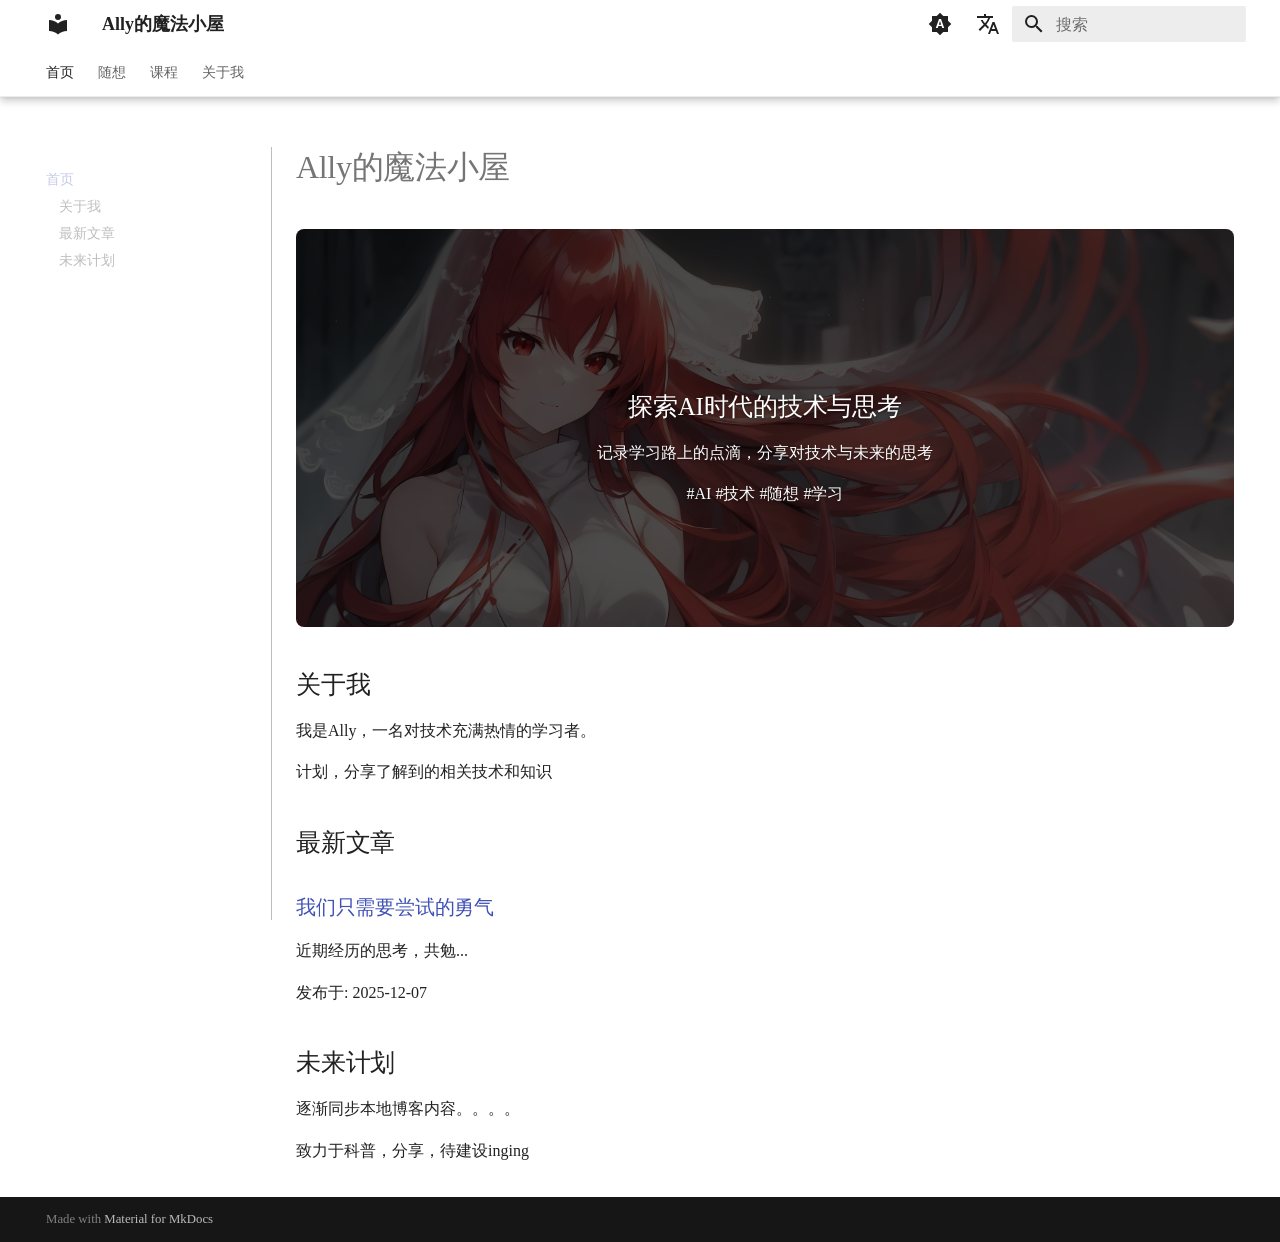
==== commit 71cb8026: "Deployed b21490a with MkDocs version: 1.6.1" ====
--- a/index.html
+++ b/index.html
@@ -11,6 +11,8 @@
       
         <meta name="author" content="Ally">
       
+      
+        <link rel="canonical" href="https://firstpioneer.github.io/cabin/">
       
       
       
@@ -274,13 +276,6 @@
   
     
     
-      
-  
-  
-  
-  
-    
-    
       <li class="md-tabs__item">
         <a href="%E9%9A%8F%E6%83%B3/AI%E6%97%B6%E4%BB%A3%E7%9A%84%E5%88%B0%E6%9D%A5%E2%80%94%E2%80%94%E4%BA%BA%E7%B1%BB%E7%9A%84%E5%85%B4%E8%B5%B7%E4%B8%8E%E8%90%BD%E5%AF%9E/" class="md-tabs__link">
           
@@ -289,6 +284,35 @@
     
   
   随想
+
+        </a>
+      </li>
+    
+  
+
+      
+        
+  
+  
+  
+  
+    
+    
+      
+  
+  
+  
+  
+    
+    
+      <li class="md-tabs__item">
+        <a href="%E8%AF%BE%E7%A8%8B/cs336/%E7%AE%80%E8%BF%B0/" class="md-tabs__link">
+          
+  
+  
+    
+  
+  课程
 
         </a>
       </li>
@@ -477,6 +501,10 @@
       
         
       
+        
+      
+        
+      
     
     
     
@@ -530,10 +558,99 @@
   
   
   
-    
-    
-      
-        
+    <li class="md-nav__item">
+      <a href="%E9%9A%8F%E6%83%B3/AI%E6%97%B6%E4%BB%A3%E7%9A%84%E5%88%B0%E6%9D%A5%E2%80%94%E2%80%94%E4%BA%BA%E7%B1%BB%E7%9A%84%E5%85%B4%E8%B5%B7%E4%B8%8E%E8%90%BD%E5%AF%9E/" class="md-nav__link">
+        
+  
+  
+  <span class="md-ellipsis">
+    
+  
+    AI时代的到来——人类的兴起与落寞？
+  
+
+    
+  </span>
+  
+  
+
+      </a>
+    </li>
+  
+
+              
+            
+              
+                
+  
+  
+  
+  
+    <li class="md-nav__item">
+      <a href="%E9%9A%8F%E6%83%B3/The%20Games/" class="md-nav__link">
+        
+  
+  
+  <span class="md-ellipsis">
+    
+  
+    浅议原神相关
+  
+
+    
+  </span>
+  
+  
+
+      </a>
+    </li>
+  
+
+              
+            
+              
+                
+  
+  
+  
+  
+    <li class="md-nav__item">
+      <a href="%E9%9A%8F%E6%83%B3/%E6%88%91%E4%BB%AC%E5%8F%AA%E9%9C%80%E8%A6%81%E5%B0%9D%E8%AF%95%E7%9A%84%E5%8B%87%E6%B0%94/" class="md-nav__link">
+        
+  
+  
+  <span class="md-ellipsis">
+    
+  
+    我们只需要尝试的勇气
+  
+
+    
+  </span>
+  
+  
+
+      </a>
+    </li>
+  
+
+              
+            
+          </ul>
+        </nav>
+      
+    </li>
+  
+
+    
+      
+      
+  
+  
+  
+  
+    
+    
       
         
       
@@ -552,17 +669,17 @@
         
           
         
-        <input class="md-nav__toggle md-toggle md-toggle--indeterminate" type="checkbox" id="__nav_2_1" >
-        
-          
-          <label class="md-nav__link" for="__nav_2_1" id="__nav_2_1_label" tabindex="0">
-            
-  
-  
-  <span class="md-ellipsis">
-    
-  
-    随想
+        <input class="md-nav__toggle md-toggle md-toggle--indeterminate" type="checkbox" id="__nav_3" >
+        
+          
+          <label class="md-nav__link" for="__nav_3" id="__nav_3_label" tabindex="0">
+            
+  
+  
+  <span class="md-ellipsis">
+    
+  
+    课程
   
 
     
@@ -573,12 +690,12 @@
             <span class="md-nav__icon md-icon"></span>
           </label>
         
-        <nav class="md-nav" data-md-level="2" aria-labelledby="__nav_2_1_label" aria-expanded="false">
-          <label class="md-nav__title" for="__nav_2_1">
+        <nav class="md-nav" data-md-level="1" aria-labelledby="__nav_3_label" aria-expanded="false">
+          <label class="md-nav__title" for="__nav_3">
             <span class="md-nav__icon md-icon"></span>
             
   
-    随想
+    课程
   
 
           </label>
@@ -590,15 +707,79 @@
   
   
   
+    
+    
+      
+        
+      
+        
+      
+        
+      
+        
+      
+    
+    
+    
+      
+      
+        
+      
+    
+    
+    <li class="md-nav__item md-nav__item--nested">
+      
+        
+        
+          
+        
+        <input class="md-nav__toggle md-toggle md-toggle--indeterminate" type="checkbox" id="__nav_3_1" >
+        
+          
+          <label class="md-nav__link" for="__nav_3_1" id="__nav_3_1_label" tabindex="0">
+            
+  
+  
+  <span class="md-ellipsis">
+    
+  
+    cs336
+  
+
+    
+  </span>
+  
+  
+
+            <span class="md-nav__icon md-icon"></span>
+          </label>
+        
+        <nav class="md-nav" data-md-level="2" aria-labelledby="__nav_3_1_label" aria-expanded="false">
+          <label class="md-nav__title" for="__nav_3_1">
+            <span class="md-nav__icon md-icon"></span>
+            
+  
+    cs336
+  
+
+          </label>
+          <ul class="md-nav__list" data-md-scrollfix>
+            
+              
+                
+  
+  
+  
+  
     <li class="md-nav__item">
-      <a href="%E9%9A%8F%E6%83%B3/AI%E6%97%B6%E4%BB%A3%E7%9A%84%E5%88%B0%E6%9D%A5%E2%80%94%E2%80%94%E4%BA%BA%E7%B1%BB%E7%9A%84%E5%85%B4%E8%B5%B7%E4%B8%8E%E8%90%BD%E5%AF%9E/" class="md-nav__link">
-        
-  
-  
-  <span class="md-ellipsis">
-    
-  
-    AI时代的到来——人类的兴起与落寞？
+      <a href="%E8%AF%BE%E7%A8%8B/cs336/%E7%AE%80%E8%BF%B0/" class="md-nav__link">
+        
+  
+  
+  <span class="md-ellipsis">
+    
+  
+    CS336
   
 
     
@@ -619,14 +800,70 @@
   
   
     <li class="md-nav__item">
-      <a href="%E9%9A%8F%E6%83%B3/The%20Games/" class="md-nav__link">
-        
-  
-  
-  <span class="md-ellipsis">
-    
-  
-    浅议原神相关
+      <a href="%E8%AF%BE%E7%A8%8B/cs336/chapter1_wandb%E4%BD%BF%E7%94%A8%E4%BB%8B%E7%BB%8D/" class="md-nav__link">
+        
+  
+  
+  <span class="md-ellipsis">
+    
+  
+    Chapter1 wandb使用介绍
+  
+
+    
+  </span>
+  
+  
+
+      </a>
+    </li>
+  
+
+              
+            
+              
+                
+  
+  
+  
+  
+    <li class="md-nav__item">
+      <a href="%E8%AF%BE%E7%A8%8B/cs336/chapter2_%E5%88%86%E8%AF%8D%E5%99%A8/" class="md-nav__link">
+        
+  
+  
+  <span class="md-ellipsis">
+    
+  
+    Chapter2 分词器
+  
+
+    
+  </span>
+  
+  
+
+      </a>
+    </li>
+  
+
+              
+            
+              
+                
+  
+  
+  
+  
+    <li class="md-nav__item">
+      <a href="%E8%AF%BE%E7%A8%8B/cs336/%E4%B8%80%E4%BA%9B%E6%80%9D%E8%80%83%E5%92%8C%E6%84%9F%E6%83%B3/" class="md-nav__link">
+        
+  
+  
+  <span class="md-ellipsis">
+    
+  
+    一些思考和感想
   
 
     
@@ -715,9 +952,9 @@
 <h2 id="_2">最新文章<a class="headerlink" href="#_2" title="Permanent link">&para;</a></h2>
 <div class="recent-posts">
   <div class="post-card">
-    <h3><a href="随想/AI时代的到来——人类的兴起与落寞.md">AI时代的到来——人类的兴起与落寞</a></h3>
-    <p>记录人工智能发展历程与个人思考...</p>
-    <span>发布于: 2025-12-04</span>
+    <h3><a href="随想/我们只需要尝试的勇气/">我们只需要尝试的勇气</a></h3>
+    <p>近期经历的思考，共勉...</p>
+    <span>发布于: 2025-12-07</span>
   </div>
   <!-- 更多文章卡片 -->
 </div>
@@ -728,7 +965,7 @@
     <p>逐渐同步本地博客内容。。。。</p>
   </div>
   <div class="plan-item">
-    <p>汇总已学习，了解的相关技术，待建设inging</p>
+    <p>致力于科普，分享，待建设inging</p>
   </div>
 </div>
 
